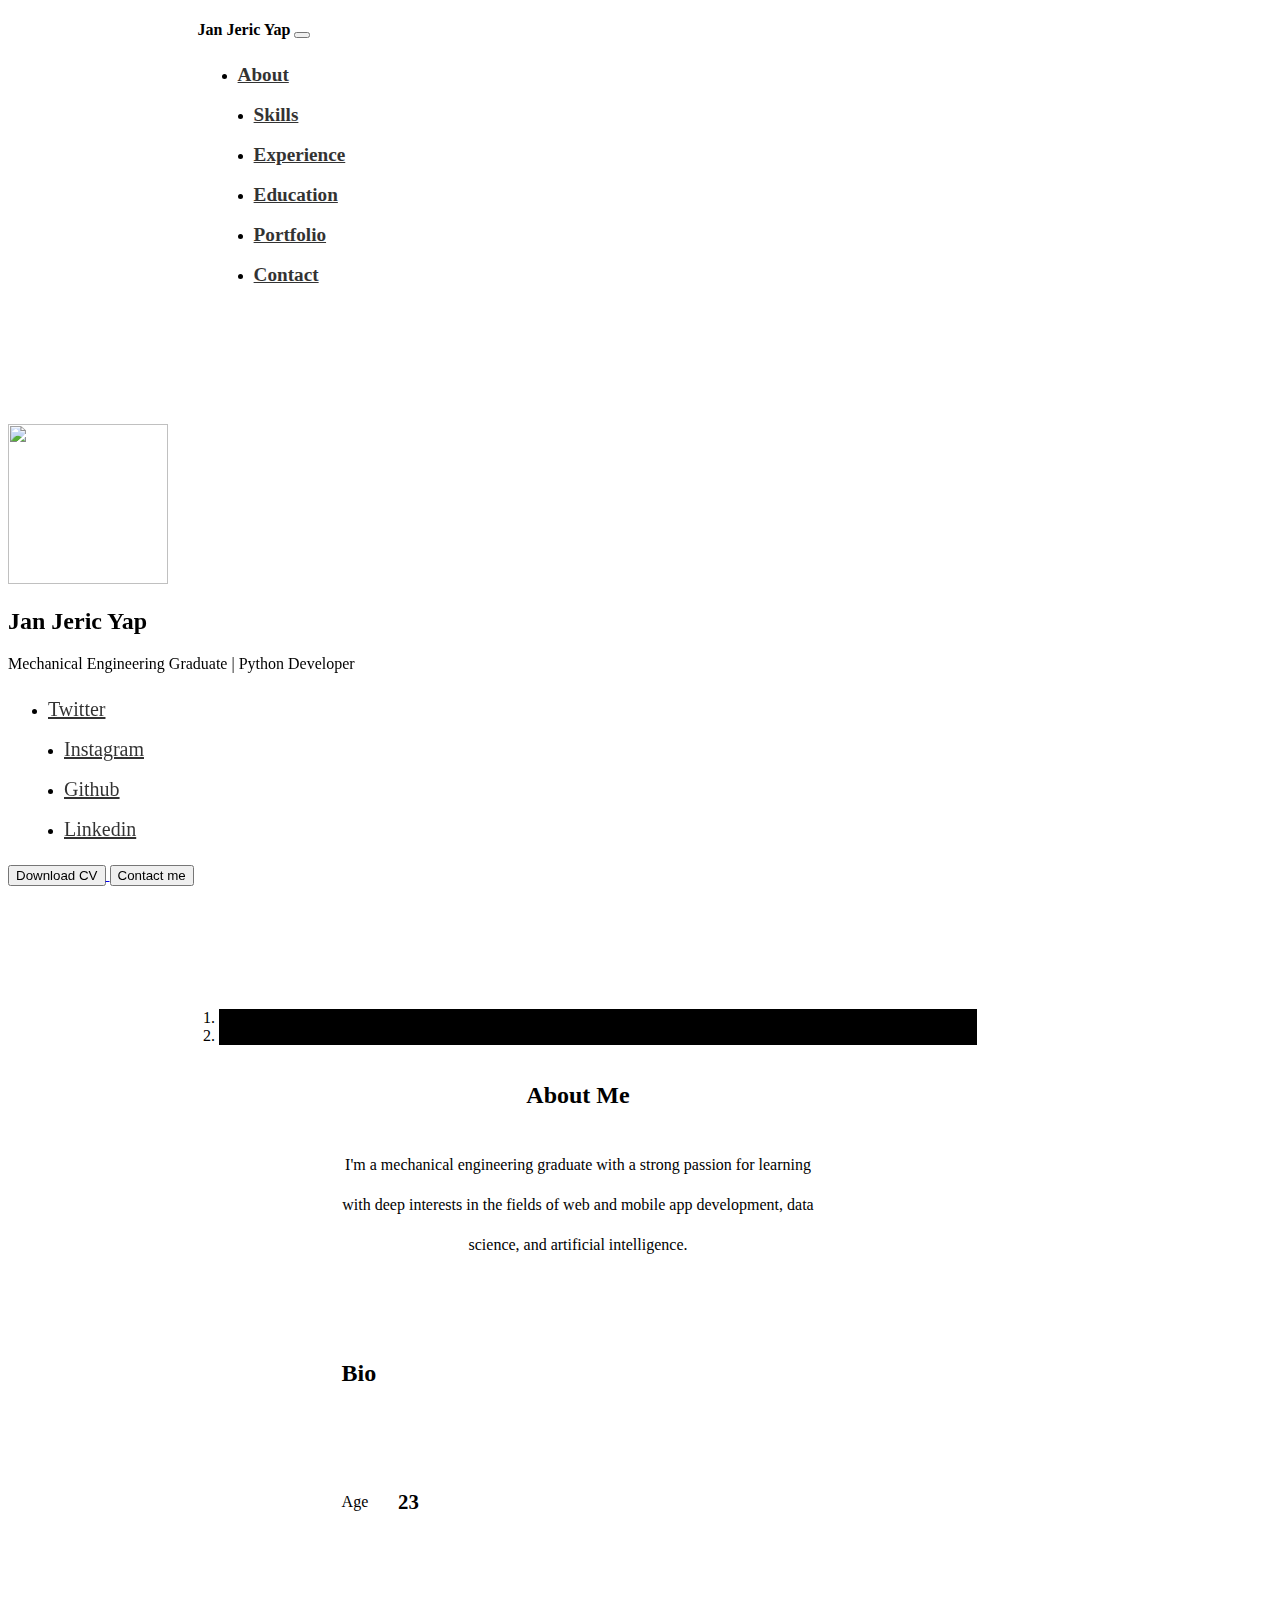
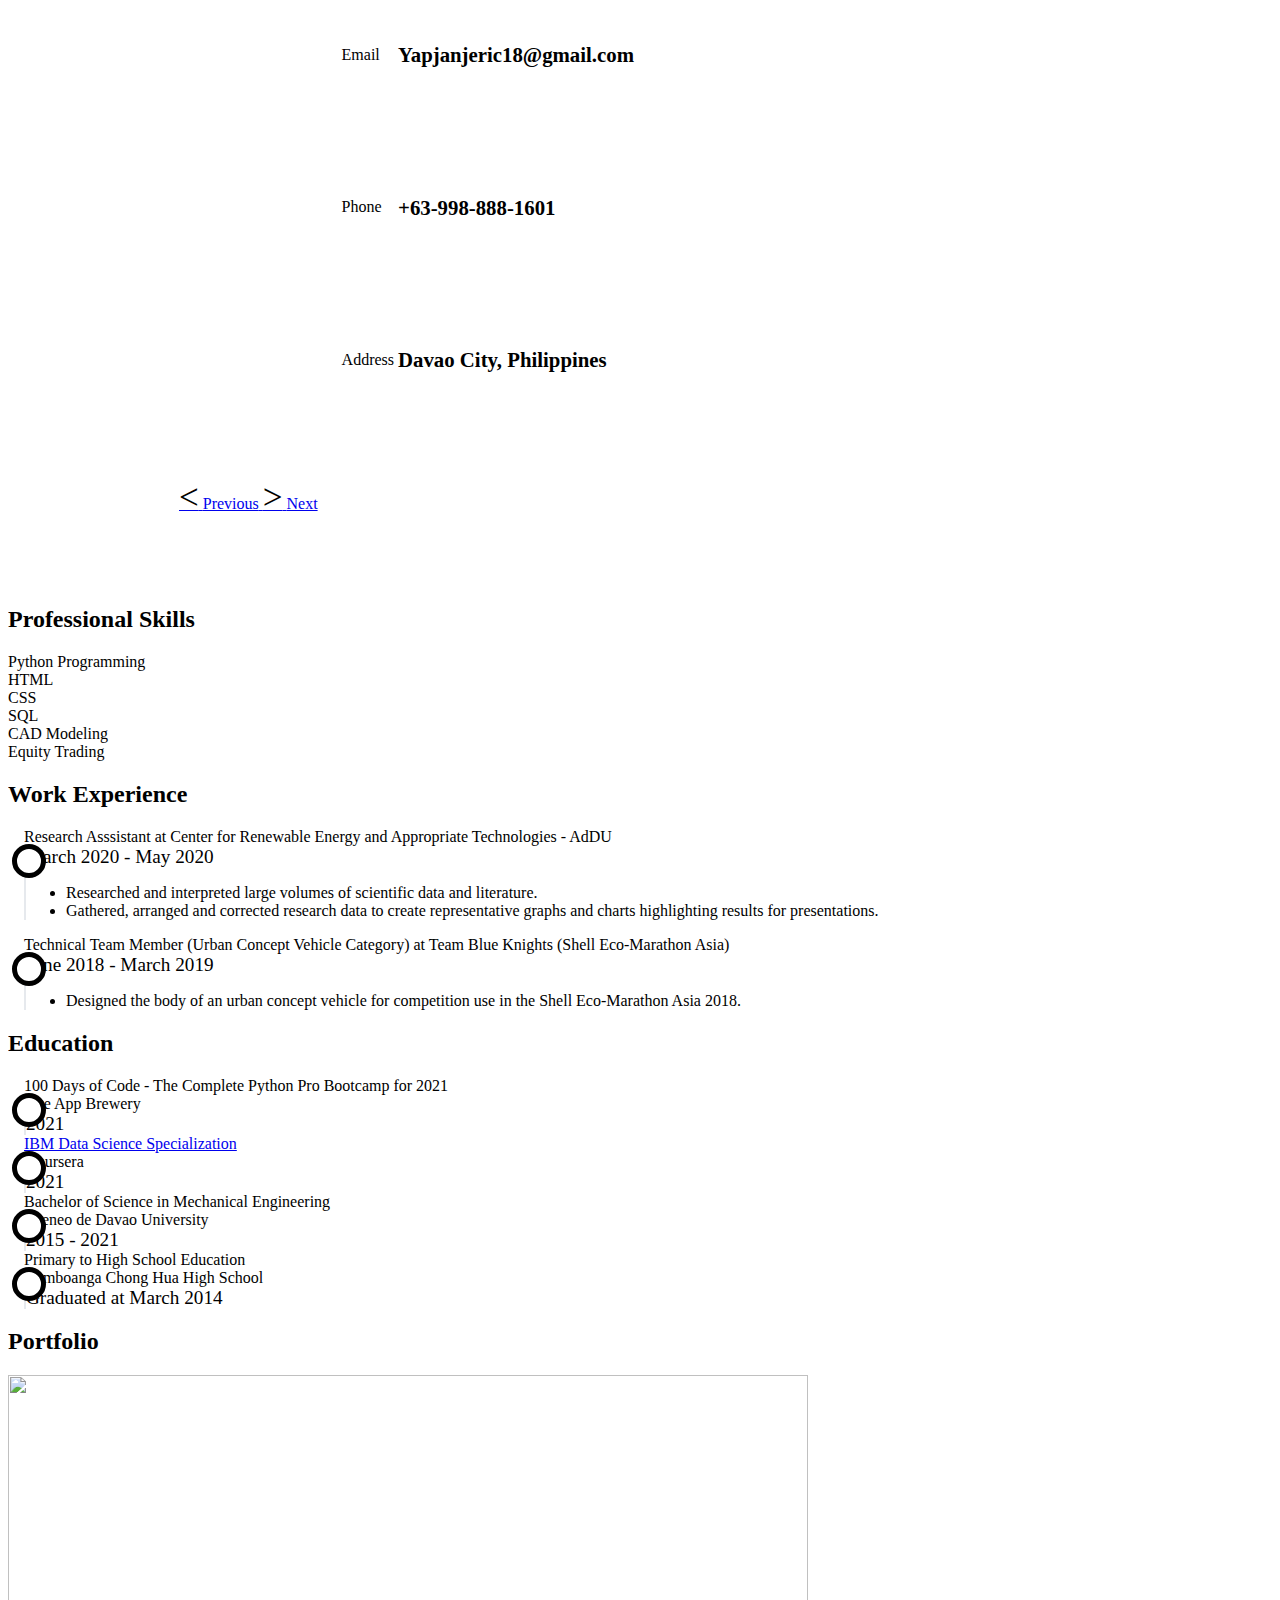
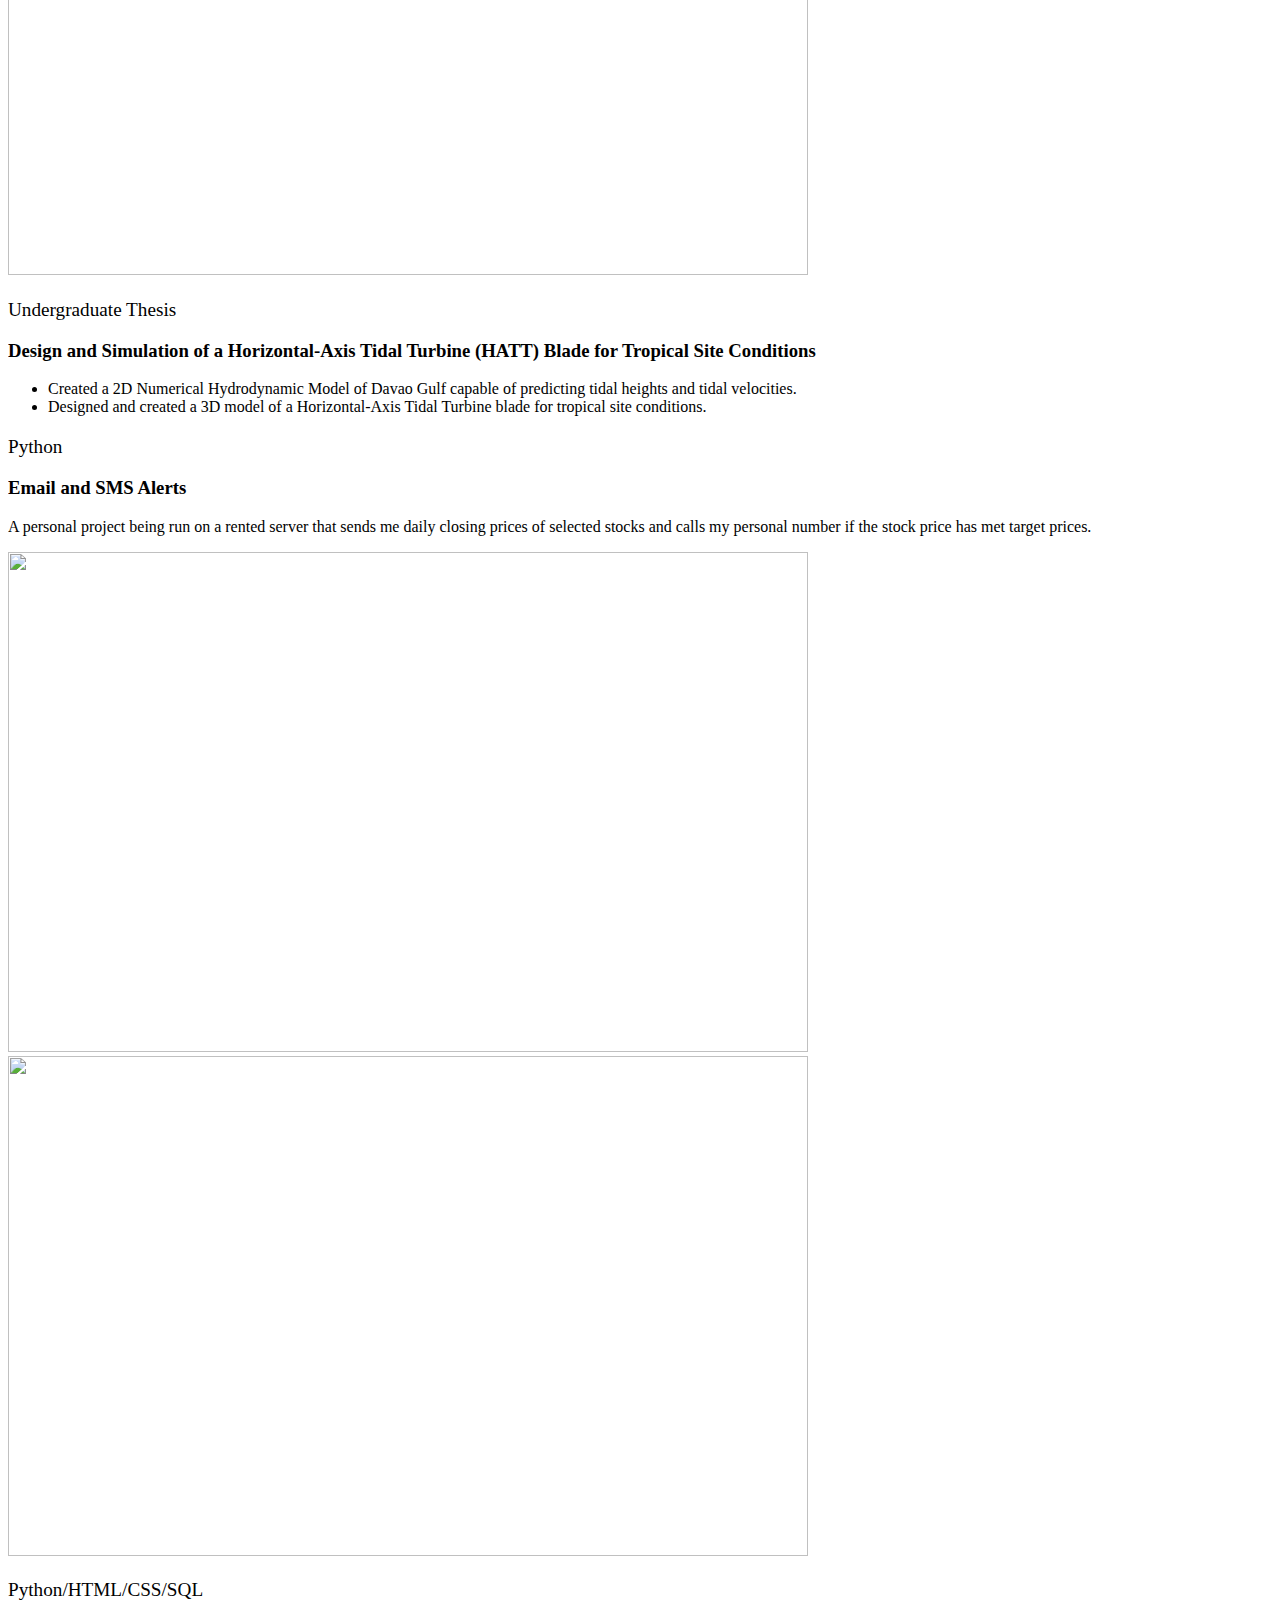
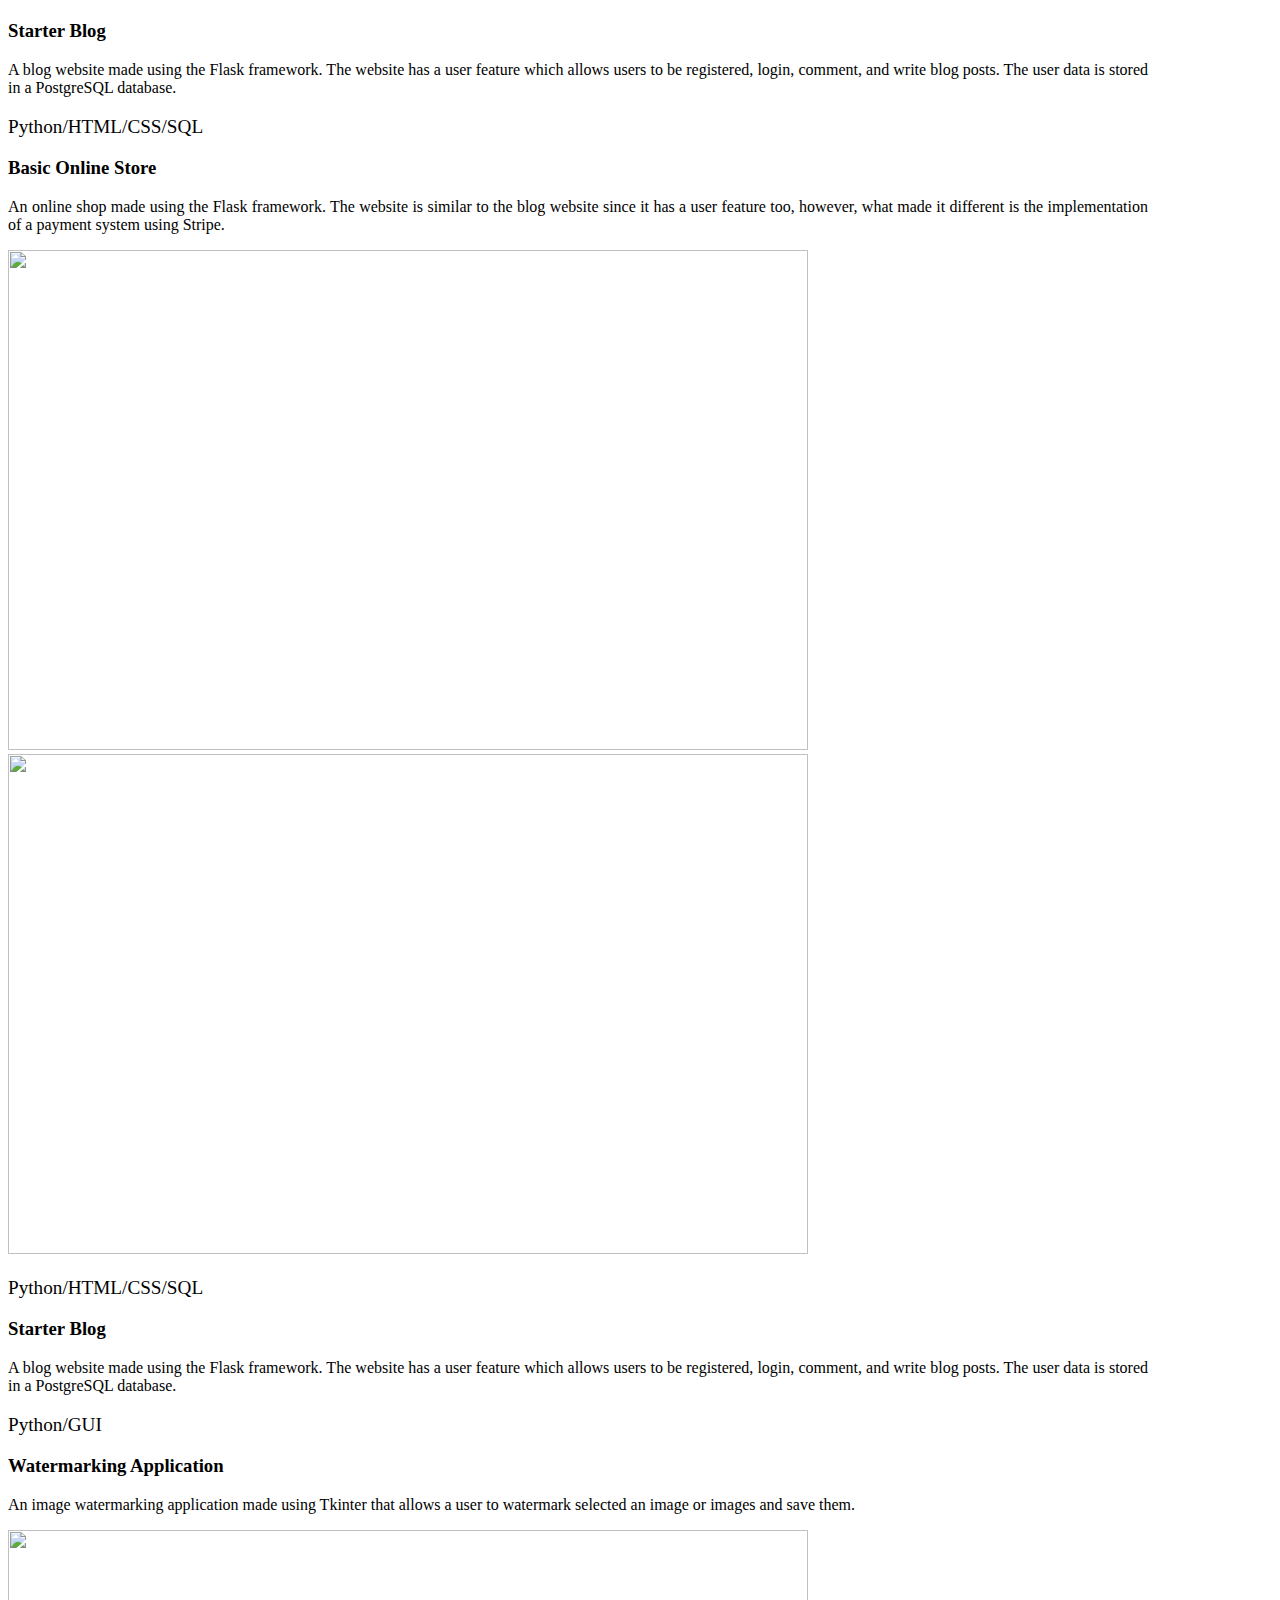
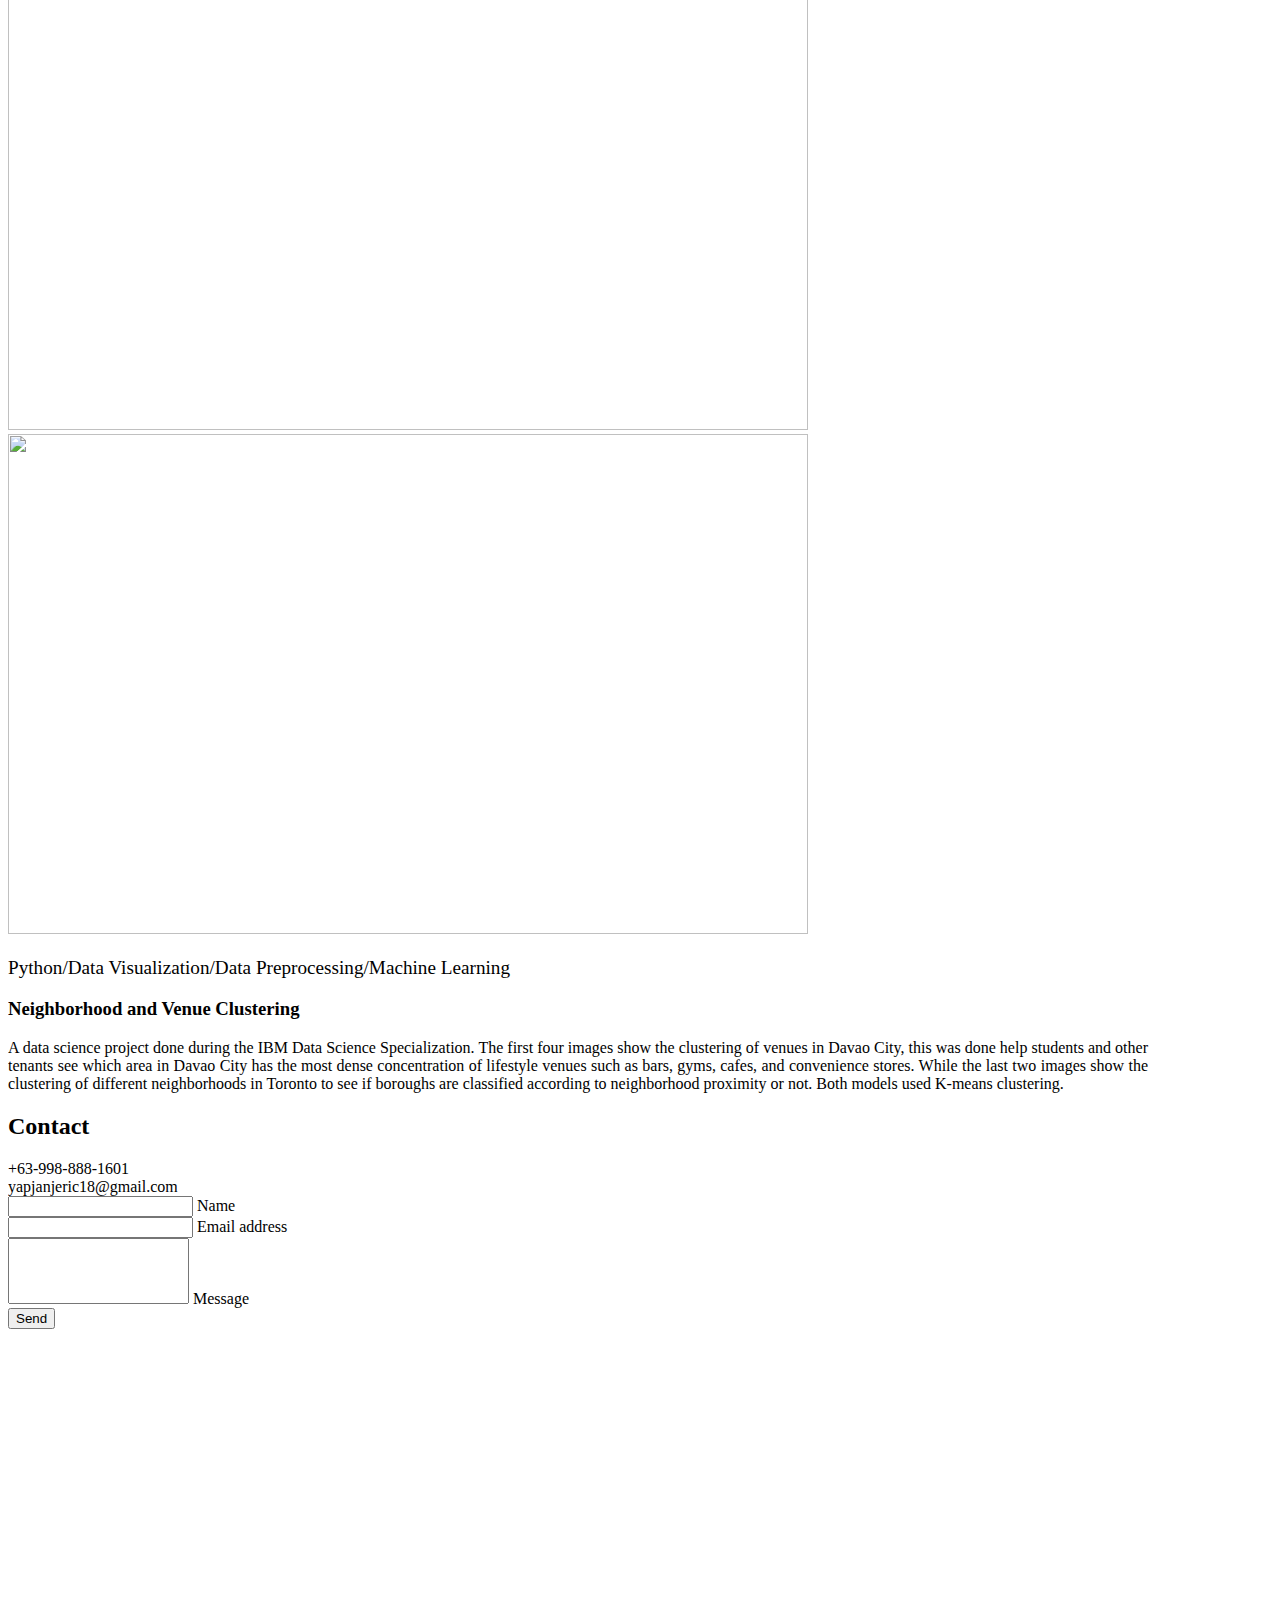
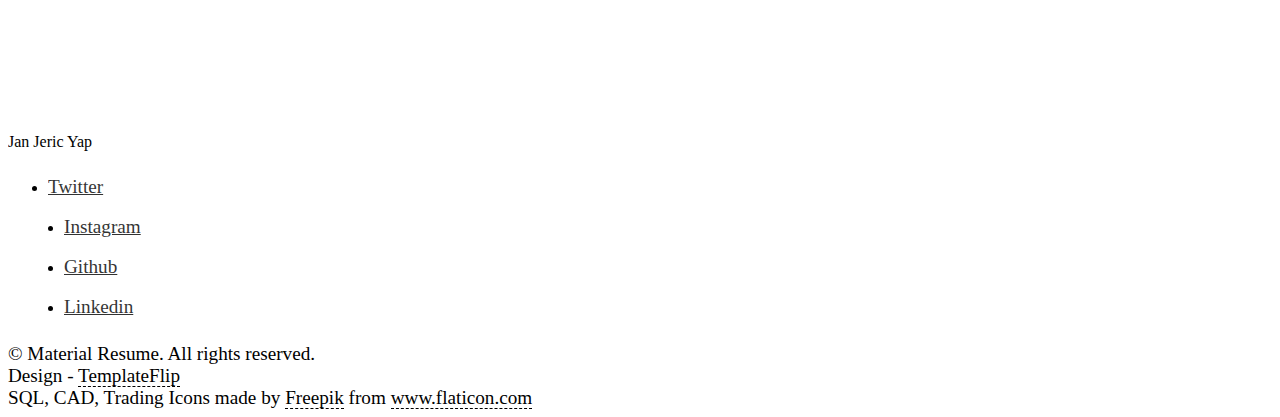
==== index.html @ dc10fc19 "Update index.html" ====
<!DOCTYPE html>
<html lang="en-US">
<head>
    <meta charset="UTF-8">
    <meta http-equiv="X-UA-Compatible" content="IE=edge">
    <meta name="viewport" content="width=device-width, initial-scale=1">
    <title>Jan Jeric Yap</title>
    <!--  Bootstrap-->
    <link rel="stylesheet" href="https://cdn.jsdelivr.net/npm/bootstrap@4.6.0/dist/css/bootstrap.min.css"
          integrity="sha384-B0vP5xmATw1+K9KRQjQERJvTumQW0nPEzvF6L/Z6nronJ3oUOFUFpCjEUQouq2+l" crossorigin="anonymous">


    <link rel="preconnect" href="https://fonts.gstatic.com" crossorigin="crossorigin"/>
    <link rel="preload" as="style"
          href="https://fonts.googleapis.com/css2?family=Poppins:wght@600&amp;family=Roboto:wght@300;400;500;700&amp;display=swap"/>
    <link rel="stylesheet"
          href="https://fonts.googleapis.com/css2?family=Poppins:wght@600&amp;family=Roboto:wght@300;400;500;700&amp;display=swap"
          media="print" onload="this.media='all'"/>
    <noscript>
        <link rel="stylesheet"
              href="https://fonts.googleapis.com/css2?family=Poppins:wght@600&amp;family=Roboto:wght@300;400;500;700&amp;display=swap"/>
    </noscript>
    <link href="css/font-awesome/css/all.min.css?ver=1.2.1" rel="stylesheet">
    <link href="css/mdb.min.css?ver=1.2.1" rel="stylesheet">
    <link href="css/aos.css?ver=1.2.1" rel="stylesheet">
    <link href="css/main.css?ver=1.2.1" rel="stylesheet">

    <link rel="icon" href="favicon.ico">
    <!--  Font Awesome-->
    <link rel="stylesheet" href="css/font/flaticon.css">
    <script src="https://kit.fontawesome.com/072d60eaa0.js" crossorigin="anonymous"></script>

    <!--  JS/Jquery from Bootstrap-->
    <script src="https://code.jquery.com/jquery-3.5.1.slim.min.js"
            integrity="sha384-DfXdz2htPH0lsSSs5nCTpuj/zy4C+OGpamoFVy38MVBnE+IbbVYUew+OrCXaRkfj"
            crossorigin="anonymous"></script>
    <script src="https://cdn.jsdelivr.net/npm/bootstrap@4.6.0/dist/js/bootstrap.bundle.min.js"
            integrity="sha384-Piv4xVNRyMGpqkS2by6br4gNJ7DXjqk09RmUpJ8jgGtD7zP9yug3goQfGII0yAns"
            crossorigin="anonymous"></script>
    <script src="scripts/myjs.js"></script>
    <noscript>
        <style type="text/css">
        [data-aos] {
            opacity: 1 !important;
            transform: translate(0) scale(1) !important;
        }





        </style>
    </noscript>

</head>
<body class="bg-light" id="top">
<header class="d-print-none">

<section id='nav-bar'>
    <nav class="navbar navbar-expand-lg  navbar-dark fixed-top bg-dark">
        <a class="navbar-brand">Jan Jeric Yap</a>
        <button class="navbar-toggler" type="button" data-toggle="collapse" data-target="#navbarNav"
                aria-controls="navbarNav" aria-expanded="false" aria-label="Toggle navigation">
            <span class="navbar-toggler-icon"></span>
        </button>
        <div class="collapse navbar-collapse" id="navbarNav">
            <ul class="navbar-nav ml-auto">
                <li class="nav-item">
                    <a class="nav-link" href="#about-me">About</a>
                </li>
                <li class="nav-item">
                    <a class="nav-link" href="#skills">Skills</a>
                </li>
                <li class="nav-item">
                    <a class="nav-link" href="#experience">Experience</a>
                </li>
                <li class="nav-item">
                    <a class="nav-link" href="#education">Education</a>
                </li>
                <li class="nav-item">
                    <a class="nav-link" href="#portfolio">Portfolio</a>
                </li>
                <li class="nav-item">
                    <a class="nav-link" href="#contact">Contact</a>
                </li>
            </ul>
        </div>
    </nav>
</section>
</header>
<div class="page-content">
    <div class="container">
        <div class="resume-container">
            <div class="shadow-1-strong bg-white my-5 p-5 d-print-none" id="intro">
                <div class="bg-info">
                    <div class="cover bg-image">
                        <div class="mask" style="background-color: white;backdrop-filter: blur(2px);">
                            <div class="text-center p-5">
                                <div class="avatar p-1"><img class="img-thumbnail shadow-2-strong"
                                                             src="images/avatar.png" width="160" height="160"/></div>
                                <div class="header-bio mt-3">
                                    <div data-aos="zoom-in" data-aos-delay="0">
                                        <h2 class="h1">Jan Jeric Yap</h2>
                                        <p>Mechanical Engineering Graduate | Python Developer</p>
                                    </div>
                                    <div class="header-social mb-3 d-print-none" data-aos="zoom-in"
                                         data-aos-delay="200">
                                        <nav role="navigation">
                                            <ul class="nav justify-content-center">
                                                <li class="nav-item"><a class="nav-link"
                                                                        href="https://twitter.com/jj_yap_"
                                                                        title="Twitter"><i
                                                        class="fab fa-twitter"></i><span class="menu-title sr-only">Twitter</span></a>
                                                </li>
                                                <li class="nav-item"><a class="nav-link"
                                                                        href="https://www.instagram.com/jj_yap_/"
                                                                        title="Instagram"><i
                                                        class="fab fa-instagram"></i><span class="menu-title sr-only">Instagram</span></a>
                                                </li>
                                                <li class="nav-item"><a class="nav-link"
                                                                        href="https://github.com/jj-yap" title="Github"><i
                                                        class="fab fa-github"></i><span class="menu-title sr-only">Github</span></a>
                                                </li>
                                                <li class="nav-item"><a class="nav-link"
                                                                        href="https://www.linkedin.com/in/jan-jeric-yap-9493aa20a/"
                                                                        title="Linkedin"><i class="fab fa-linkedin"></i><span
                                                        class="menu-title sr-only">Linkedin</span></a>
                                                </li>
                                            </ul>
                                        </nav>
                                    </div>
                                    <row class="title-buttons">
                                        <column>
                                            <a href="resume.pdf" target="_blank">
                                                <button type="button" class="btn btn-dark">Download CV</button>
                                            </a>
                                        </column>
                                        <column>
                                            <a href="#contact">
                                                <button type="button" class="btn btn-dark">Contact me</button>
                                            </a>
                                        </column>
                                    </row>
                                </div>
                            </div>
                        </div>
                    </div>
                </div>
            </div>

            <section id='about-me'>
                <div class="container-fluid">
                    <div id="about-me-carousel-indicators" class="carousel slide" data-ride="false"
                         data-interval="false">
                        <ol class="carousel-indicators">
                            <li data-target="#about-me-carousel-indicators" data-slide-to="0" class="active"></li>
                            <li data-target="#about-me-carousel-indicators" data-slide-to="1"></li>
                        </ol>
                        <div class="carousel-inner">
                            <div class="carousel-item active">
                                <div class="about-me-body brief">
                                    <h2>About Me</h2>
                                    <p>I'm a mechanical engineering graduate with a strong passion for learning with deep interests in the fields of web and
                                        mobile app development, data science, and artificial intelligence.
                                    </p>
                                </div>
                            </div>
                            <div class="carousel-item">
                                <div class="about-me-body">
                                    <table class="table table-borderless table-sm">
                                        <tbody>
                                        <tr>
                                            <th scope="col"><h2>Bio</h2></th>
                                        </tr>
                                        <tr>
                                            <td>
                                                <div class="pb-2 fw-bolder"><i
                                                        class="far fa-calendar-alt pe-2 text-muted"
                                                        style="width:24px;opacity:0.85;"></i> Age
                                                </div>
                                            </td>
                                            <td>
                                                <div class="bio-entry"><h6>23</h6></div>
                                            </td>
                                        </tr>
                                        <tr>
                                            <td>
                                                <div class="pb-2 fw-bolder"><i class="far fa-envelope pe-2 text-muted"
                                                                               style="width:24px;opacity:0.85;"></i>
                                                    Email
                                                </div>
                                            </td>
                                            <td>
                                                <div class="bio-entry"><h6>Yapjanjeric18@gmail.com</h6></div>
                                            </td>
                                        </tr>

                                        <tr>
                                            <td>
                                                <div class="pb-2 fw-bolder"><i class="fas fa-phone pe-2 text-muted"
                                                                               style="width:24px;opacity:0.85;"></i>
                                                    Phone
                                                </div>
                                            </td>
                                            <td>
                                                <div class="bio-entry"><h6>+63-998-888-1601</h6></div>
                                            </td>
                                        </tr>
                                        <tr>
                                            <td>
                                                <div class="pb-2 fw-bolder"><i
                                                        class="fas fa-map-marker-alt pe-2 text-muted"
                                                        style="width:24px;opacity:0.85;"></i> Address
                                                </div>
                                            </td>
                                            <td>
                                                <div class="bio-entry"><h6>Davao City, Philippines</h6></div>
                                            </td>
                                        </tr>
                                        </tbody>
                                    </table>

                                </div>
                            </div>

                        </div>
                        <a class="carousel-control-prev" href="#about-me-carousel-indicators" role="button"
                           data-slide="prev">
                            <span class="carousel-control-prev-icon"></span>
                            <span class="sr-only">Previous</span>
                        </a>
                        <a class="carousel-control-next" href="#about-me-carousel-indicators" role="button"
                           data-slide="next">
                            <span class="carousel-control-next-icon"></span>
                            <span class="sr-only">Next</span>
                        </a>
                    </div>

                </div>
            </section>
            <div class="shadow-1-strong bg-white my-5 p-5 d-print-none" id="skills">
                <div class="card-body skills-section">
                    <h2 class="card-title">Professional Skills</h2>
                    <div class="row">
                        <div class="col-md-6">
                           <div class="pb-2 fw-bolder"><i class="fab fa-python"></i> Python Programming
                    </div>
                    <div class="pb-2 fw-bolder"><i class="fab fa-html5"></i> HTML
                    </div>
                    <div class="pb-2 fw-bolder"><i class="fab fa-css3-alt"></i> CSS
                    </div>
                    <div class="pb-2 fw-bolder"><i class="flaticon flaticon-sql-file-symbol"></i> SQL
                    </div>
                    <div class="pb-2 fw-bolder"><i class="flaticon flaticon-cad-file-format-symbol"></i> CAD Modeling
                    </div>
                    <div class="pb-2 fw-bolder"><i class="flaticon flaticon-justice"></i> Equity Trading
                    </div>
                    </div>
                    </div>
                </div>
            </div>
            <div class="shadow-1-strong bg-white my-5 p-5 d-print-none" id="experience">
                <div class="card-body experience-section">
                    <h2 class="card-title">Work Experience</h2>
                    <div class="timeline">
                        <div class="timeline-card timeline-card-info aos-init" data-aos="fade-in" data-aos-delay="0">
                            <div class="timeline-head px-4 pt-3">
                                <div class="h5">Research Asssistant
                                    <span class="text-muted h6">at Center for Renewable Energy and Appropriate Technologies - AdDU</span>
                                </div>
                            </div>
                            <div class="timeline-body px-4 pb-4">
                                <div class="text-muted text-small mb-3">March 2020 - May 2020</div>
                                <div>
                                    <ul>
                                        <li>Researched and interpreted large volumes of scientific data and
                                            literature.
                                        </li>
                                        <li>Gathered, arranged and corrected research data to create representative
                                            graphs and charts highlighting results for presentations.
                                        </li>
                                    </ul>
                                </div>
                            </div>
                        </div>
                        <div class="timeline-card timeline-card-info aos-init" data-aos="fade-in" data-aos-delay="200">
                            <div class="timeline-head px-4 pt-3">
                                <div class="h5">Technical Team Member (Urban Concept Vehicle Category) <span
                                        class="text-muted h6">at Team Blue Knights (Shell Eco-Marathon Asia)</span>
                                </div>
                            </div>
                            <div class="timeline-body px-4 pb-4">
                                <div class="text-muted text-small mb-3">June 2018 - March 2019</div>
                                <div>
                                    <ul>
                                        <li>Designed the body of an urban concept vehicle for competition use in the
                                            Shell Eco-Marathon Asia 2018.
                                        </li>

                                    </ul>
                                </div>
                            </div>
                        </div>

                    </div>
                </div>
            </div>
            <div class="shadow-1-strong bg-white my-5 p-5 d-print-none" id="education">
                <div class="card-body education-section">
                    <h2 class="card-title">Education</h2>
                    <div class="timeline">
                        <div class="timeline-card timeline-card-success aos-init" data-aos="fade-in" data-aos-delay="0">
                            <div class="timeline-head px-4 pt-3">
                                <div class="h5">100 Days of Code - The Complete Python Pro Bootcamp for 2021</div>
                            </div>
                            <div class="timeline-body px-4 pb-4">
                                <span class="text-muted h6">The App Brewery</span>
                                <div class="text-muted text-small mb-3">2021</div>

                            </div>
                        </div>
                        <div class="timeline-card timeline-card-success aos-init" data-aos="fade-in" data-aos-delay="0">
                            <div class="timeline-head px-4 pt-3">
                                <a id="coursera-link" class="link"
                                   href="https://coursera.org/share/111eb52b5fd77266bb1ccefbb89c6d0f">
                                    <div class="h5">IBM Data Science Specialization</div>
                                </a>
                            </div>
                            <div class="timeline-body px-4 pb-4">
                                <span class="text-muted h6">Coursera</span>
                                <div class="text-muted text-small mb-3">2021</div>

                            </div>
                        </div>
                        <div class="timeline-card timeline-card-success aos-init" data-aos="fade-in" data-aos-delay="0">
                            <div class="timeline-head px-4 pt-3">
                                <div class="h5">Bachelor of Science in Mechanical Engineering</div>
                            </div>
                            <div class="timeline-body px-4 pb-4">
                                <span class="text-muted h6">Ateneo de Davao University</span>
                                <div class="text-muted text-small mb-3">2015 - 2021</div>

                            </div>
                        </div>

                        <div class="timeline-card timeline-card-success aos-init" data-aos="fade-in"
                             data-aos-delay="400">
                            <div class="timeline-head px-4 pt-3">
                                <div class="h5">Primary to High School Education</div>
                            </div>
                            <div class="timeline-body px-4 pb-4">
                                <span class="text-muted h6">Zamboanga Chong Hua High School</span>
                                <div class="text-muted text-small mb-3">Graduated at March 2014</div>

                            </div>
                        </div>
                    </div>
                </div>
            </div>
            <div class="shadow-1-strong bg-white my-5 p-5 d-print-none" id="portfolio">
                <div class="portfolio-section">
                    <h2 class="card-title">Portfolio</h2>
                    <div class="row g-0">
                        <div class="col-md-6"><a href="images/Thesis/3.png"><img class="img-fluid"
                                                                                 src="images/Thesis/3.png" width="800"
                                                                                 height="500"/></a></div>
                        <div class="col-md-6 d-flex align-items-center" data-aos="fade-left" data-aos-delay="100">
                            <div class="m-4 mt-md-2">
                                <p class="text-teal text-small">Undergraduate Thesis</p>
                                <h3>Design and Simulation of a Horizontal-Axis Tidal Turbine (HATT) Blade for Tropical
                                    Site Conditions</h3>
                                <p class="text-muted" style="text-align: justify">
                                <ul>
                                    <li>Created a 2D Numerical Hydrodynamic Model of Davao Gulf capable of predicting
                                        tidal heights and tidal velocities.
                                    </li>
                                    <li>Designed and created a 3D model of a Horizontal-Axis Tidal Turbine blade for
                                        tropical site conditions.
                                    </li>
                                </ul>
                                </p>
                            </div>
                        </div>
                    </div>
                    <div class="row g-0 portfolio-reverse">
                        <div class="col-md-6 d-flex align-items-center" data-aos="fade-right" data-aos-delay="100">
                            <div class="m-4 mt-md-2 text-end">
                                <p class="text-teal text-small">Python</p>
                                <h3>Email and SMS Alerts</h3>
                                <p class="text-muted" style="text-align: justify">A personal project being run on a
                                    rented server that sends me daily closing prices of selected stocks and calls my
                                    personal number if the stock price has met target prices.</p>
                            </div>
                        </div>
                        <div class="col-md-6"><a href="images/personal_alerts/1.png"><img class="img-fluid"
                                                                                          src="images/personal_alerts/1.png"
                                                                                          width="800" height="500"/></a>
                        </div>
                    </div>
                    <div class="row g-0">
                        <div class="col-md-6"><a href="images/heroku_blog/3.png"><img class="img-fluid"
                                                                                      src="images/heroku_blog/3.png"
                                                                                      width="800" height="500"/></a>
                        </div>
                        <div class="col-md-6 d-flex align-items-center" data-aos="fade-left" data-aos-delay="100">
                            <div class="m-4 mt-md-2">
                                <p class="text-teal text-small">Python/HTML/CSS/SQL</p>
                                <h3>Starter Blog</h3>
                                <p class="text-muted" style="text-align: justify">
                                    A blog website made using the Flask framework. The website has a user feature which
                                    allows users to be registered, login, comment, and write blog posts. The user data
                                    is stored in a PostgreSQL database.
                                </p>
                            </div>
                        </div>
                    </div>
                    <div class="row g-0 portfolio-reverse">
                        <div class="col-md-6 d-flex align-items-center" data-aos="fade-right" data-aos-delay="100">
                            <div class="m-4 mt-md-2 text-end">
                                <p class="text-teal text-small">Python/HTML/CSS/SQL</p>
                                <h3>Basic Online Store</h3>
                                <p class="text-muted" style="text-align: justify">
                                    An online shop made using the Flask framework. The website is similar to the blog
                                    website since it has a user feature too, however, what made it different is the
                                    implementation of a payment system using Stripe. </p>
                            </div>
                        </div>
                        <div class="col-md-6"><a href="images/ecomm/5.png"><img class="img-fluid"
                                                                                src="images/ecomm/5.png" width="800"
                                                                                height="500"/></a></div>
                    </div>
                    <div class="row g-0">
                        <div class="col-md-6"><a href="images/heroku_blog/3.png"><img class="img-fluid"
                                                                                      src="images/heroku_blog/3.png"
                                                                                      width="800" height="500"/></a>
                        </div>
                        <div class="col-md-6 d-flex align-items-center" data-aos="fade-left" data-aos-delay="100">
                            <div class="m-4 mt-md-2">
                                <p class="text-teal text-small">Python/HTML/CSS/SQL</p>
                                <h3>Starter Blog</h3>
                                <p class="text-muted" style="text-align: justify">
                                    A blog website made using the Flask framework. The website has a user feature which
                                    allows users to be registered, login, comment, and write blog posts. The user data
                                    is stored in a PostgreSQL database.
                                </p>
                            </div>
                        </div>
                    </div>
                     <div class="row g-0 portfolio-reverse">
                        <div class="col-md-6 d-flex align-items-center" data-aos="fade-right" data-aos-delay="100">
                            <div class="m-4 mt-md-2 text-end">
                               <p class="text-teal text-small">Python/GUI</p>
                                <h3>Watermarking Application</h3>
                                <p class="text-muted" style="text-align: justify">
                                    An image watermarking application made using Tkinter that allows a user to watermark selected an image or images and save them.
                                </p>
                            </div>
                        </div>
                        <div class="col-md-6"><a href="images/watermarking/image3.png"><img class="img-fluid"
                                                                                       src="images/watermarking/image3.png"
                                                                                       width="800"
                                                                                       height="500"/></a></div>
                    </div>
                    <div class="row g-0">
                        <div class="col-md-6"><a href="images/data_science/3.png"><img class="img-fluid"
                                                                                       src="images/data_science/3.png"
                                                                                       width="800"
                                                                                       height="500"/></a></div>
                        <div class="col-md-6 d-flex align-items-center" data-aos="fade-left" data-aos-delay="100">
                            <div class="m-4 mt-md-2">
                                <p class="text-teal text-small">Python/Data Visualization/Data Preprocessing/Machine
                                    Learning</p>
                                <h3>Neighborhood and Venue Clustering</h3>
                                <p class="text-muted" style="text-align: justify">
                                    A data science project done during the IBM Data Science Specialization. The first
                                    four images show the clustering of venues in Davao City, this was done help students
                                    and other tenants see which area in Davao City has the most dense concentration of
                                    lifestyle venues such as bars, gyms, cafes, and convenience stores. While the last
                                    two images show the clustering of different neighborhoods in Toronto to see if
                                    boroughs are classified according to neighborhood proximity or not. Both models used
                                    K-means clustering.
                                </p>
                            </div>
                        </div>
                    </div>

                </div>
            </div>

            <div class="shadow-1-strong bg-white my-5 p-5" id="contact">
                <div class="contact-section">
                    <h2 class="card-title">Contact</h2>
                    <div class="row mb-4">
                        <div class="col-md-5" data-aos="fade-left" data-aos-delay="200">
                            <div class="mt-1">
                                <div class="h6"><i class="fas fa-phone pe-2 text-muted"
                                                   style="width:24px;opacity:0.85;"></i> +63-998-888-1601
                                </div>
                                <div class="h6"><i class="far fa-envelope pe-2 text-muted"
                                                   style="width:24px;opacity:0.85;"></i> yapjanjeric18@gmail.com
                                </div>
                            </div>
                            <div class="mt-5 d-print-none">
                                <form action="https://formspree.io/f/mdoydqka" method="post">
                                    <div class="form-outline mb-4">
                                        <input type="text" id="name" name="Name:" class="form-control" required/>
                                        <label class="form-label" for="name">Name</label>
                                    </div>
                                    <div class="form-outline mb-4">
                                        <input type="email" id="email" name='Reply_to:' class="form-control" required/>
                                        <label class="form-label" for="email">Email address</label>
                                    </div>
                                    <div class="form-outline mb-4">
                                        <textarea class="form-control" style="resize: none;" id="message"
                                                  name="Message:" rows="4" required></textarea>
                                        <label class="form-label" for="message">Message</label>
                                    </div>
                                    <button class="btn btn-info btn-block mb-4" type="submit">Send</button>
                                </form>
                            </div>
                        </div>
                        <div class="col-md-7 d-print-none" data-aos="zoom-in" data-aos-delay="100">
                            <iframe src="https://maps.google.com/maps?q=Buhangin%20Proper&t=&z=15&ie=UTF8&iwloc=&output=embed"
                                    width="500" height="400" style="border:0;width:100%;" allowfullscreen=""
                                    loading="lazy"></iframe>
                        </div>
                    </div>
                </div>
            </div>
        </div>
    </div>
</div>
<footer class="pt-4 pb-4 text-muted text-center d-print-none">
    <div class="container">
        <div class="my-3">
            <div class="h4">Jan Jeric Yap</div>
            <div class="footer-nav">
                <nav role="navigation">
                    <ul class="nav justify-content-center">
                        <li class="nav-item"><a class="nav-link" href="https://twitter.com/jj_yap_" title="Twitter"><i
                                class="fab fa-twitter"></i><span class="menu-title sr-only">Twitter</span></a>
                        </li>
                        <li class="nav-item"><a class="nav-link" href="https://www.instagram.com/jj_yap_/"
                                                title="Instagram"><i class="fab fa-instagram"></i><span
                                class="menu-title sr-only">Instagram</span></a>
                        </li>
                        <li class="nav-item"><a class="nav-link" href="https://github.com/jj-yap" title="Github"><i
                                class="fab fa-github"></i><span class="menu-title sr-only">Github</span></a>
                        </li>
                        <li class="nav-item"><a class="nav-link"
                                                href="https://www.linkedin.com/in/jan-jeric-yap-9493aa20a/"
                                                title="Linkedin"><i class="fab fa-linkedin"></i><span
                                class="menu-title sr-only">Linkedin</span></a>
                        </li>
                    </ul>
                </nav>
            </div>
        </div>
        <div class="text-small">
            <div class="mb-1">&copy; Material Resume. All rights reserved.</div>
            <div>Design - <a href="https://templateflip.com/" target="_blank">TemplateFlip</a></div>
            <div>SQL, CAD, Trading Icons made by <a href="https://www.freepik.com" title="Freepik">Freepik</a> from <a
            href="https://www.flaticon.com/" title="Flaticon">www.flaticon.com</a></div>
        </div>
    </div>
</footer>
<script src="scripts/mdb.min.js?ver=1.2.1"></script>
<script src="scripts/aos.js?ver=1.2.1"></script>
<script src="scripts/main.js?ver=1.2.1"></script>
</body>
</html>
---- css/main.css ----
/* Timeline custom component */
.timeline-card {
  position: relative;
  margin-left: 16px; }

.timeline-card:before {
  content: '';
  display: inline-block;
  position: absolute;
  background-color: #fff;
  border-radius: 100%;
  width: 24px;
  height: 24px;
  top: 16px;
  left: -12px;
  border: 5px solid;
  z-index: 2; }

.timeline-body {
  border-left: 2px solid #E6E9ED; }

.timeline-card-primary:before {
  border-color: var(--bs-primary); }

.timeline-card-info:before {
  border-color: var(--bs-info); }

.timeline-card-secondary:before {
  border-color: var(--bs-secondary); }

.timeline-card-success:before {
  border-color: var(--bs-teal); }

html {
  scroll-behavior: smooth; }

html, body {
  overflow-x: hidden; }

.container {
  max-width: 1140px; }

.site-title {
  font-size: 1.5rem;
  line-height: 2.5rem; }

.nav-link {
  padding: 0;
  font-size: 1.2rem;
  line-height: 2.5rem;
  color: inherit;
  opacity: 0.8; }

.header-social .nav-link {
  font-size: 1.25rem; }

.nav-link:hover,
.nav-link:focus {
  color: inherit;
  opacity: 1; }

.nav-item + .nav-item {
  margin-left: 1rem; }

.cover {
  height: 500px; }

.cover > img {
  -o-object-fit: cover;
     object-fit: cover;
  width: auto; }

.progress-bar {
  text-transform: uppercase;
  font-size: 10px;
  letter-spacing: 1px; }

.text-small {
  font-size: 1.2rem; }

.text-teal {
  color: var(--bs-teal); }

footer a:not(.nav-link) {
  color: inherit;
  border-bottom: 1px dashed;
  text-decoration: none;
  cursor: pointer; }

@media (min-width: 48em) {
  .site-title {
    float: left; }
  .site-nav {
    float: right; } }

@media (max-width: 767px) {
  /* disable animations on mobile */
  [data-aos] {
    opacity: 1 !important;
    transform: translate(0) scale(1) !important; }
  .p-5 {
    padding: 2.5rem 2rem !important; }
  .portfolio-section .m-5 {
    margin: 2rem 0 1rem !important; }
  .portfolio-reverse {
    flex-direction: column-reverse; }
  .portfolio-reverse .text-end {
    text-align: start !important; } }

@media print {
  [data-aos] {
    opacity: 1 !important;
    transform: translate(0) scale(1) !important; }
  body.bg-light {
    background-color: #fff !important; }
  .container {
    width: auto;
    max-width: 100%;
    padding: 0; }
  .cover {
    height: 360px;
    margin-bottom: 1.5rem; }
  .cover > img {
    display: none; }
  .shadow-1-strong {
    box-shadow: none !important; }
  .resume-container > .my-5 {
    margin: 0 !important; }
  .my-5.p-5 {
    padding: 1.5rem 0 !important; }
  .about-section {
    padding: 0 !important; }
  .skills-section,
  .work-experience-section,
  .education-section,
  .portfolio-section,
  .reference-section,
  .contact-section {
    padding: 0 !important; }
  .page-break {
    padding-top: 5rem;
    page-break-before: always; } }


.card {
    margin: 5% 5%;
}

/** About me section **/

#about-me .container-fluid {
    padding: 6% 15% 6%;
    text-align: left;
}

#about-me .about-me-body {
    padding: 0 0 0 0;
    line-height: 2.5;

}



#about-me-body-id1,#about-me .about-me-body.brief  {
    text-align:center;
}

@media (max-width: 1028px) {

    #about-me .about-me-body {
    padding: 3.8% 15%;
    line-height: 2;
    text-align: center;

}
    #about-me .container-fluid {
    padding: 2% 15% 6%;
    line-height: 2;
    text-align: center;
}
}


/* Bio */

#about-me .pb-2.fw-bolder {
    display: inline-block;
}

#about-me .bio-entry h6 {
    display: inline-block;
    font-size: 1.3rem;
}

/** Carousel - About - Me **/

.carousel-control-next, .carousel-control-prev {
  outline: black;
  background-size: 100%, 100%;
  background-image: none;
}

.carousel-indicators li {
    background-color: black;
}

.carousel-control-next-icon:after
{
  content: '>';
  font-size: 35px;
  color: black;
}

.carousel-control-prev-icon:after {
  content: '<';
  font-size: 35px;
  color: black;
}

.carousel-item {
    padding: 0 20% 5%;
}

@media (max-width: 1080px) {

    #about-me .about-me-body {
    padding: 3.8% 0;
    line-height: 2;
    text-align: center;
    width: 100%;
}
    #about-me .container-fluid {
    padding: 2% 3% 6%;
    line-height: 2;
    text-align: center;
}

    .carousel-item {
    padding: 0 0 5%;
}

    .carousel-control-next-icon:after
    {
      color: transparent;
    }

    .carousel-control-prev-icon:after {
      color: transparent;
    }



}



/** End of about me section **/

/* Card Shadows */

.card { box-shadow: 0 0 20px 0 rgba(100, 100, 100, 0.26); }

/* */
/*
body {
    font-size: 1.3rem;
}

.h5 {
    font-size: 1.7rem;
}

.h6 {
    font-size: 1.5rem;
}

#about-me, #about-me .table {
    font-size: 1.5rem;
} */

#nav-bar nav {
    padding: 1% 15% 1% 15%;
    font-weight: bold;
}

.page-content {
    margin-top: 8%;
}

/*
#nav-bar .navbar-brand, .h5, #nav-bar nav{
    font-size: 2rem;
} */
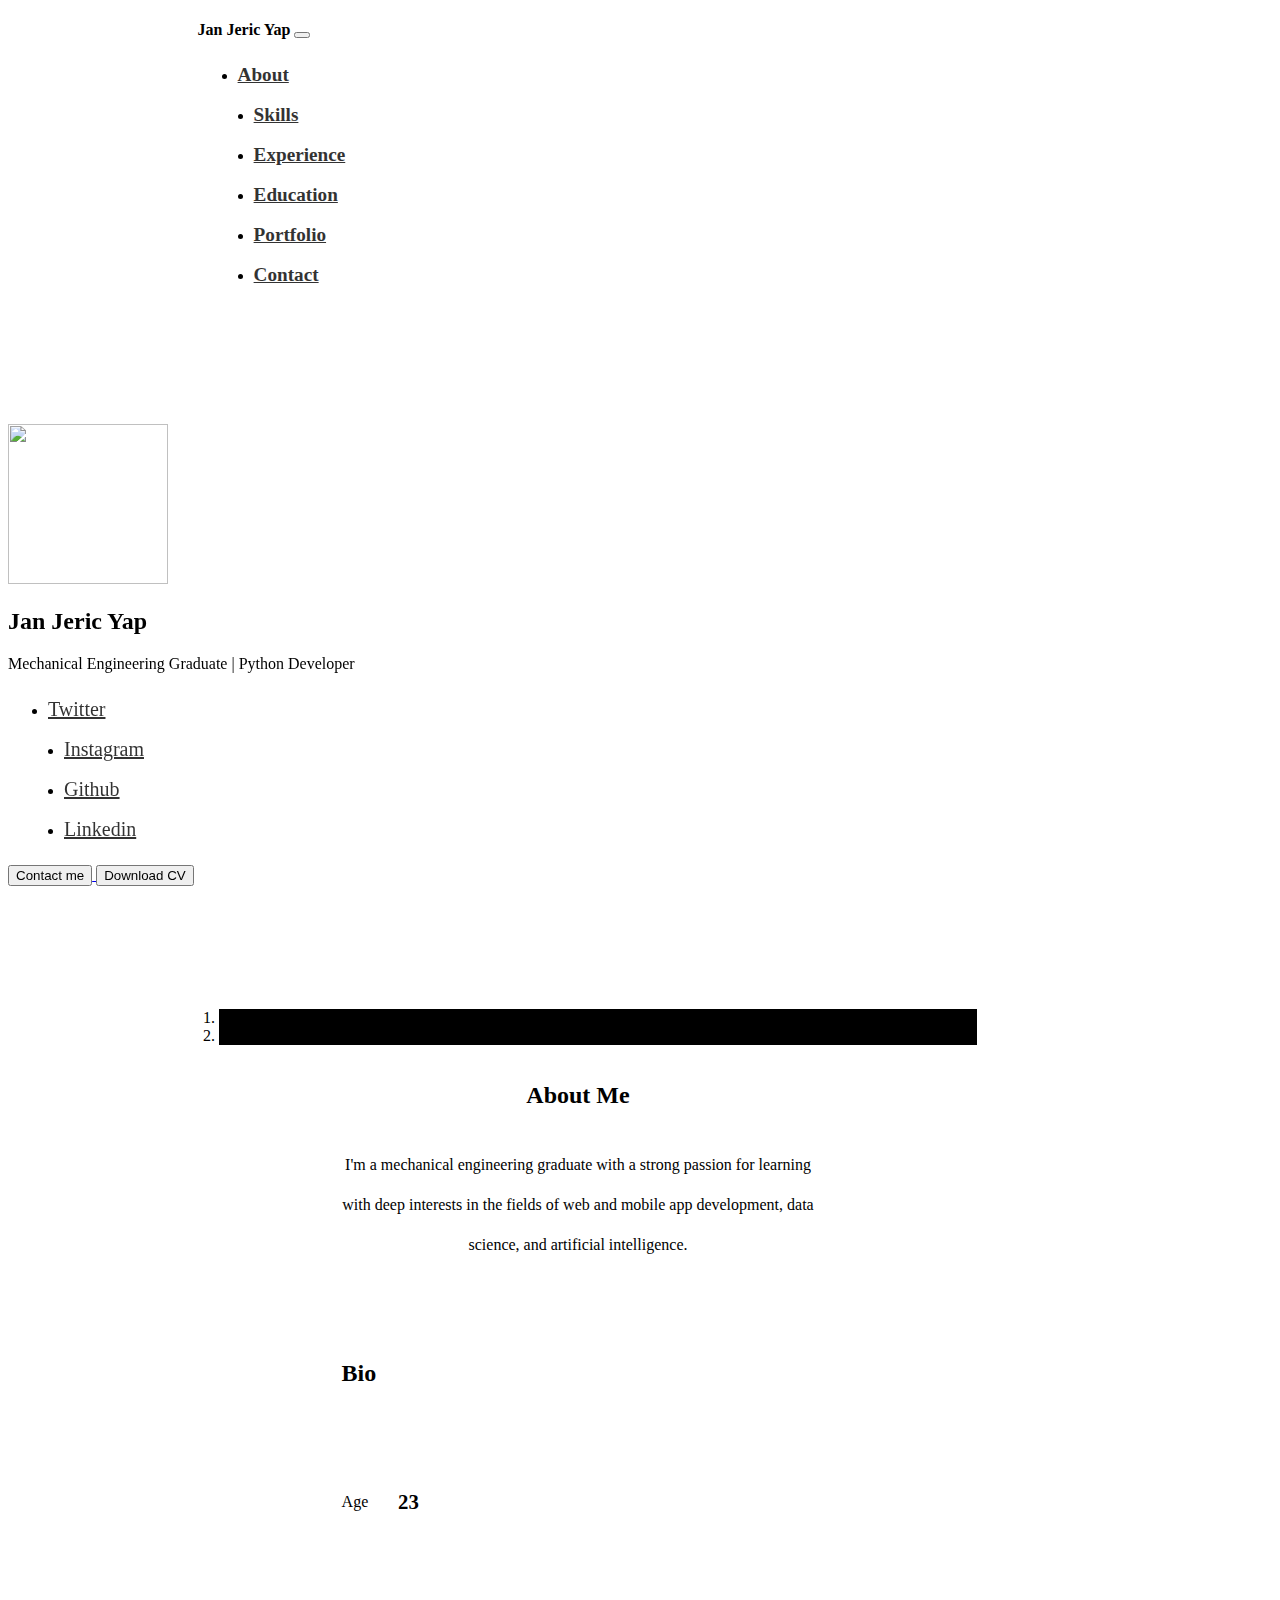
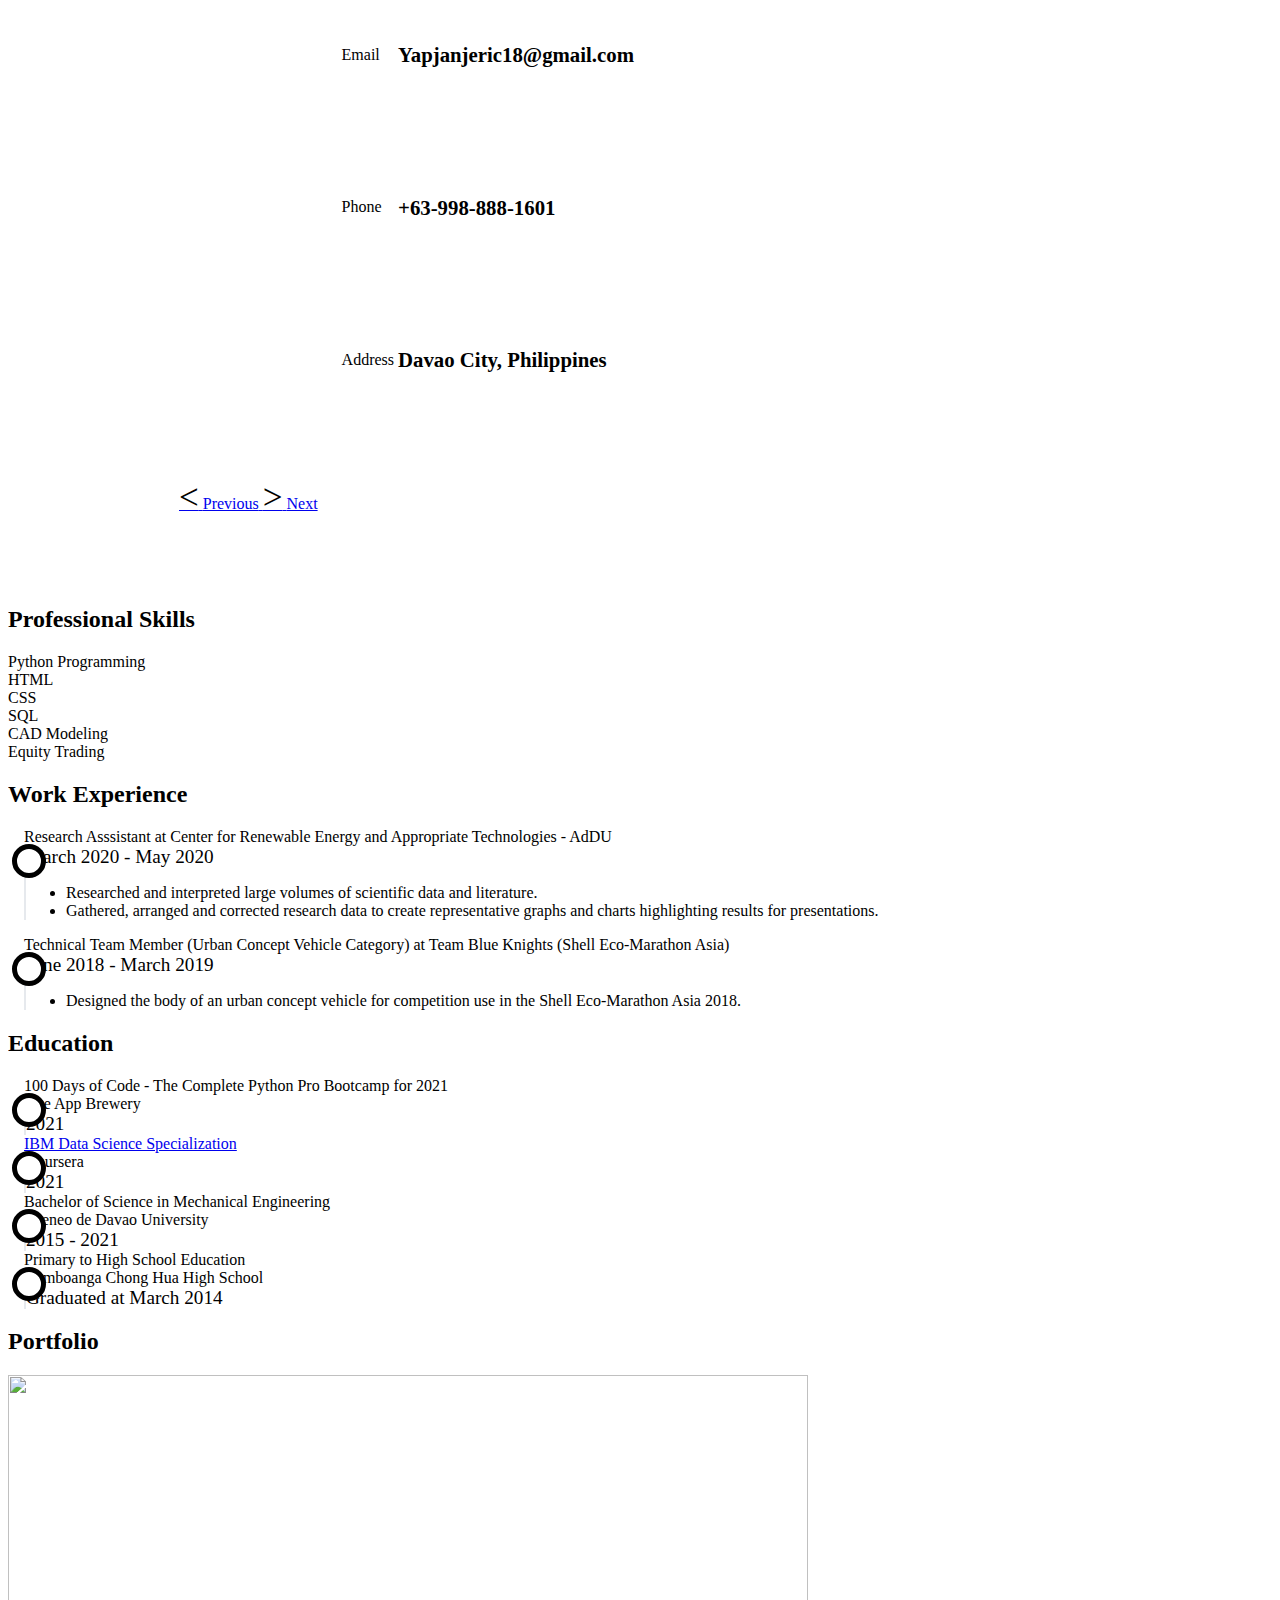
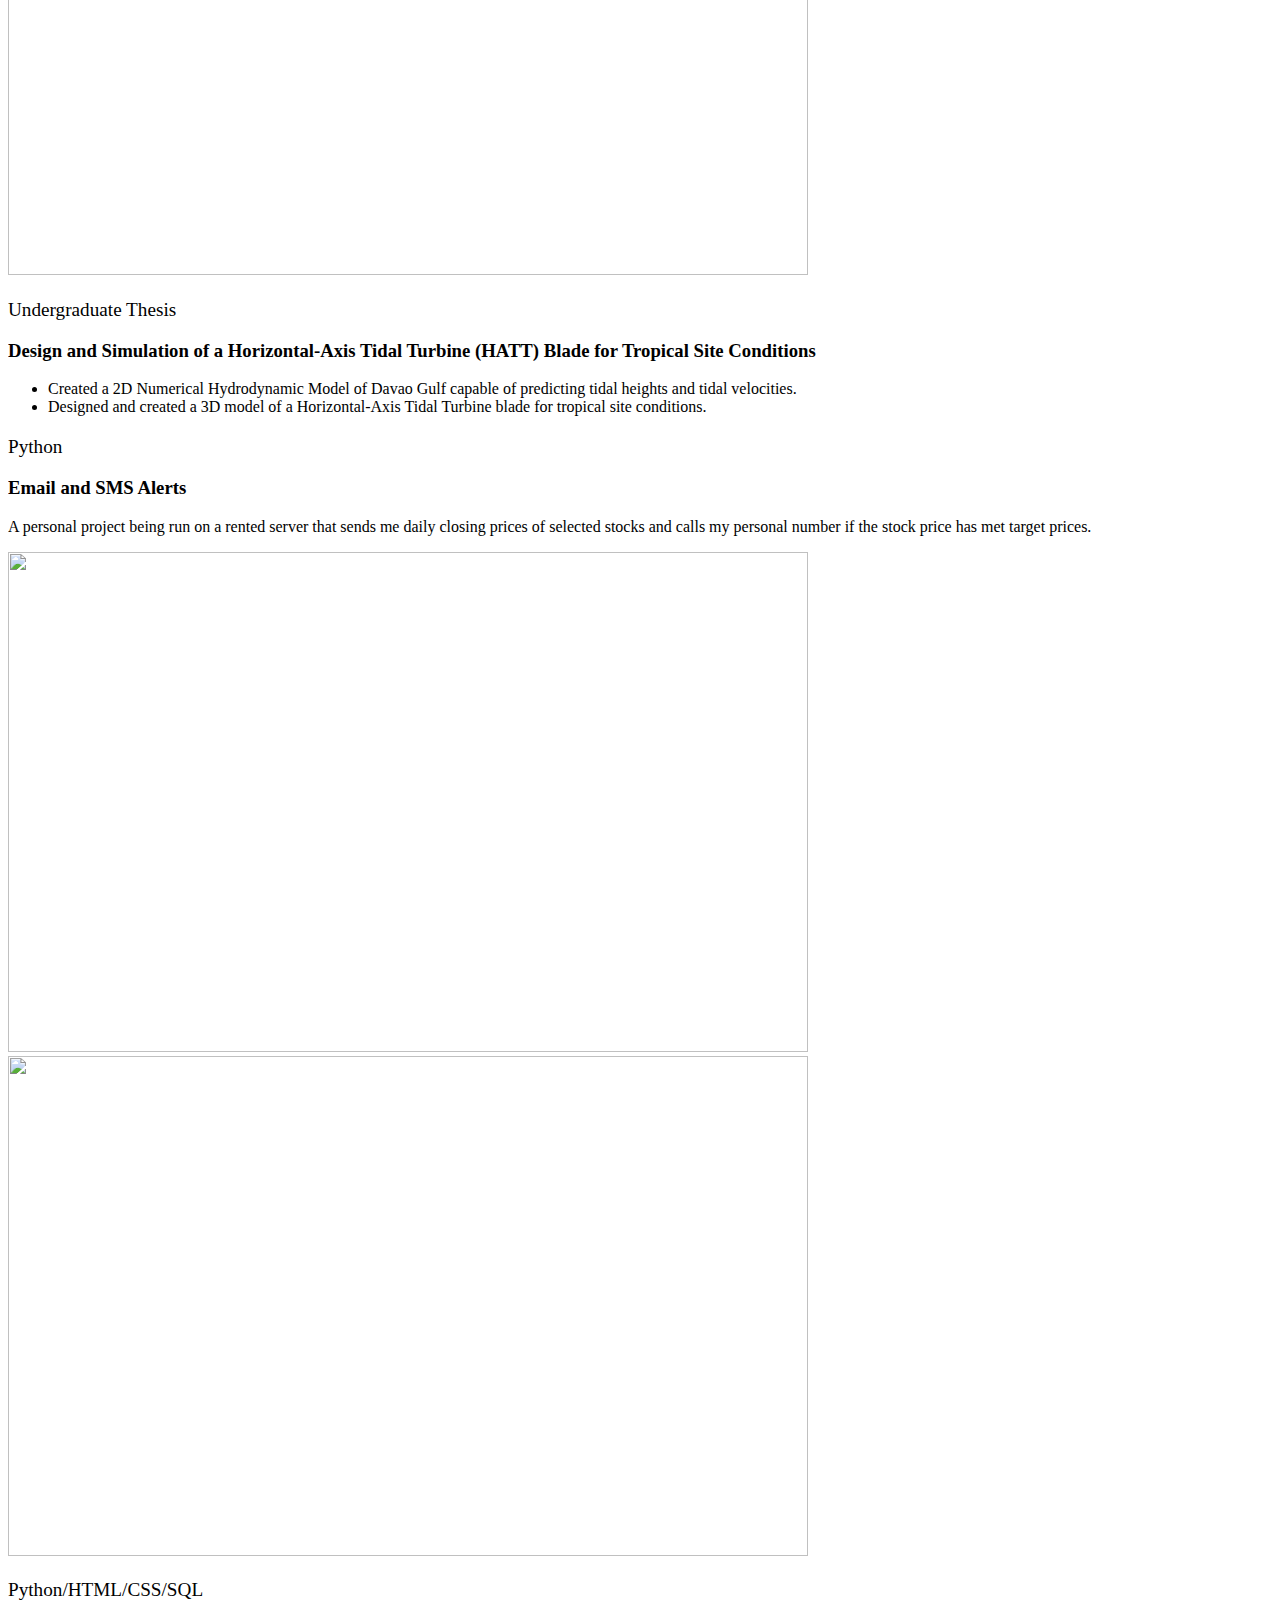
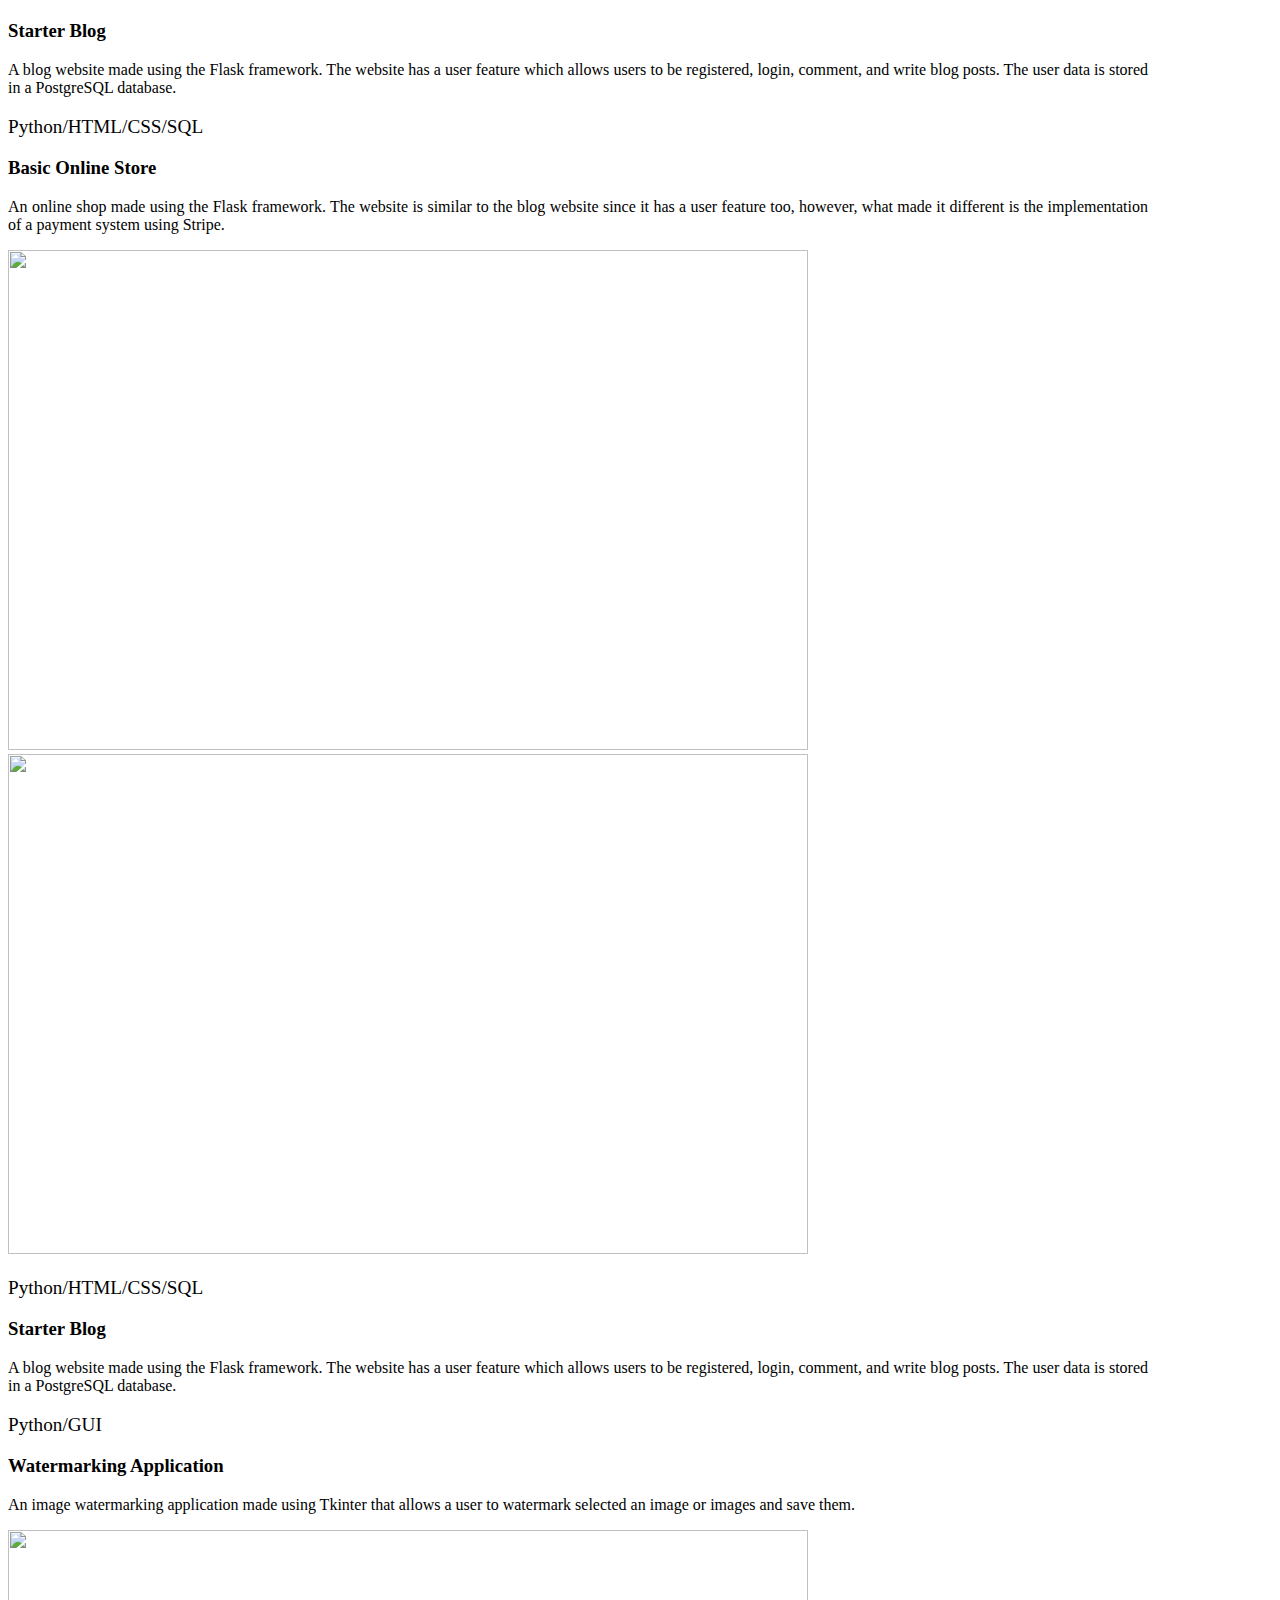
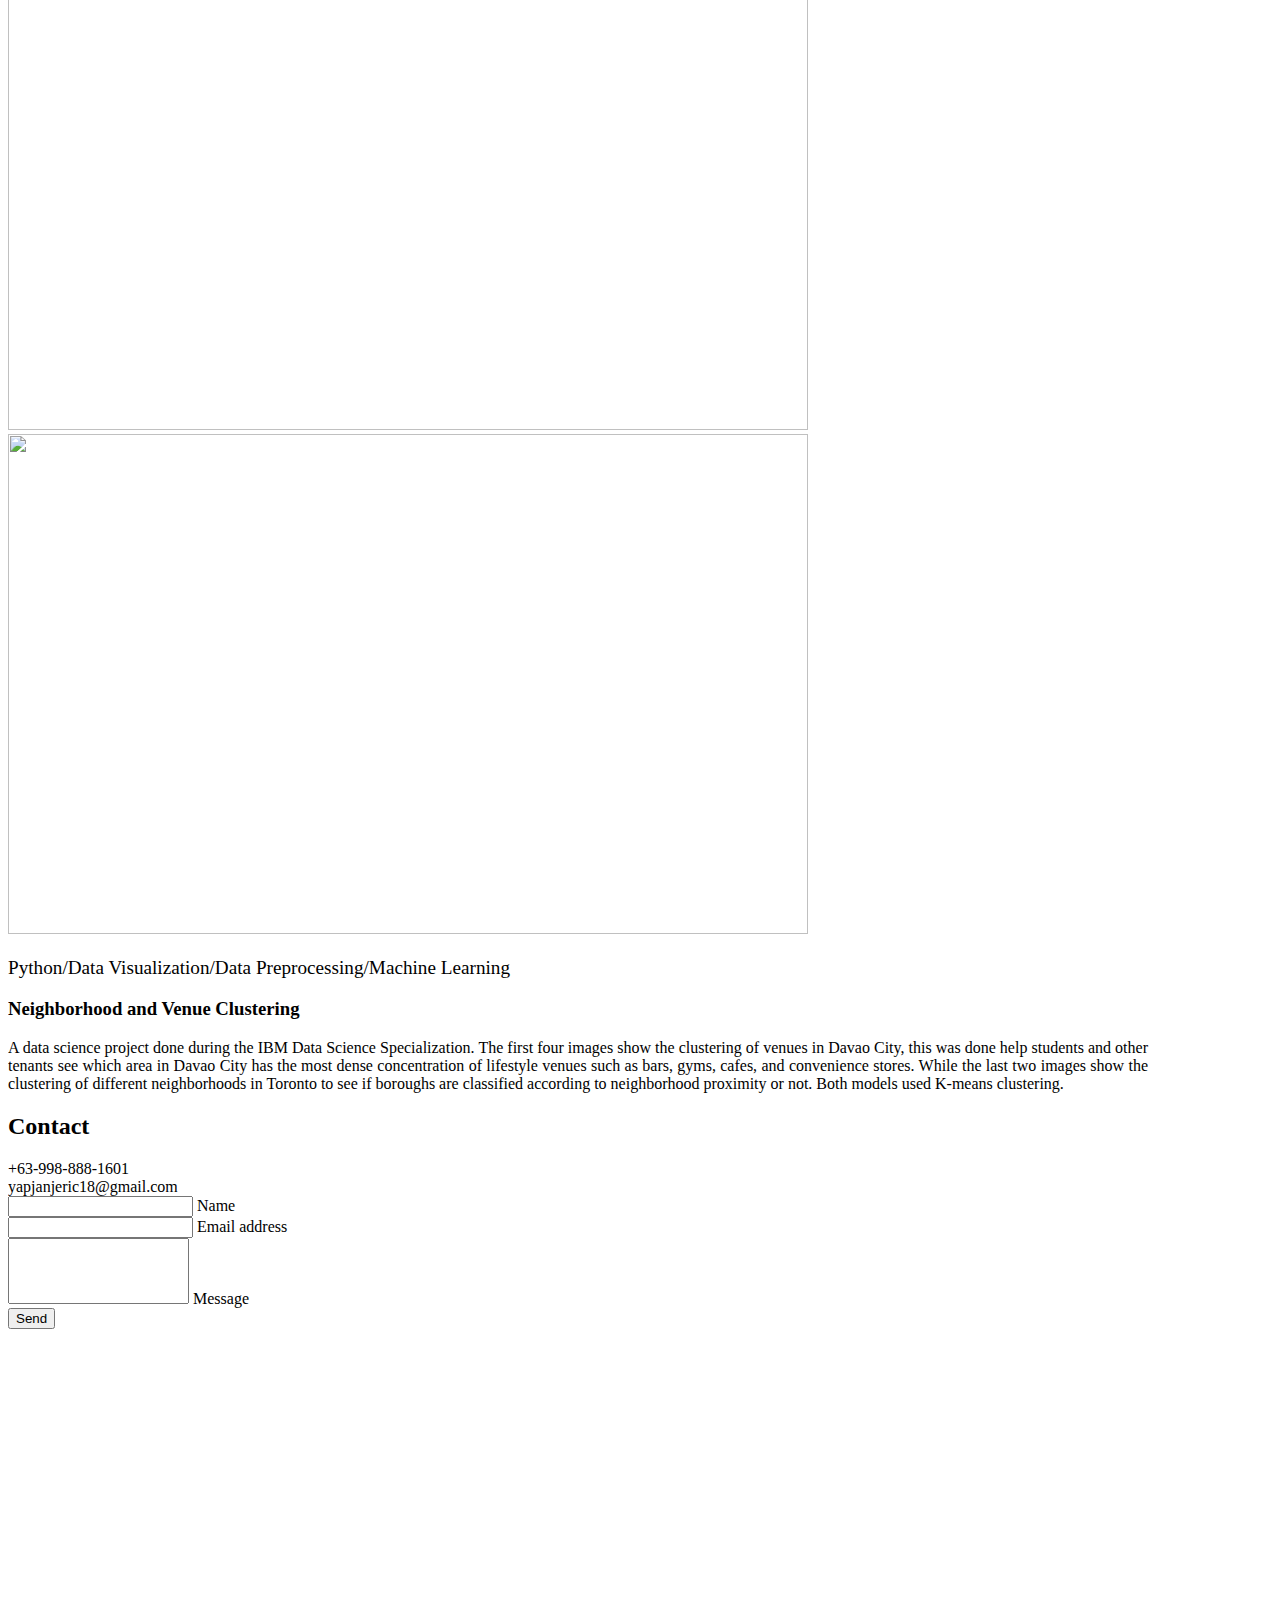
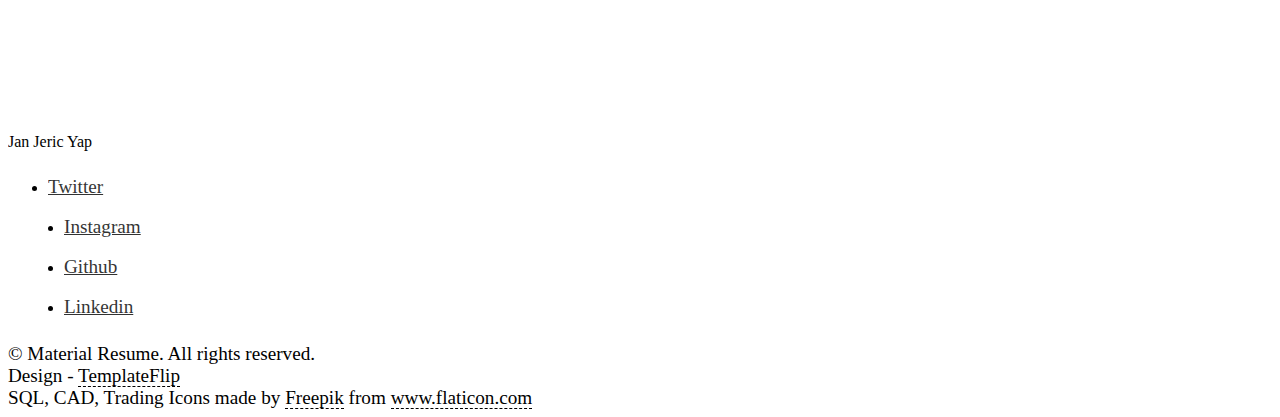
==== commit d2dd0b47: "Update index.html" ====
--- a/index.html
+++ b/index.html
@@ -132,12 +132,12 @@
                                     <row class="title-buttons">
                                         <column>
                                             <a href="resume.pdf" target="_blank">
-                                                <button type="button" class="btn btn-dark">Download CV</button>
+                                                <button type="button" class="btn btn-secondary">Contact me</button>
                                             </a>
                                         </column>
                                         <column>
                                             <a href="#contact">
-                                                <button type="button" class="btn btn-dark">Contact me</button>
+                                                <button type="button" class="btn btn-dark">Download CV</button>
                                             </a>
                                         </column>
                                     </row>
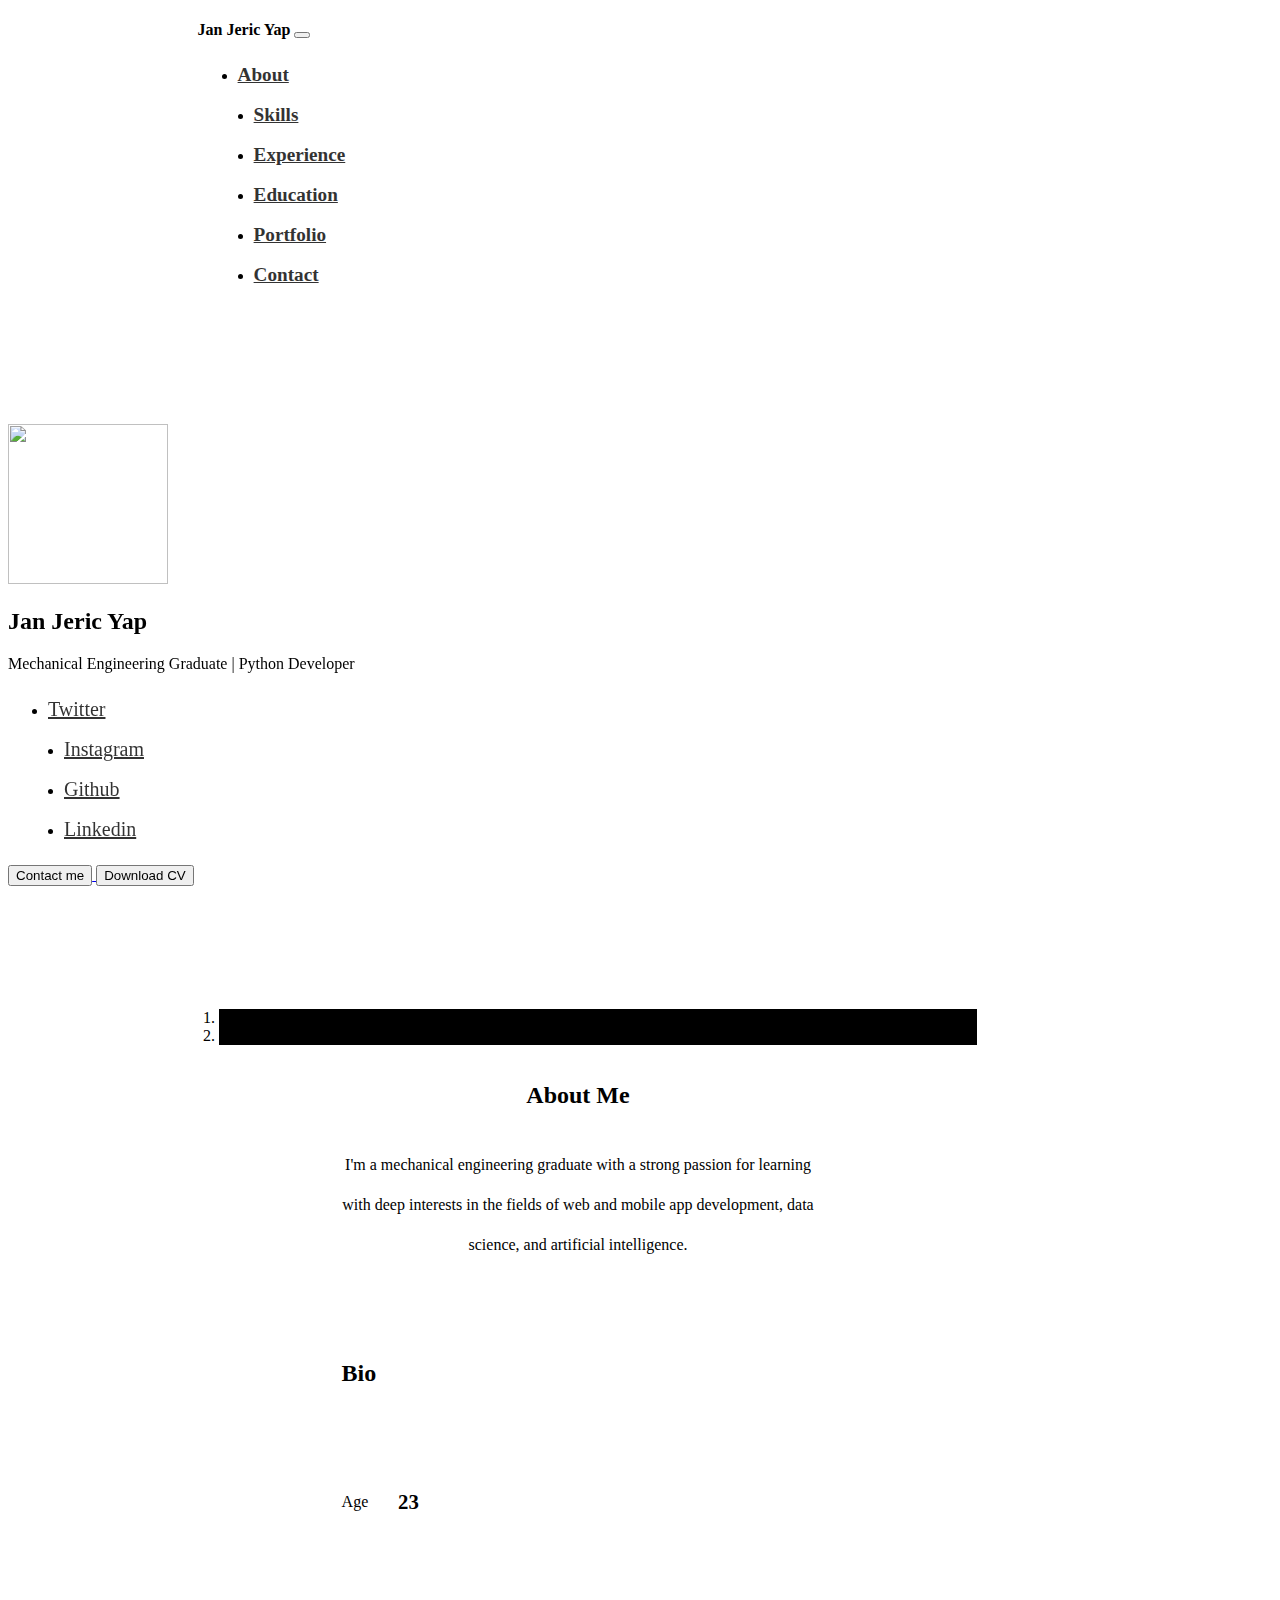
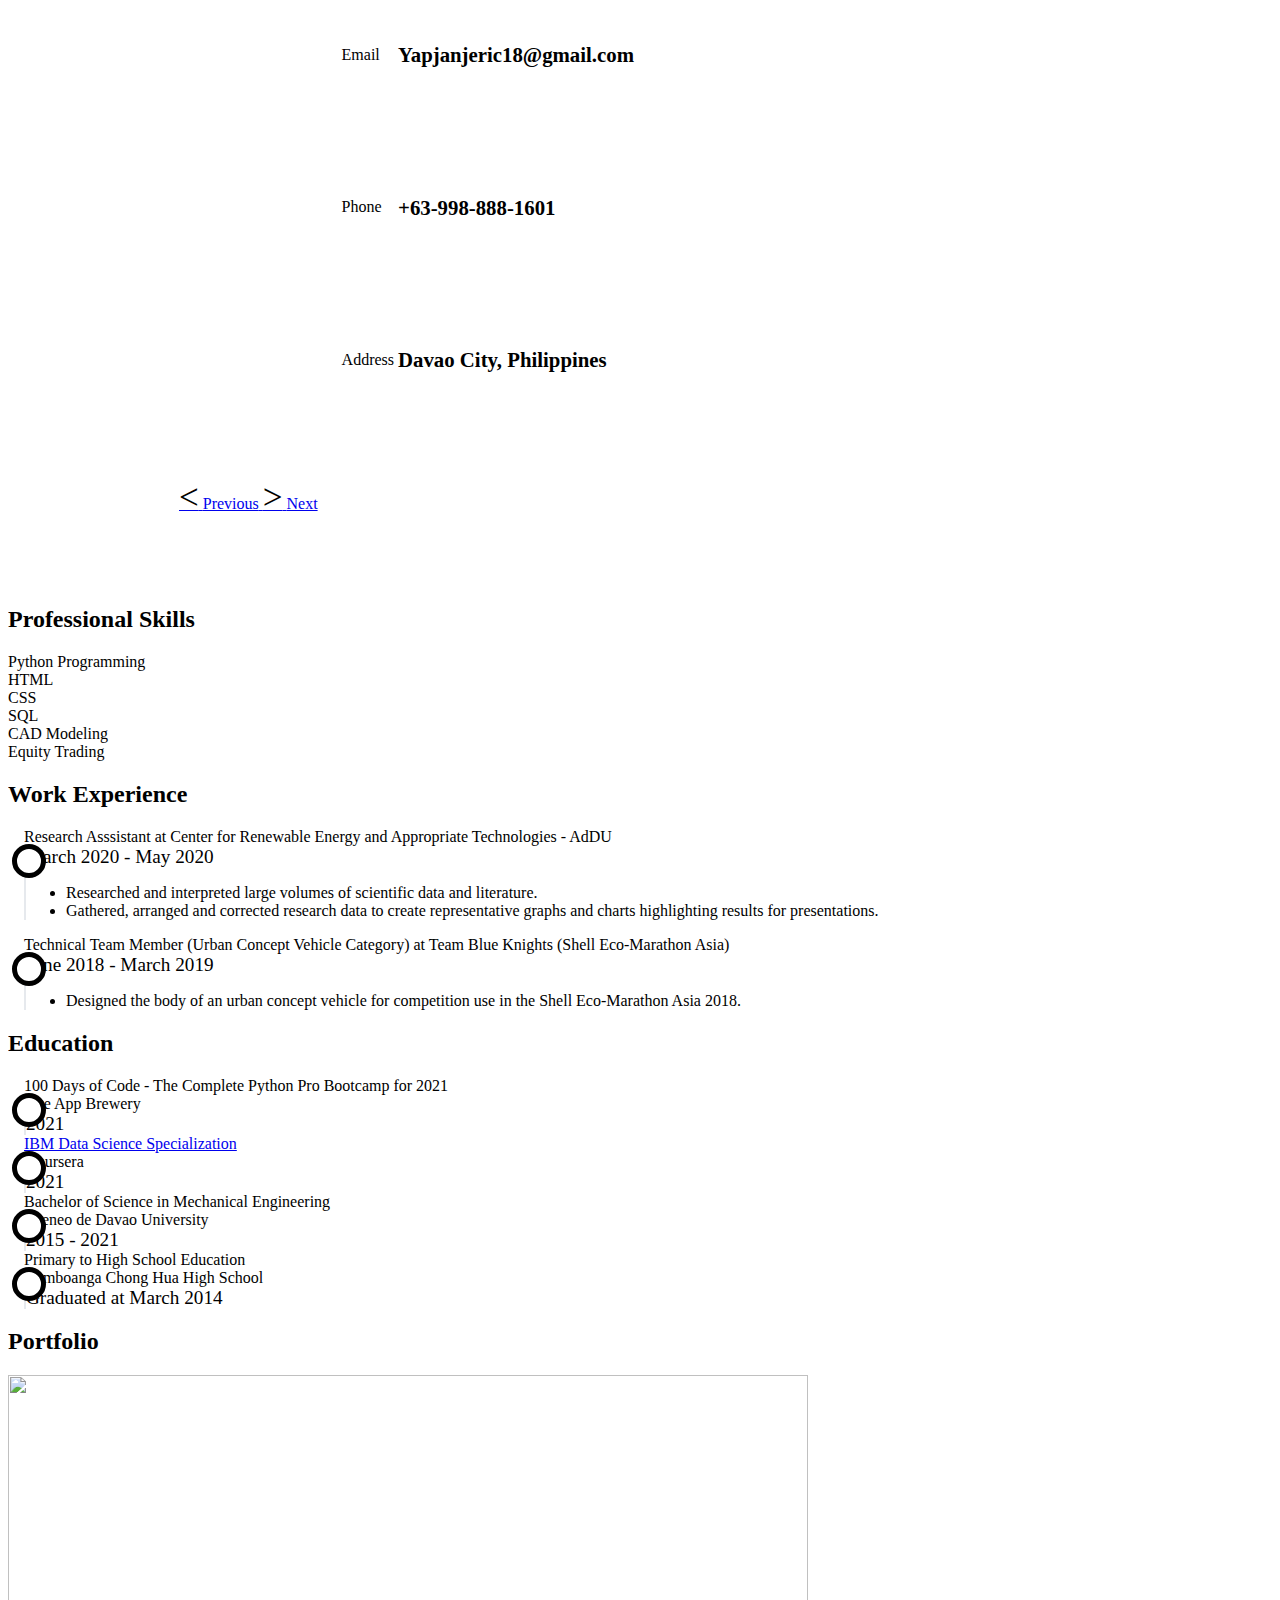
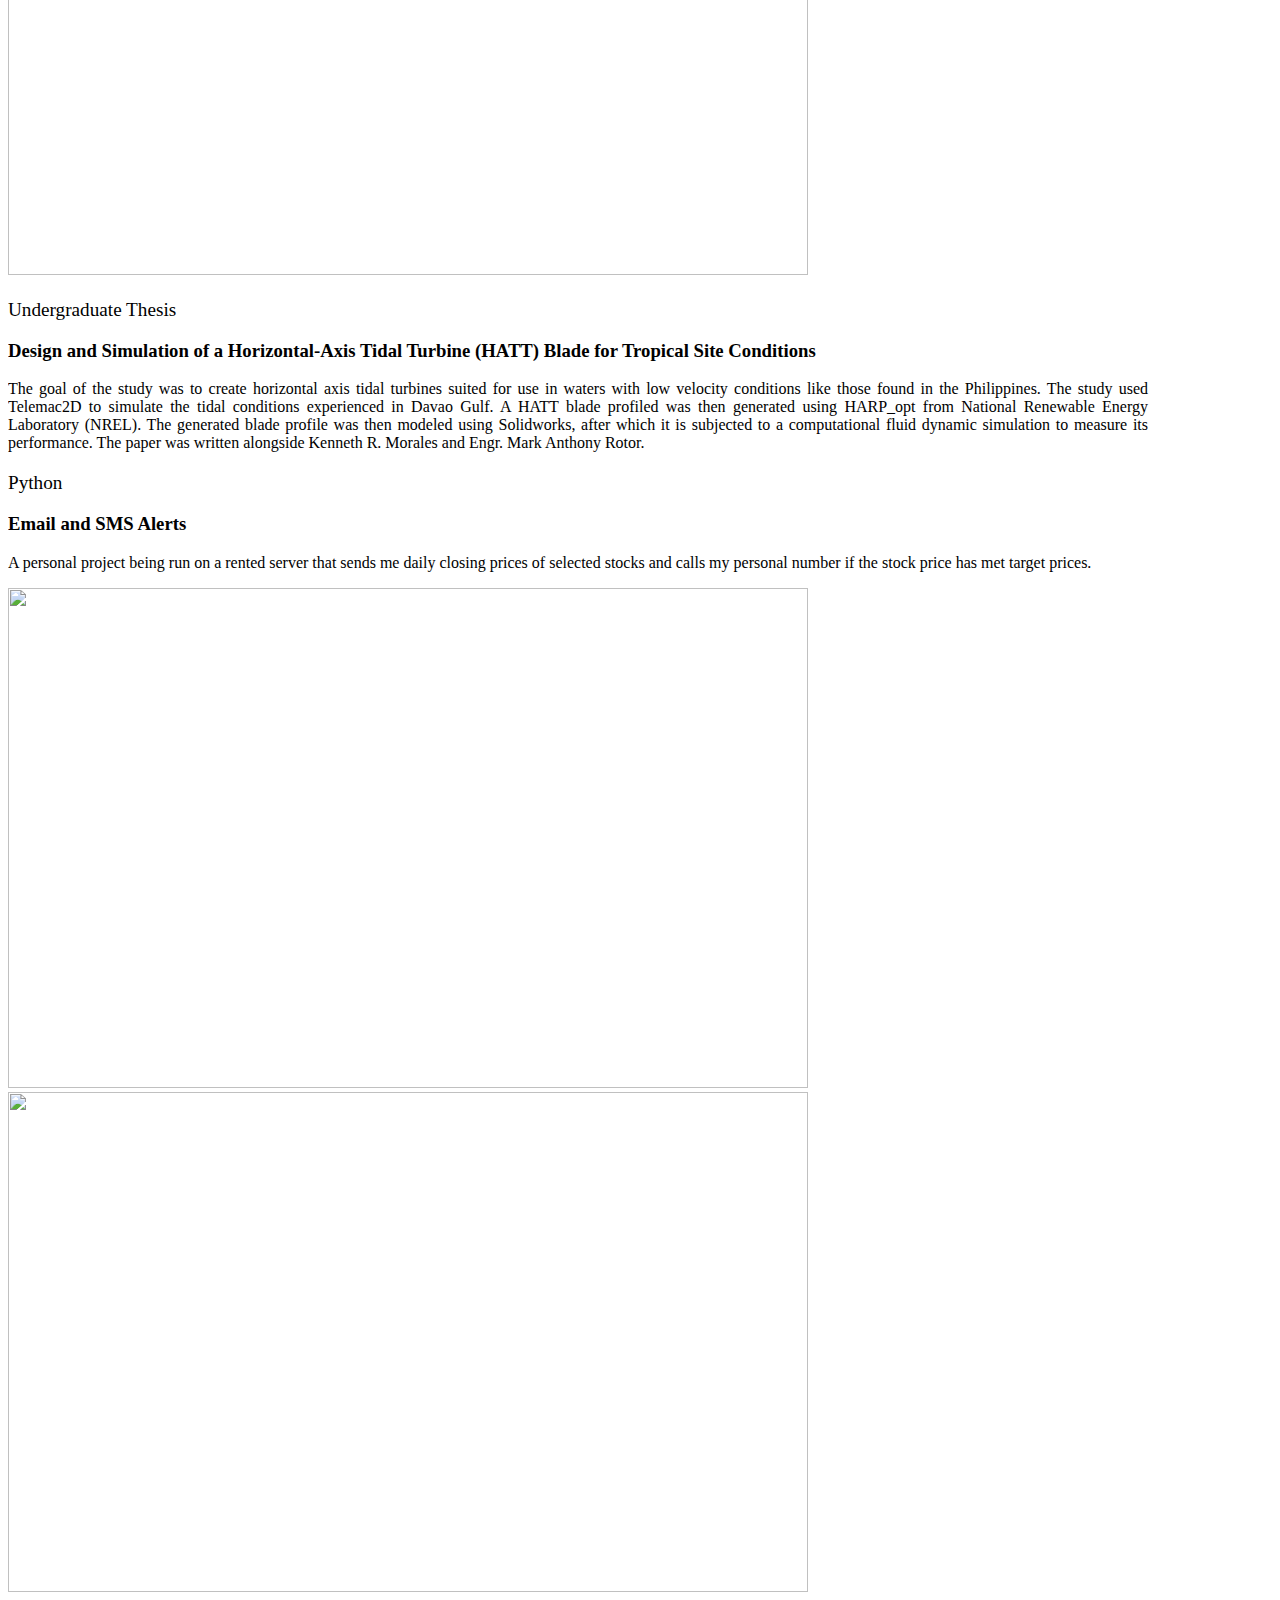
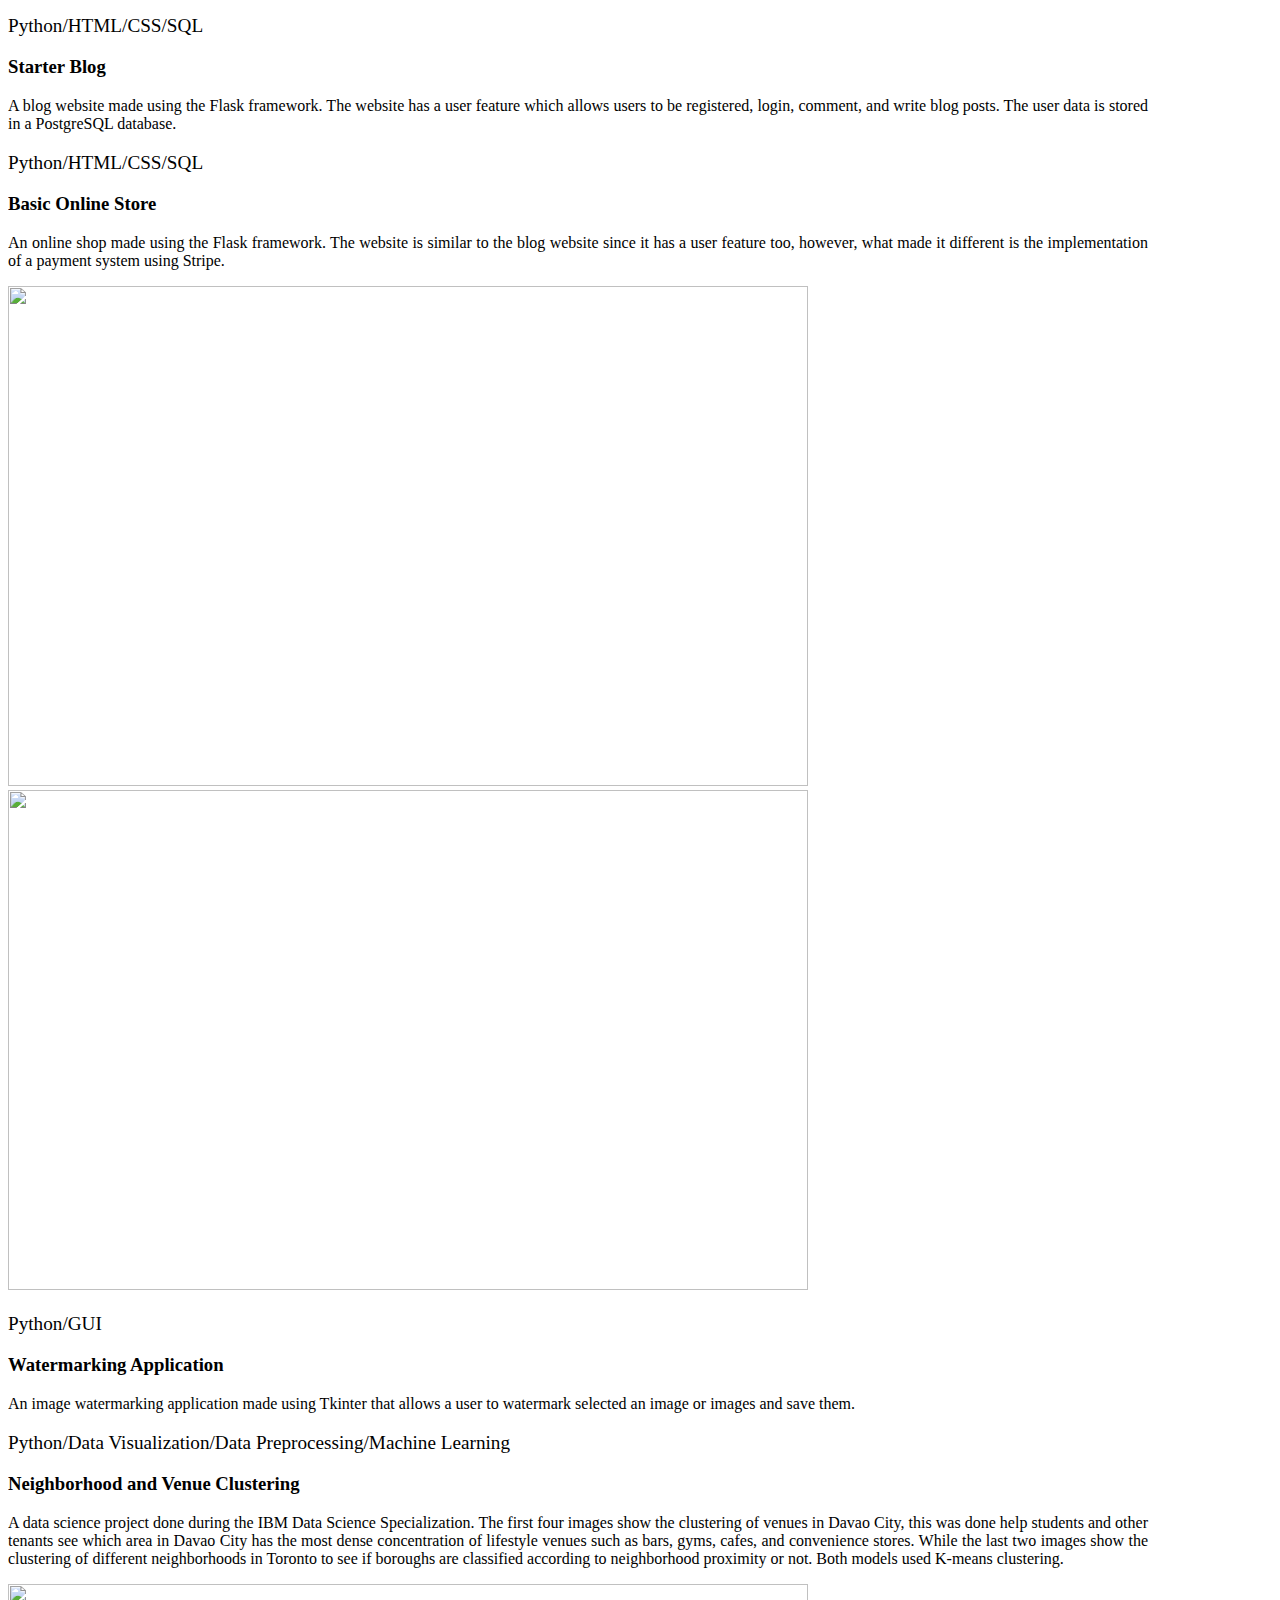
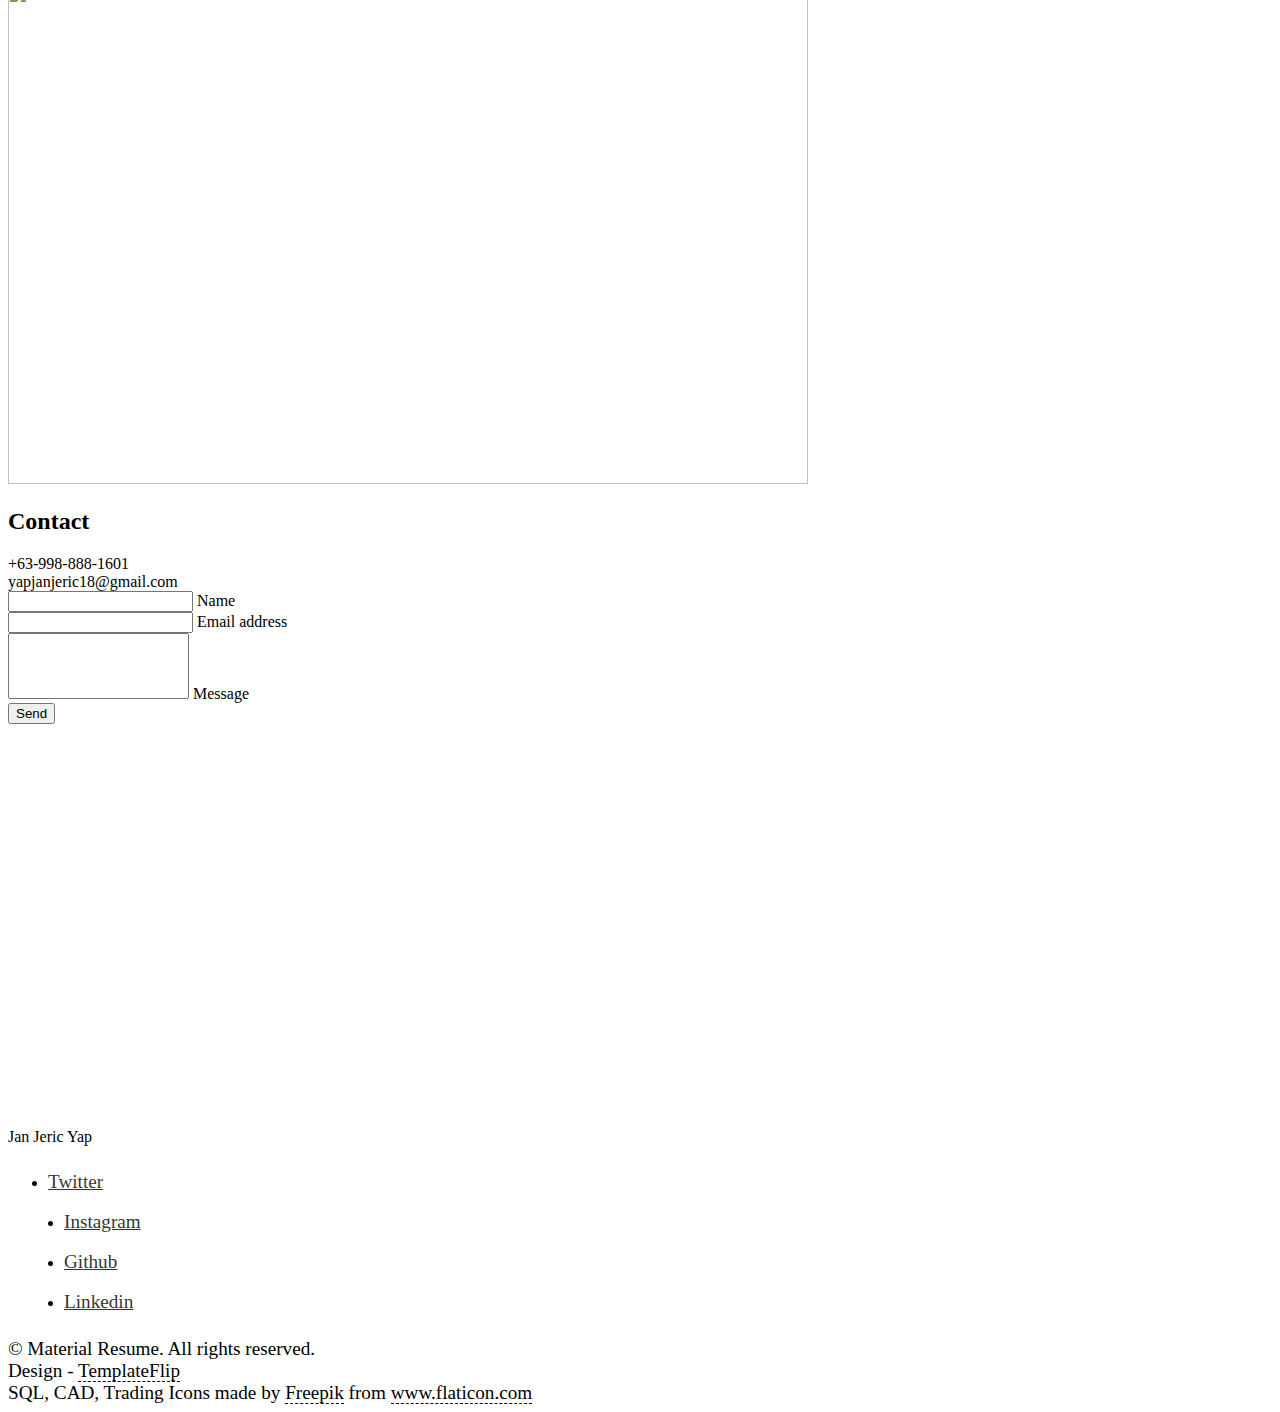
==== commit 352a2213: "Update index.html" ====
--- a/index.html
+++ b/index.html
@@ -370,14 +370,13 @@
                                 <h3>Design and Simulation of a Horizontal-Axis Tidal Turbine (HATT) Blade for Tropical
                                     Site Conditions</h3>
                                 <p class="text-muted" style="text-align: justify">
-                                <ul>
-                                    <li>Created a 2D Numerical Hydrodynamic Model of Davao Gulf capable of predicting
-                                        tidal heights and tidal velocities.
-                                    </li>
-                                    <li>Designed and created a 3D model of a Horizontal-Axis Tidal Turbine blade for
-                                        tropical site conditions.
-                                    </li>
-                                </ul>
+                                 The goal of the study was to create horizontal axis tidal turbines suited for use in waters with low velocity
+                                conditions like those found in the Philippines. The study used Telemac2D to simulate the tidal conditions
+                                experienced in Davao Gulf. A HATT blade profiled was then generated using HARP_opt from National Renewable
+                                Energy Laboratory (NREL). The generated blade profile was then modeled using Solidworks, after which it
+                                is subjected to a computational fluid dynamic simulation to measure its performance. The paper was written alongside
+                                    Kenneth R. Morales and Engr. Mark Anthony Rotor.
+
                                 </p>
                             </div>
                         </div>
@@ -430,45 +429,25 @@
                                                                                 height="500"/></a></div>
                     </div>
                     <div class="row g-0">
-                        <div class="col-md-6"><a href="images/heroku_blog/3.png"><img class="img-fluid"
-                                                                                      src="images/heroku_blog/3.png"
-                                                                                      width="800" height="500"/></a>
-                        </div>
+                       <div class="col-md-6"><a href="images/watermarking/image3.png"><img class="img-fluid"
+                                                                                       src="images/watermarking/image3.png"
+                                                                                       width="800"
+                                                                                       height="500"/></a></div>
                         <div class="col-md-6 d-flex align-items-center" data-aos="fade-left" data-aos-delay="100">
                             <div class="m-4 mt-md-2">
-                                <p class="text-teal text-small">Python/HTML/CSS/SQL</p>
-                                <h3>Starter Blog</h3>
-                                <p class="text-muted" style="text-align: justify">
-                                    A blog website made using the Flask framework. The website has a user feature which
-                                    allows users to be registered, login, comment, and write blog posts. The user data
-                                    is stored in a PostgreSQL database.
-                                </p>
-                            </div>
-                        </div>
-                    </div>
-                     <div class="row g-0 portfolio-reverse">
-                        <div class="col-md-6 d-flex align-items-center" data-aos="fade-right" data-aos-delay="100">
-                            <div class="m-4 mt-md-2 text-end">
-                               <p class="text-teal text-small">Python/GUI</p>
+                                <p class="text-teal text-small">Python/GUI</p>
                                 <h3>Watermarking Application</h3>
                                 <p class="text-muted" style="text-align: justify">
                                     An image watermarking application made using Tkinter that allows a user to watermark selected an image or images and save them.
                                 </p>
-                            </div>
-                        </div>
-                        <div class="col-md-6"><a href="images/watermarking/image3.png"><img class="img-fluid"
-                                                                                       src="images/watermarking/image3.png"
-                                                                                       width="800"
-                                                                                       height="500"/></a></div>
-                    </div>
-                    <div class="row g-0">
-                        <div class="col-md-6"><a href="images/data_science/3.png"><img class="img-fluid"
-                                                                                       src="images/data_science/3.png"
-                                                                                       width="800"
-                                                                                       height="500"/></a></div>
-                        <div class="col-md-6 d-flex align-items-center" data-aos="fade-left" data-aos-delay="100">
-                            <div class="m-4 mt-md-2">
-                                <p class="text-teal text-small">Python/Data Visualization/Data Preprocessing/Machine
+                                </p>
+                            </div>
+                        </div>
+                    </div>
+                     <div class="row g-0 portfolio-reverse">
+                        <div class="col-md-6 d-flex align-items-center" data-aos="fade-right" data-aos-delay="100">
+                            <div class="m-4 mt-md-2 text-end">
+                               <p class="text-teal text-small">Python/Data Visualization/Data Preprocessing/Machine
                                     Learning</p>
                                 <h3>Neighborhood and Venue Clustering</h3>
                                 <p class="text-muted" style="text-align: justify">
@@ -482,7 +461,12 @@
                                 </p>
                             </div>
                         </div>
-                    </div>
+                        <div class="col-md-6"><a href="images/data_science/3.png"><img class="img-fluid"
+                                                                                       src="images/data_science/3.png"
+                                                                                       width="800"
+                                                                                       height="500"/></a></div>
+                    </div>
+                   
 
                 </div>
             </div>
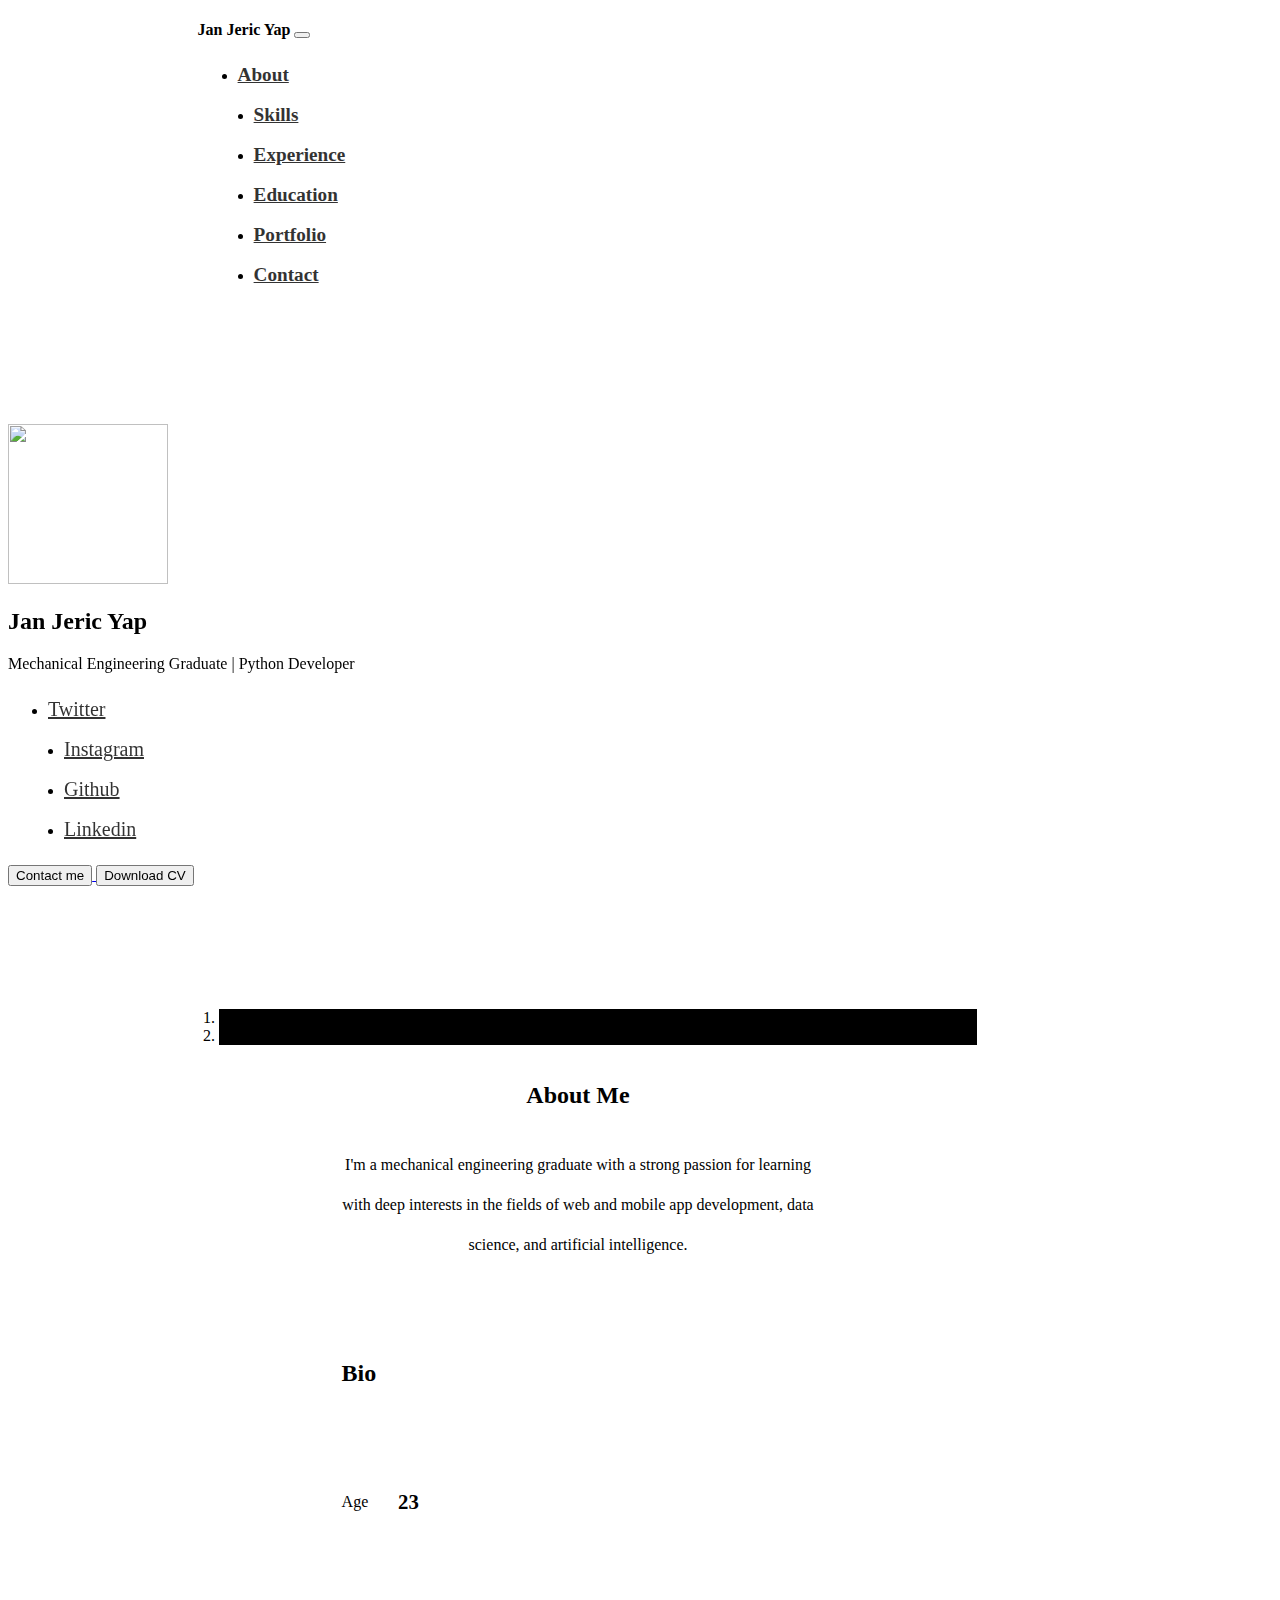
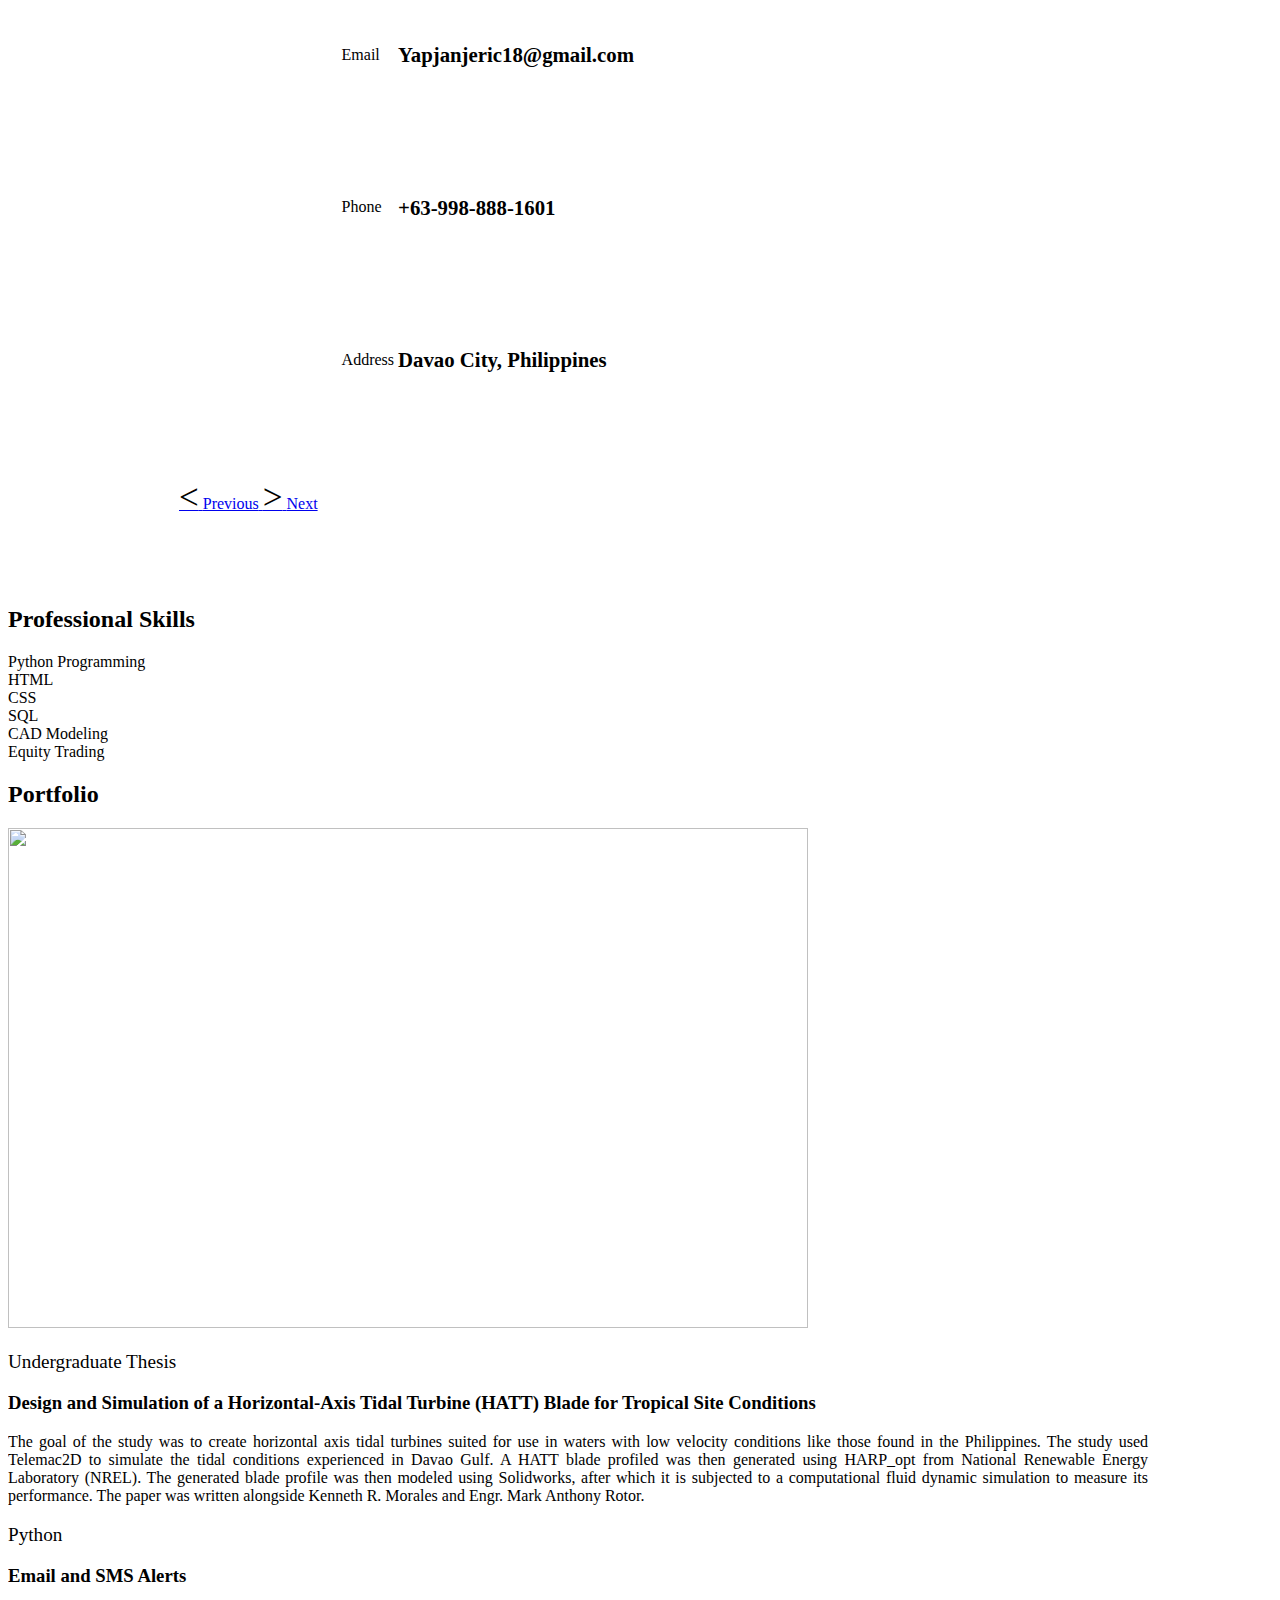
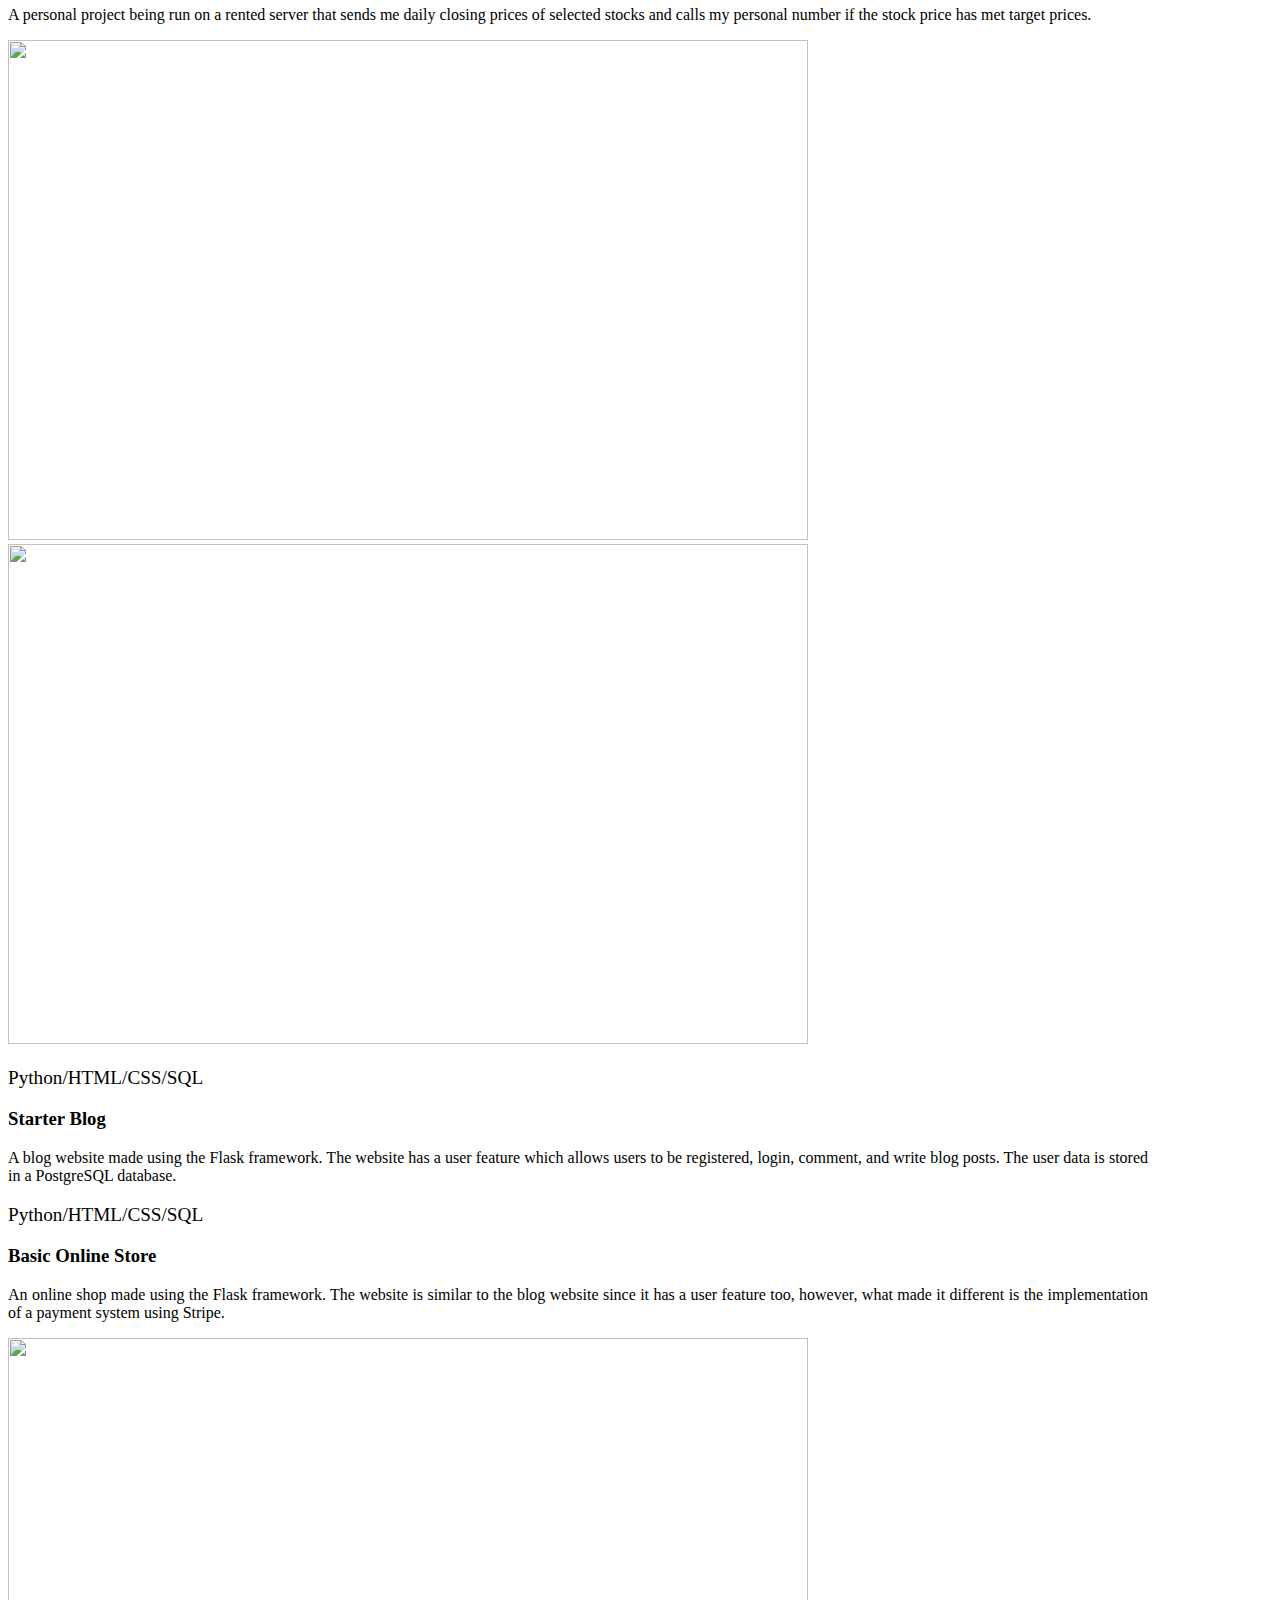
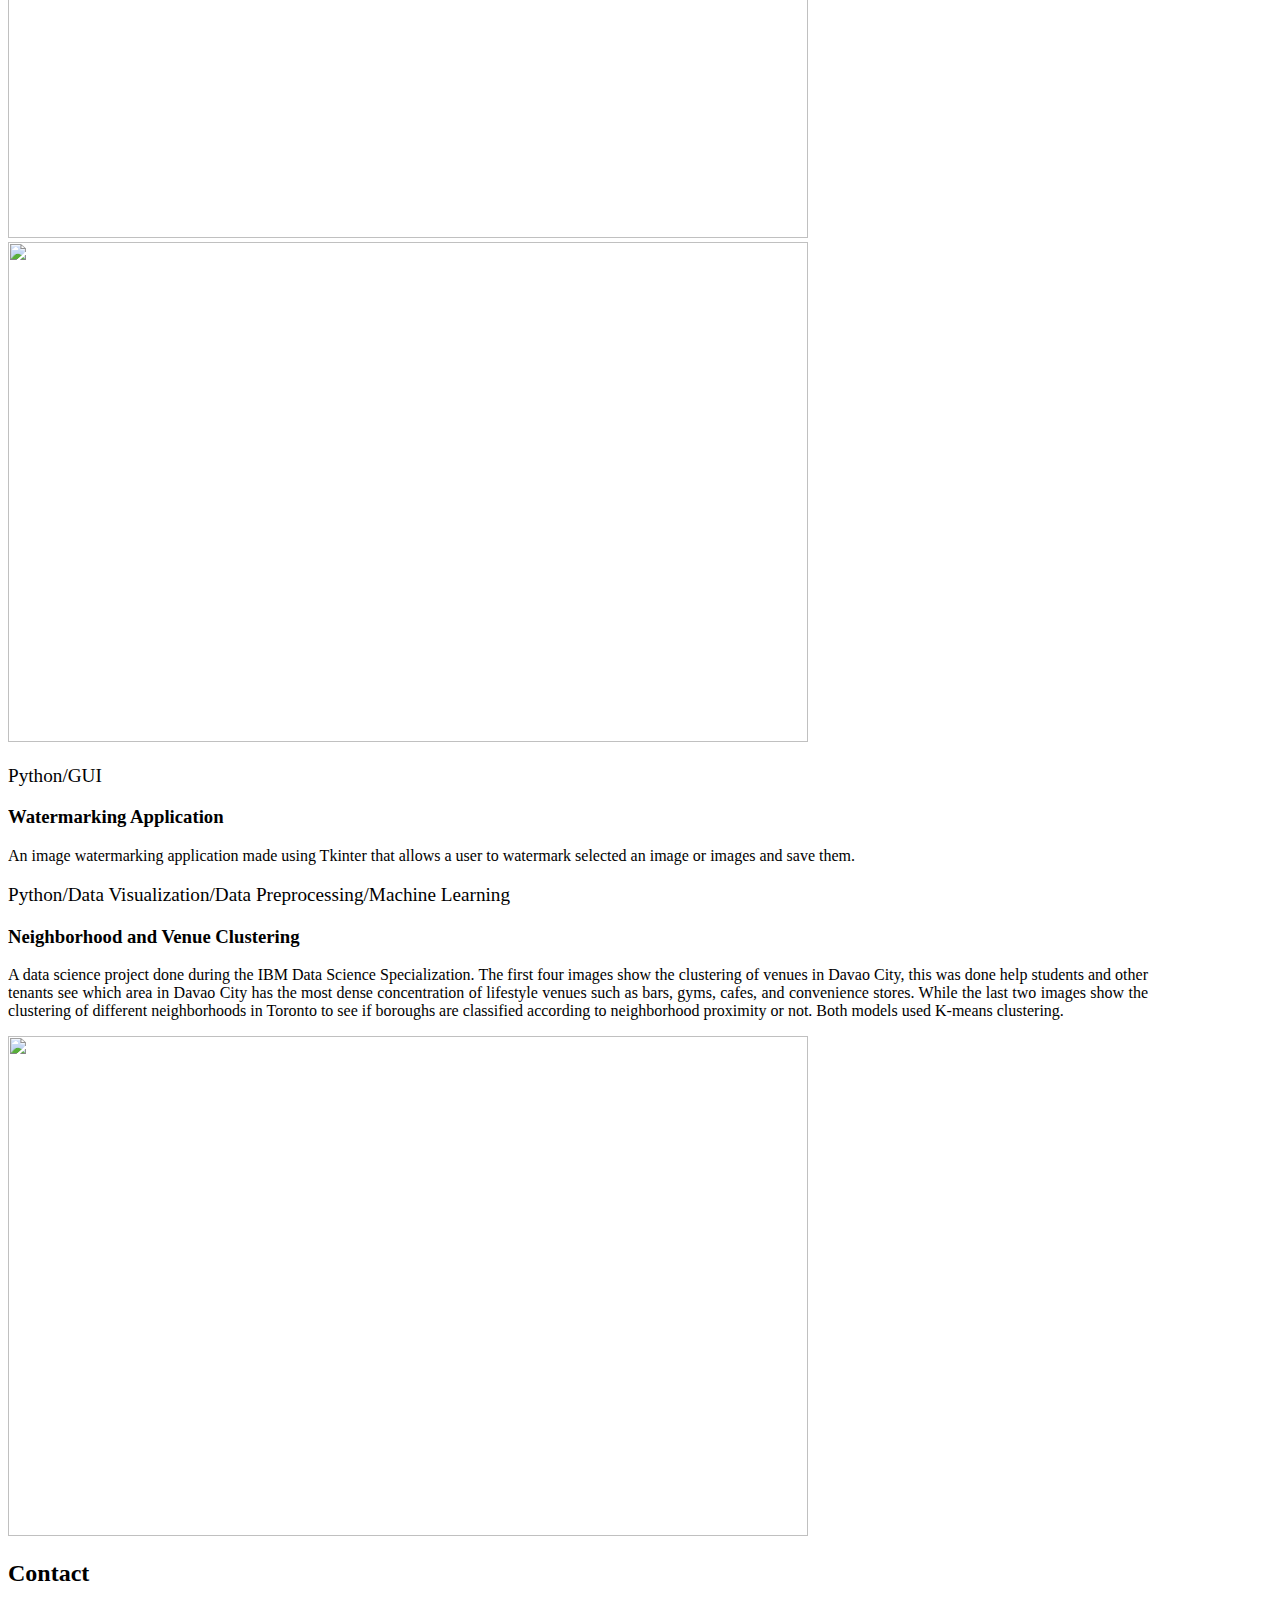
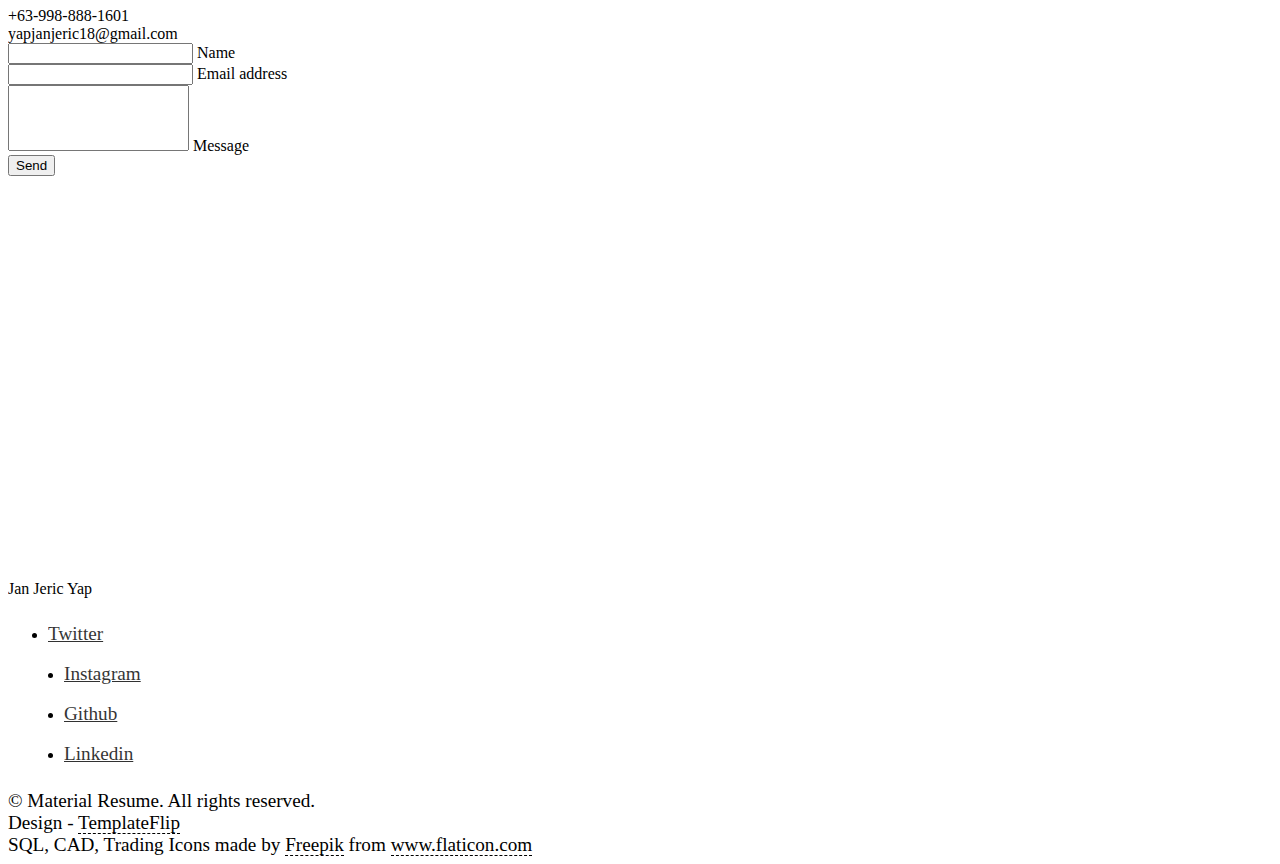
==== commit 9c9fb09e: "Update index.html" ====
--- a/index.html
+++ b/index.html
@@ -131,12 +131,12 @@
                                     </div>
                                     <row class="title-buttons">
                                         <column>
-                                            <a href="resume.pdf" target="_blank">
+                                            <a href="#contact" target="_blank">
                                                 <button type="button" class="btn btn-secondary">Contact me</button>
                                             </a>
                                         </column>
                                         <column>
-                                            <a href="#contact">
+                                            <a href="resume.pdf">
                                                 <button type="button" class="btn btn-dark">Download CV</button>
                                             </a>
                                         </column>
@@ -259,104 +259,7 @@
                     </div>
                 </div>
             </div>
-            <div class="shadow-1-strong bg-white my-5 p-5 d-print-none" id="experience">
-                <div class="card-body experience-section">
-                    <h2 class="card-title">Work Experience</h2>
-                    <div class="timeline">
-                        <div class="timeline-card timeline-card-info aos-init" data-aos="fade-in" data-aos-delay="0">
-                            <div class="timeline-head px-4 pt-3">
-                                <div class="h5">Research Asssistant
-                                    <span class="text-muted h6">at Center for Renewable Energy and Appropriate Technologies - AdDU</span>
-                                </div>
-                            </div>
-                            <div class="timeline-body px-4 pb-4">
-                                <div class="text-muted text-small mb-3">March 2020 - May 2020</div>
-                                <div>
-                                    <ul>
-                                        <li>Researched and interpreted large volumes of scientific data and
-                                            literature.
-                                        </li>
-                                        <li>Gathered, arranged and corrected research data to create representative
-                                            graphs and charts highlighting results for presentations.
-                                        </li>
-                                    </ul>
-                                </div>
-                            </div>
-                        </div>
-                        <div class="timeline-card timeline-card-info aos-init" data-aos="fade-in" data-aos-delay="200">
-                            <div class="timeline-head px-4 pt-3">
-                                <div class="h5">Technical Team Member (Urban Concept Vehicle Category) <span
-                                        class="text-muted h6">at Team Blue Knights (Shell Eco-Marathon Asia)</span>
-                                </div>
-                            </div>
-                            <div class="timeline-body px-4 pb-4">
-                                <div class="text-muted text-small mb-3">June 2018 - March 2019</div>
-                                <div>
-                                    <ul>
-                                        <li>Designed the body of an urban concept vehicle for competition use in the
-                                            Shell Eco-Marathon Asia 2018.
-                                        </li>
-
-                                    </ul>
-                                </div>
-                            </div>
-                        </div>
-
-                    </div>
-                </div>
-            </div>
-            <div class="shadow-1-strong bg-white my-5 p-5 d-print-none" id="education">
-                <div class="card-body education-section">
-                    <h2 class="card-title">Education</h2>
-                    <div class="timeline">
-                        <div class="timeline-card timeline-card-success aos-init" data-aos="fade-in" data-aos-delay="0">
-                            <div class="timeline-head px-4 pt-3">
-                                <div class="h5">100 Days of Code - The Complete Python Pro Bootcamp for 2021</div>
-                            </div>
-                            <div class="timeline-body px-4 pb-4">
-                                <span class="text-muted h6">The App Brewery</span>
-                                <div class="text-muted text-small mb-3">2021</div>
-
-                            </div>
-                        </div>
-                        <div class="timeline-card timeline-card-success aos-init" data-aos="fade-in" data-aos-delay="0">
-                            <div class="timeline-head px-4 pt-3">
-                                <a id="coursera-link" class="link"
-                                   href="https://coursera.org/share/111eb52b5fd77266bb1ccefbb89c6d0f">
-                                    <div class="h5">IBM Data Science Specialization</div>
-                                </a>
-                            </div>
-                            <div class="timeline-body px-4 pb-4">
-                                <span class="text-muted h6">Coursera</span>
-                                <div class="text-muted text-small mb-3">2021</div>
-
-                            </div>
-                        </div>
-                        <div class="timeline-card timeline-card-success aos-init" data-aos="fade-in" data-aos-delay="0">
-                            <div class="timeline-head px-4 pt-3">
-                                <div class="h5">Bachelor of Science in Mechanical Engineering</div>
-                            </div>
-                            <div class="timeline-body px-4 pb-4">
-                                <span class="text-muted h6">Ateneo de Davao University</span>
-                                <div class="text-muted text-small mb-3">2015 - 2021</div>
-
-                            </div>
-                        </div>
-
-                        <div class="timeline-card timeline-card-success aos-init" data-aos="fade-in"
-                             data-aos-delay="400">
-                            <div class="timeline-head px-4 pt-3">
-                                <div class="h5">Primary to High School Education</div>
-                            </div>
-                            <div class="timeline-body px-4 pb-4">
-                                <span class="text-muted h6">Zamboanga Chong Hua High School</span>
-                                <div class="text-muted text-small mb-3">Graduated at March 2014</div>
-
-                            </div>
-                        </div>
-                    </div>
-                </div>
-            </div>
+            
             <div class="shadow-1-strong bg-white my-5 p-5 d-print-none" id="portfolio">
                 <div class="portfolio-section">
                     <h2 class="card-title">Portfolio</h2>
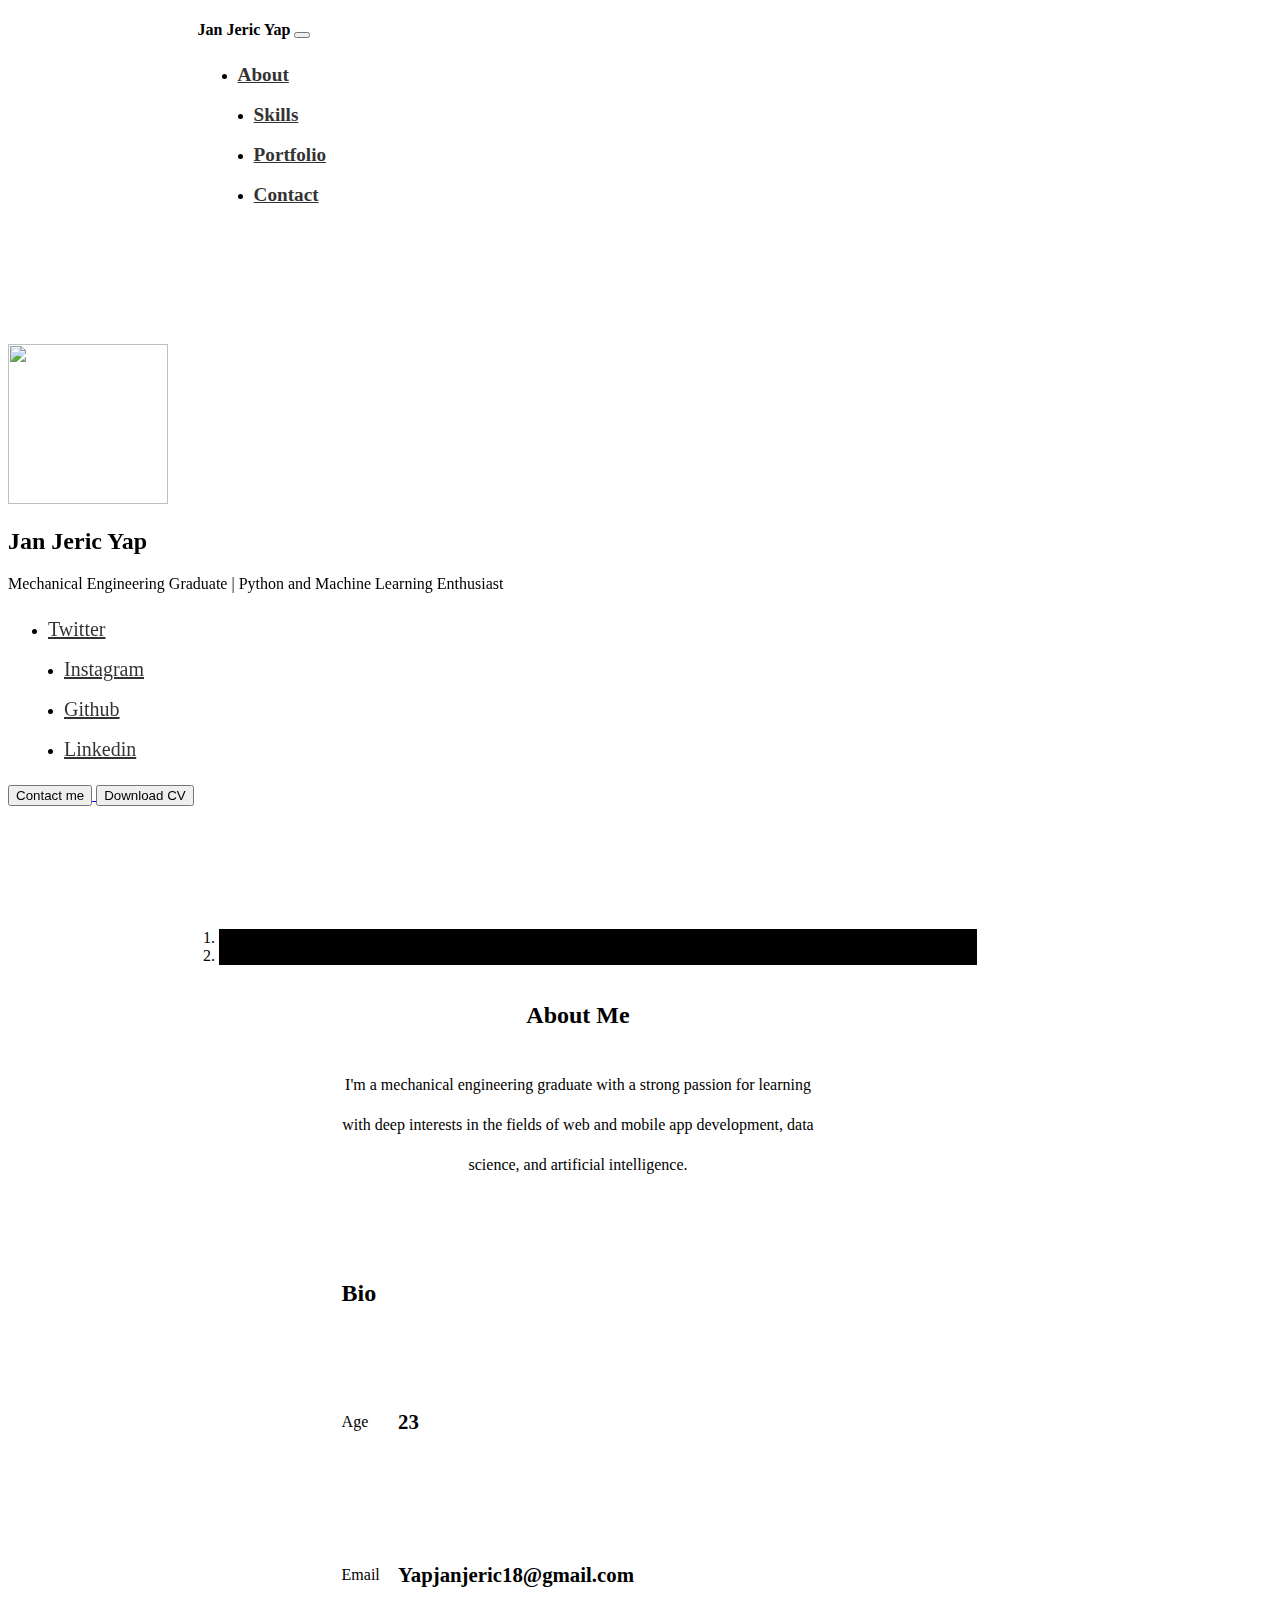
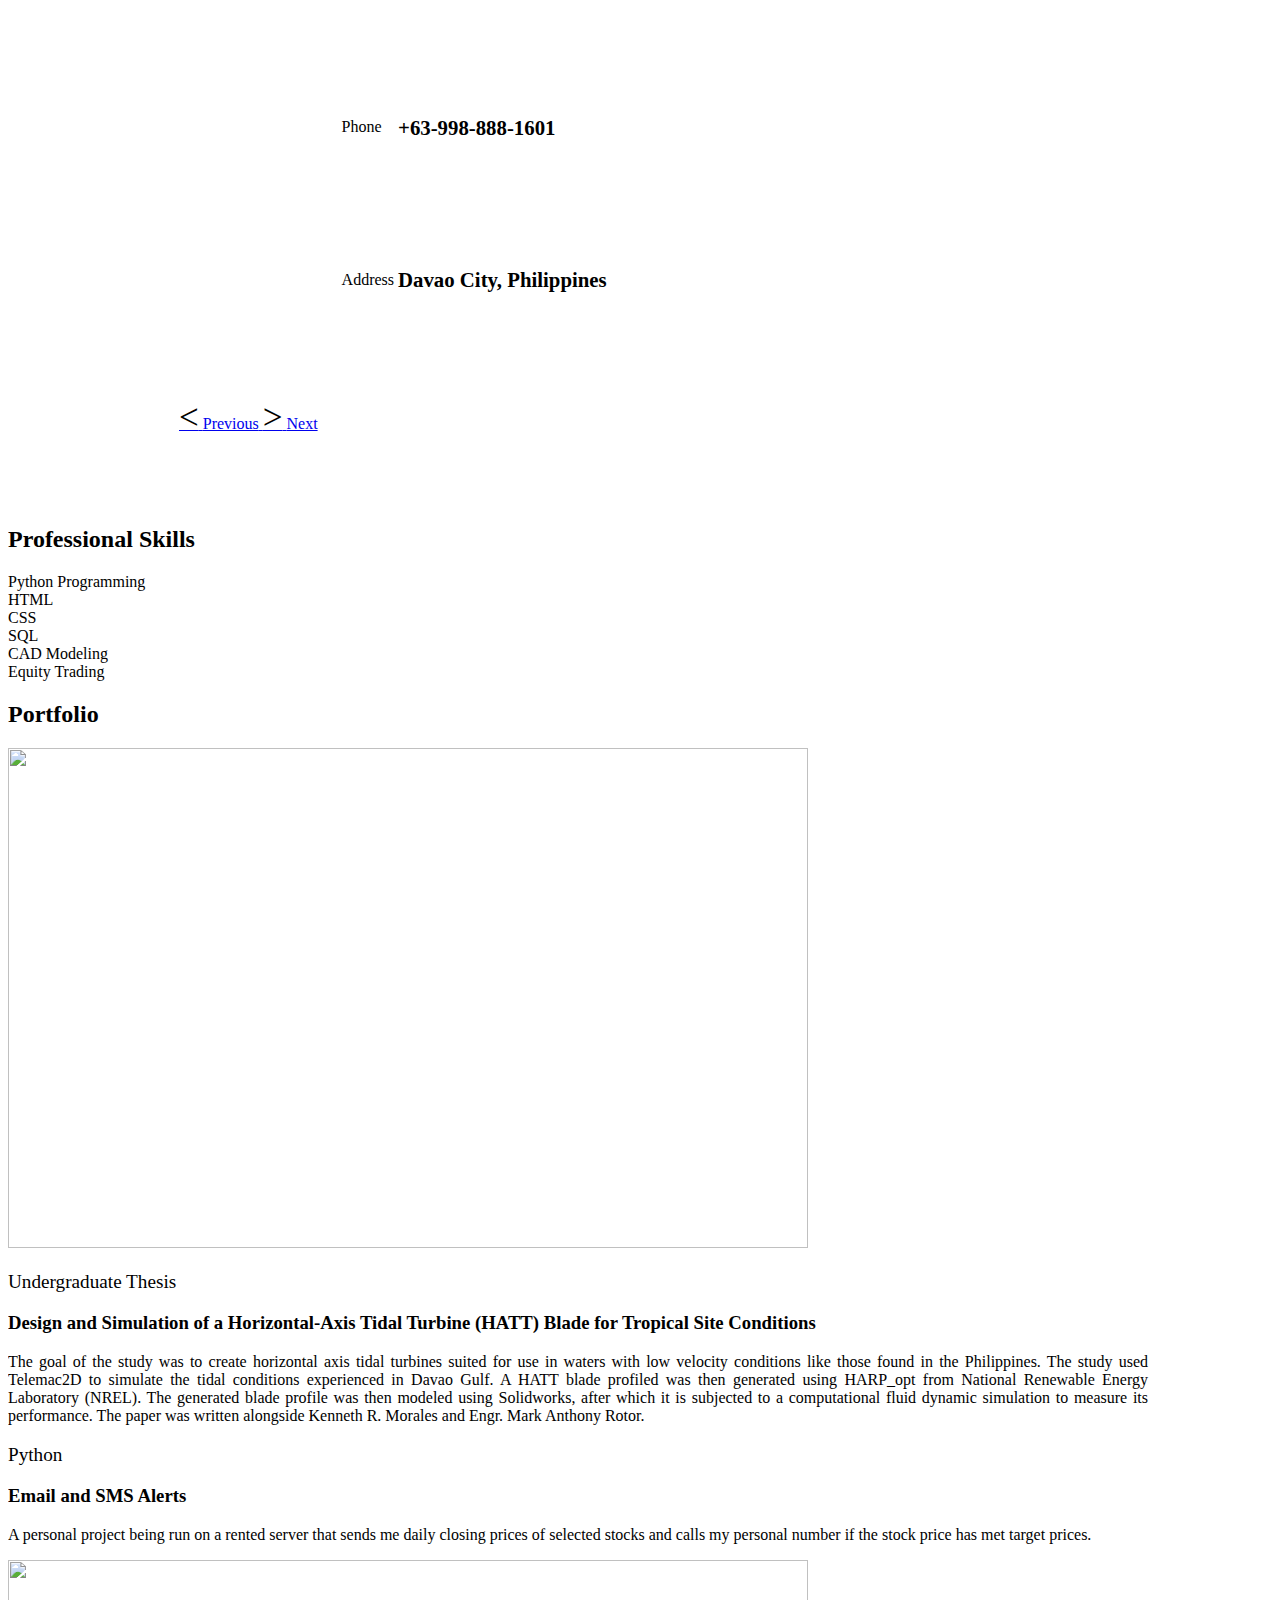
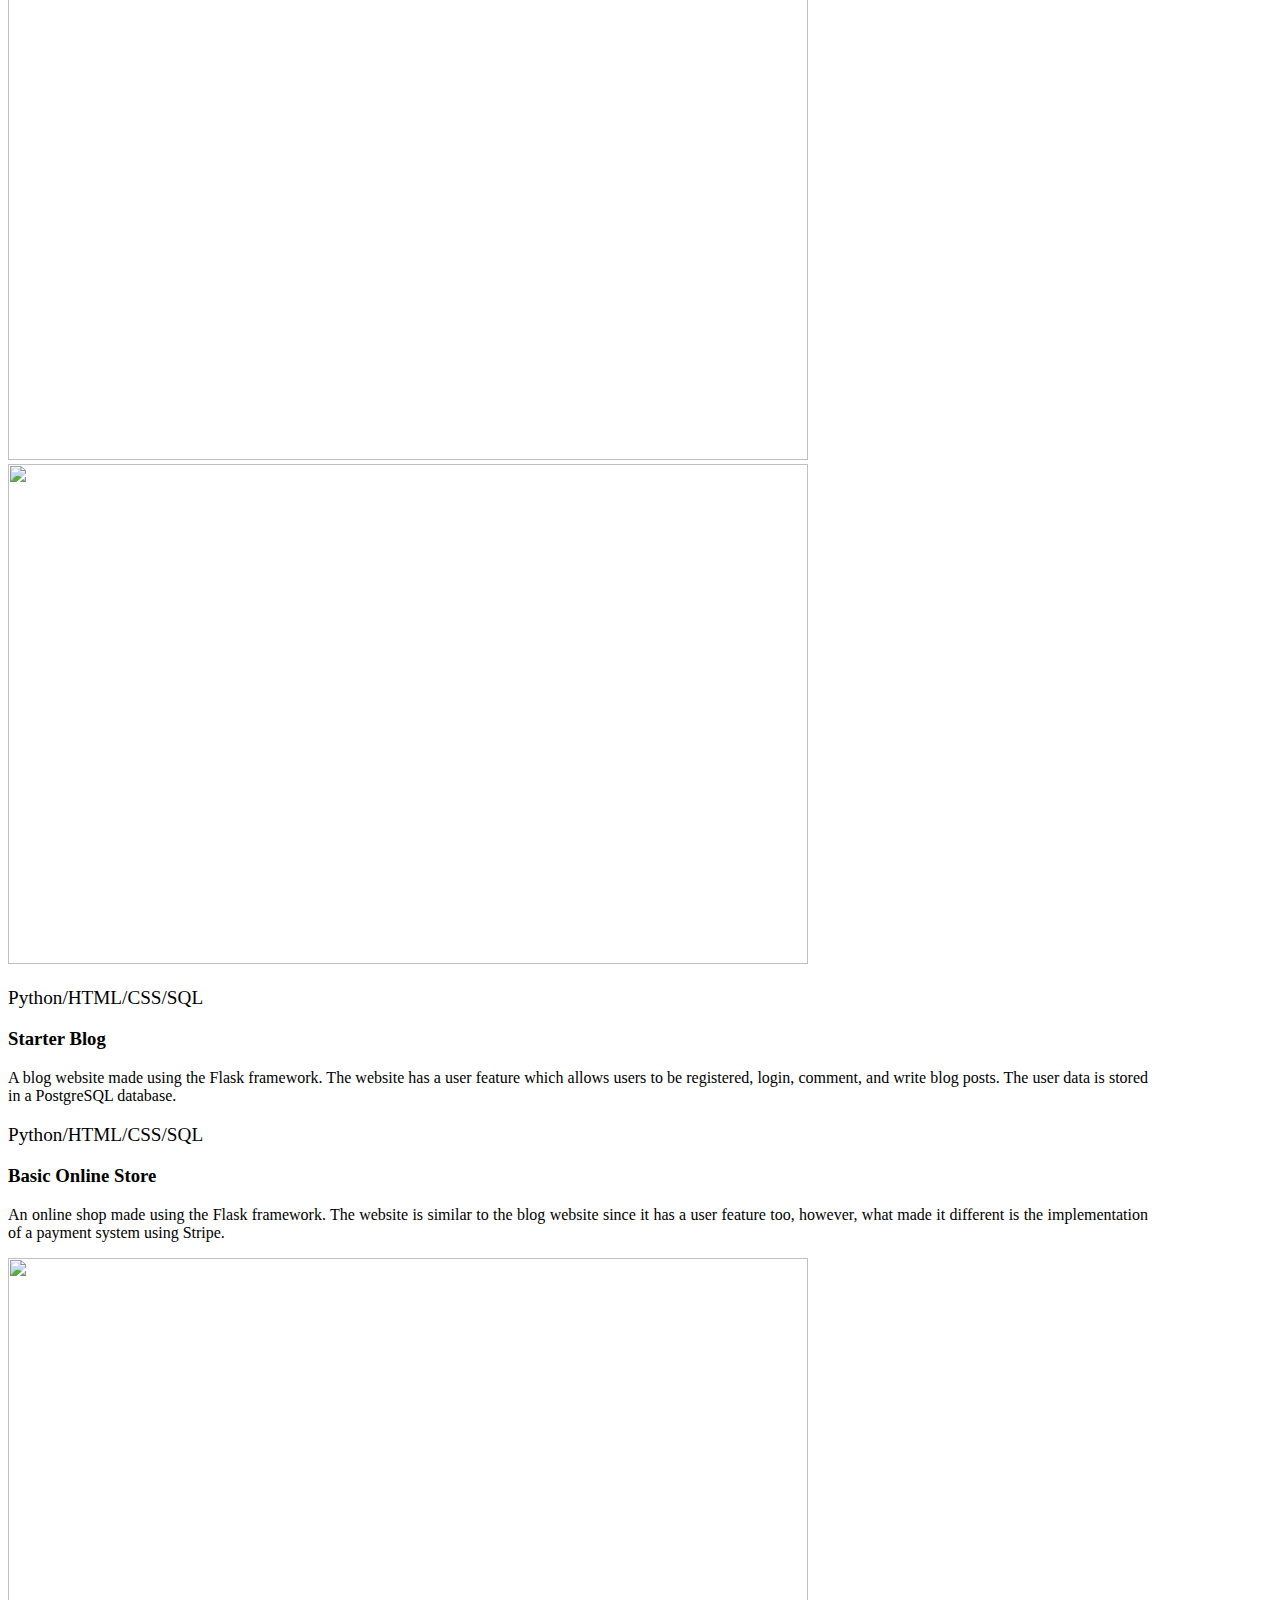
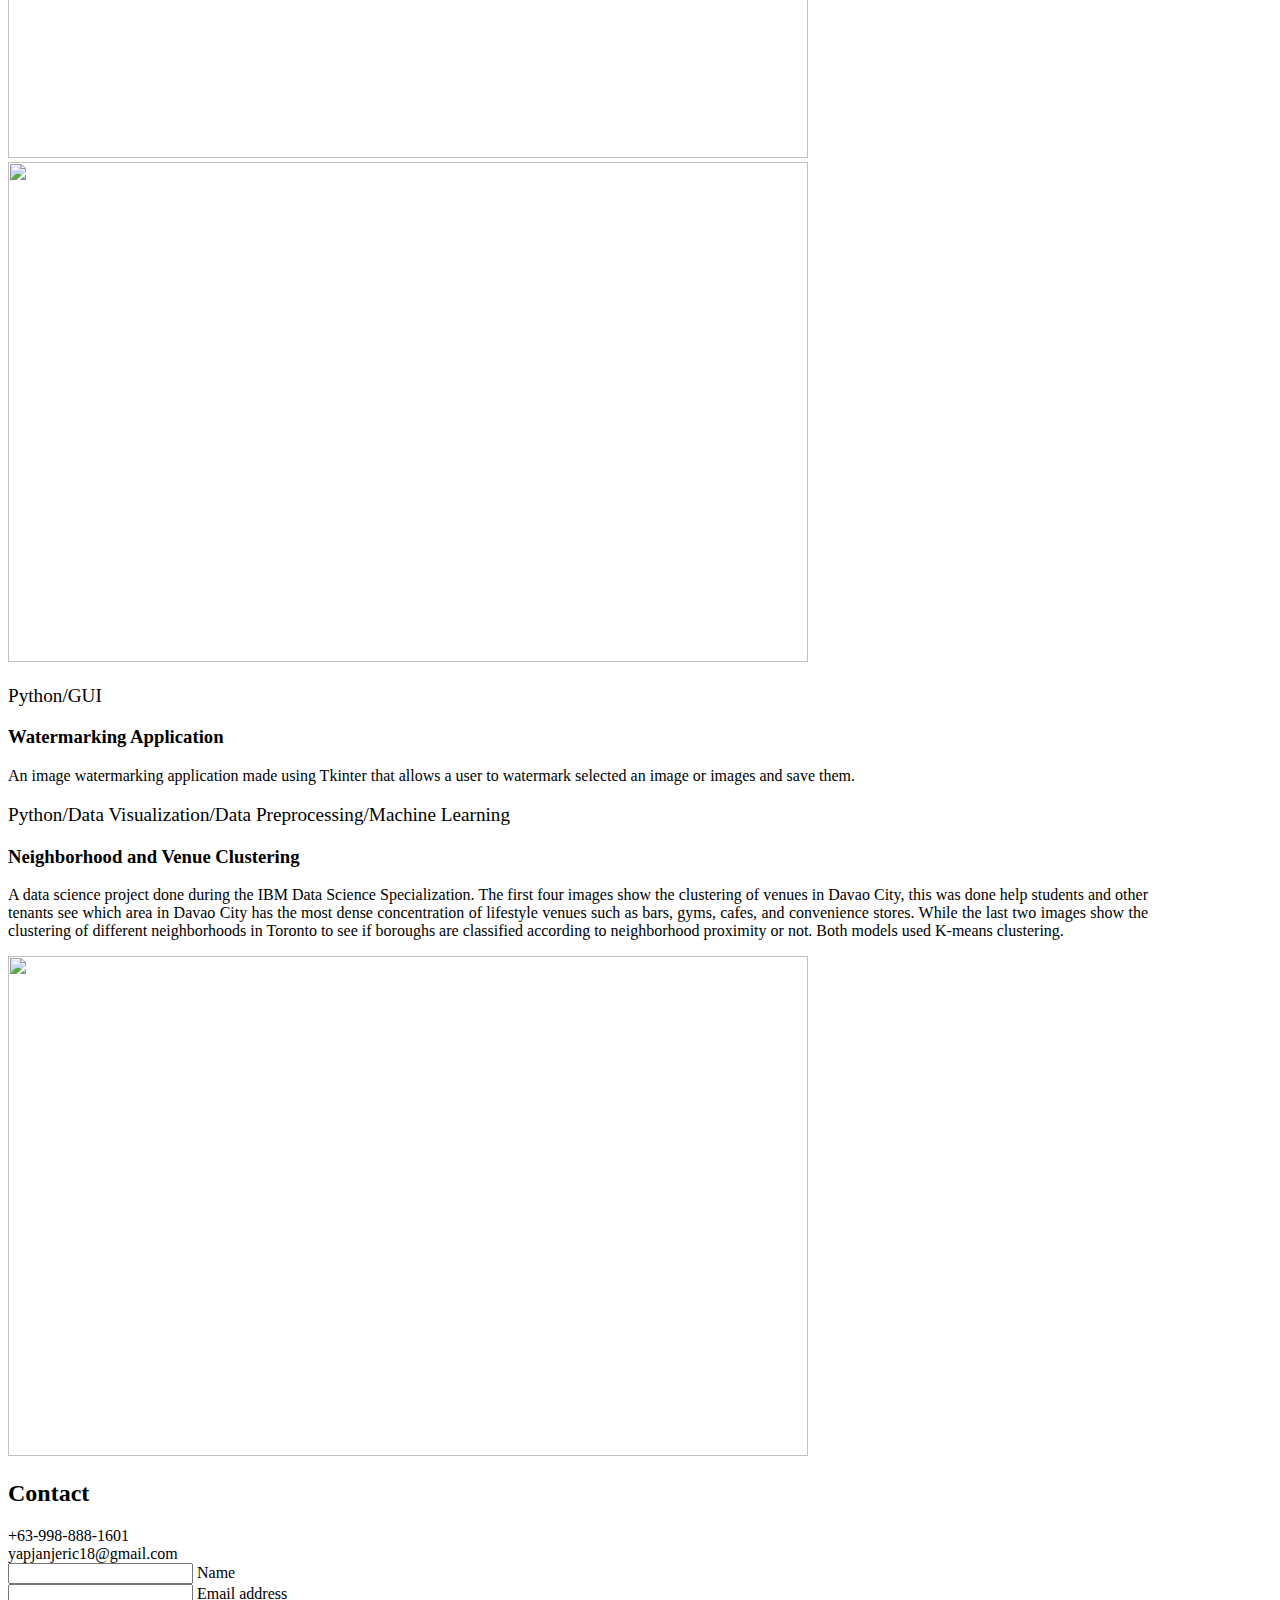
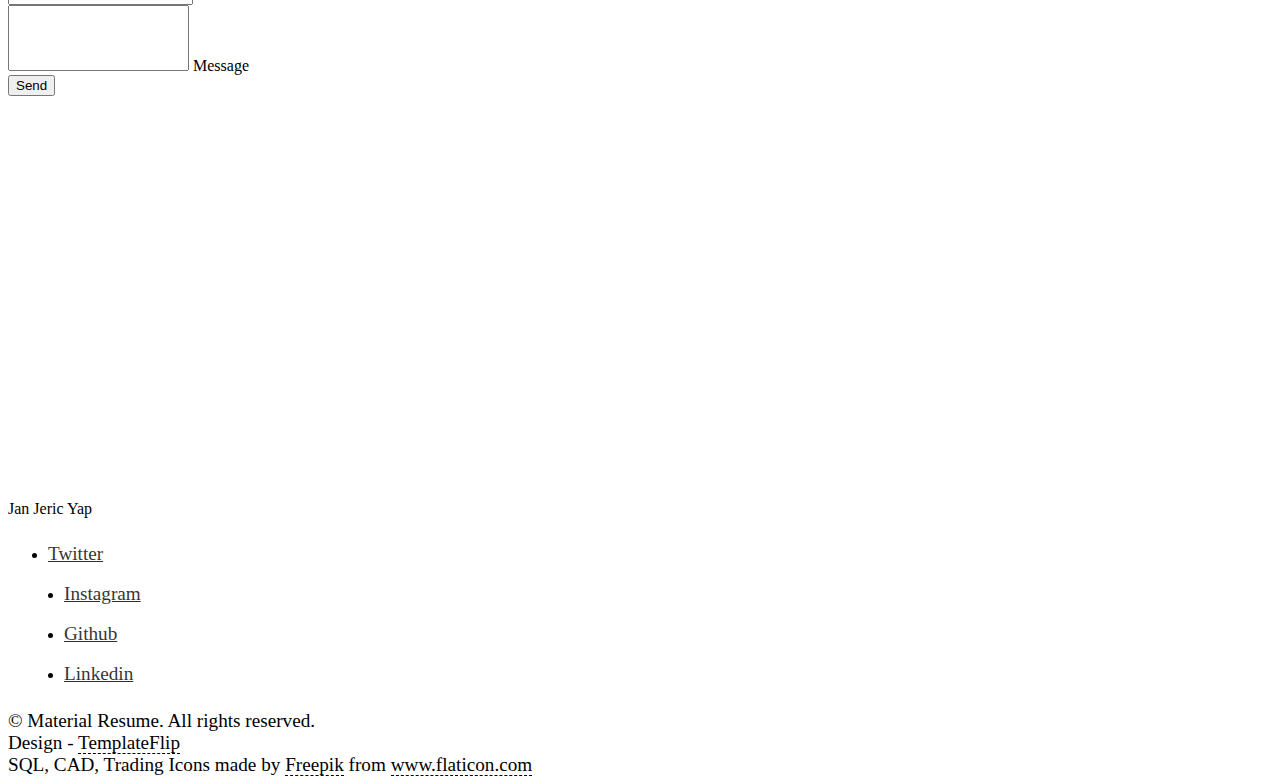
==== commit ab7f2299: "Update index.html" ====
--- a/index.html
+++ b/index.html
@@ -70,12 +70,6 @@
                 </li>
                 <li class="nav-item">
                     <a class="nav-link" href="#skills">Skills</a>
-                </li>
-                <li class="nav-item">
-                    <a class="nav-link" href="#experience">Experience</a>
-                </li>
-                <li class="nav-item">
-                    <a class="nav-link" href="#education">Education</a>
                 </li>
                 <li class="nav-item">
                     <a class="nav-link" href="#portfolio">Portfolio</a>
@@ -101,7 +95,7 @@
                                 <div class="header-bio mt-3">
                                     <div data-aos="zoom-in" data-aos-delay="0">
                                         <h2 class="h1">Jan Jeric Yap</h2>
-                                        <p>Mechanical Engineering Graduate | Python Developer</p>
+                                        <p>Mechanical Engineering Graduate | Python and Machine Learning Enthusiast</p>
                                     </div>
                                     <div class="header-social mb-3 d-print-none" data-aos="zoom-in"
                                          data-aos-delay="200">
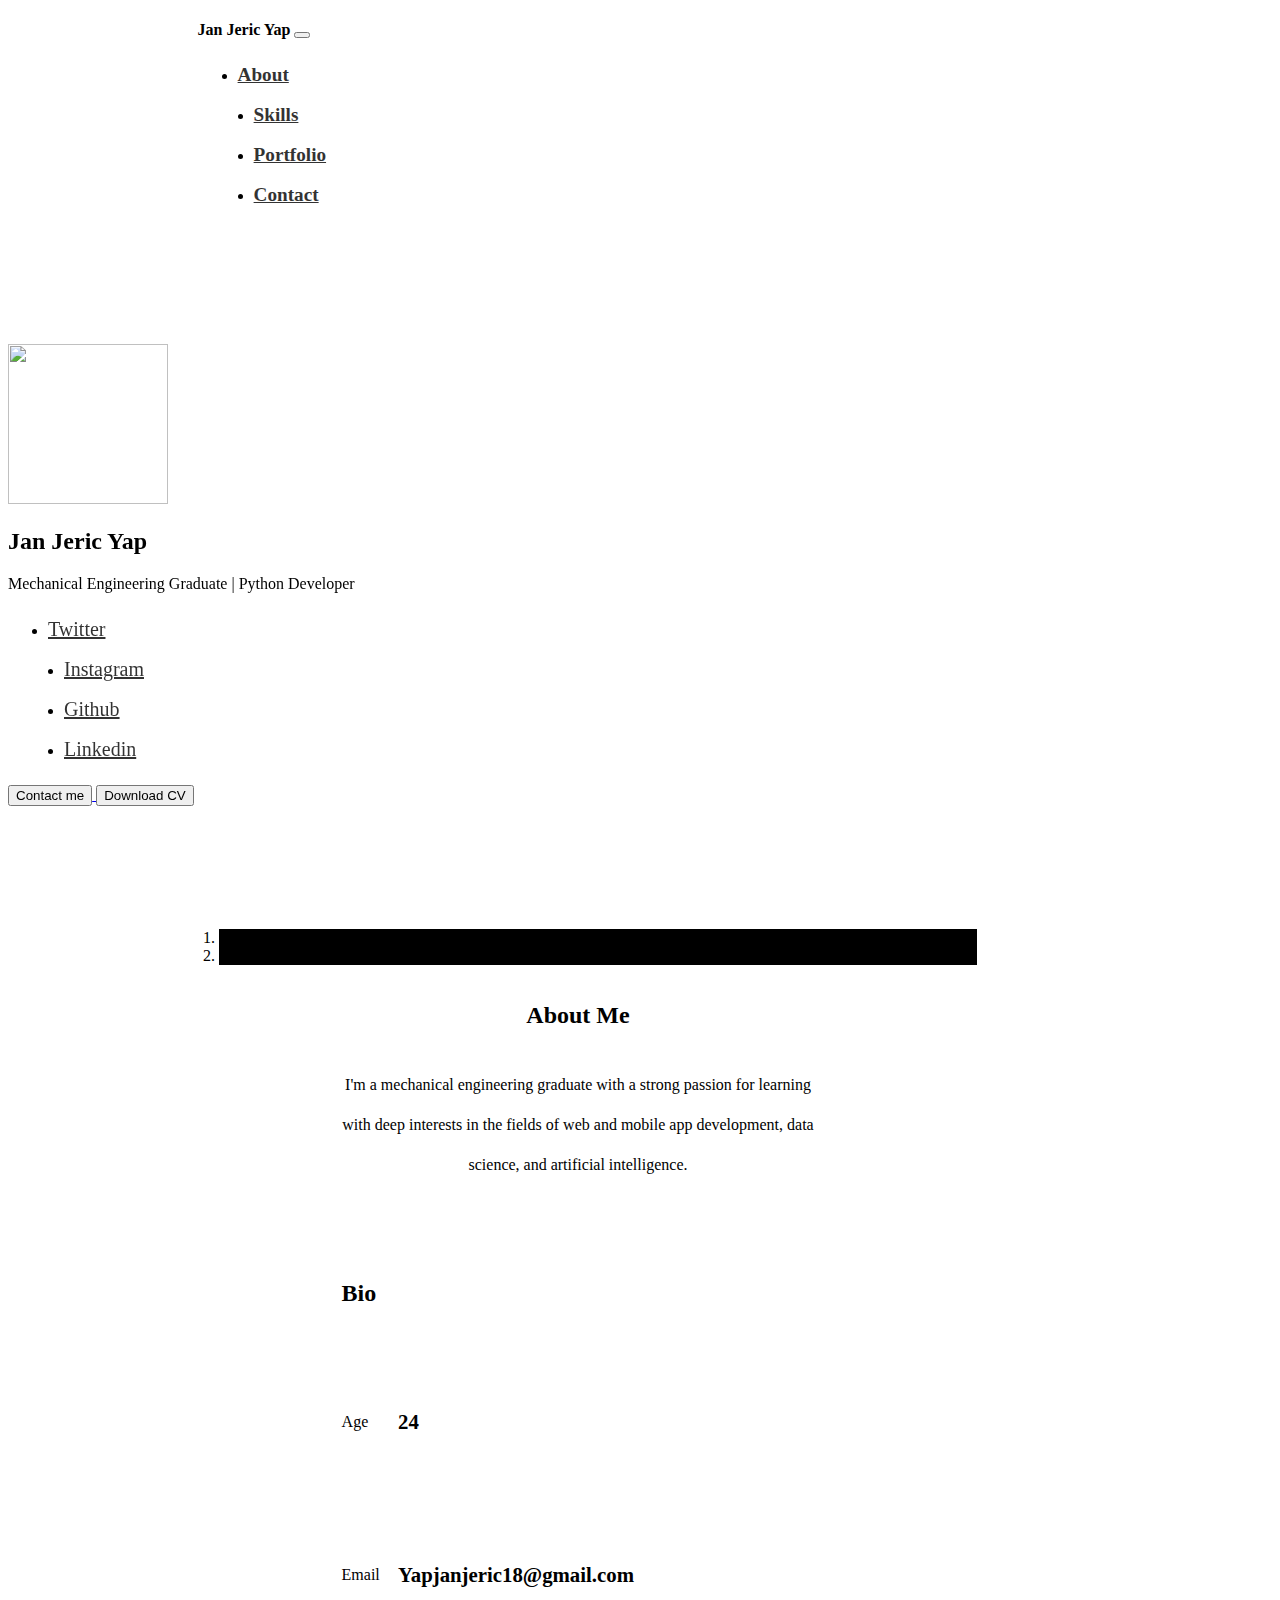
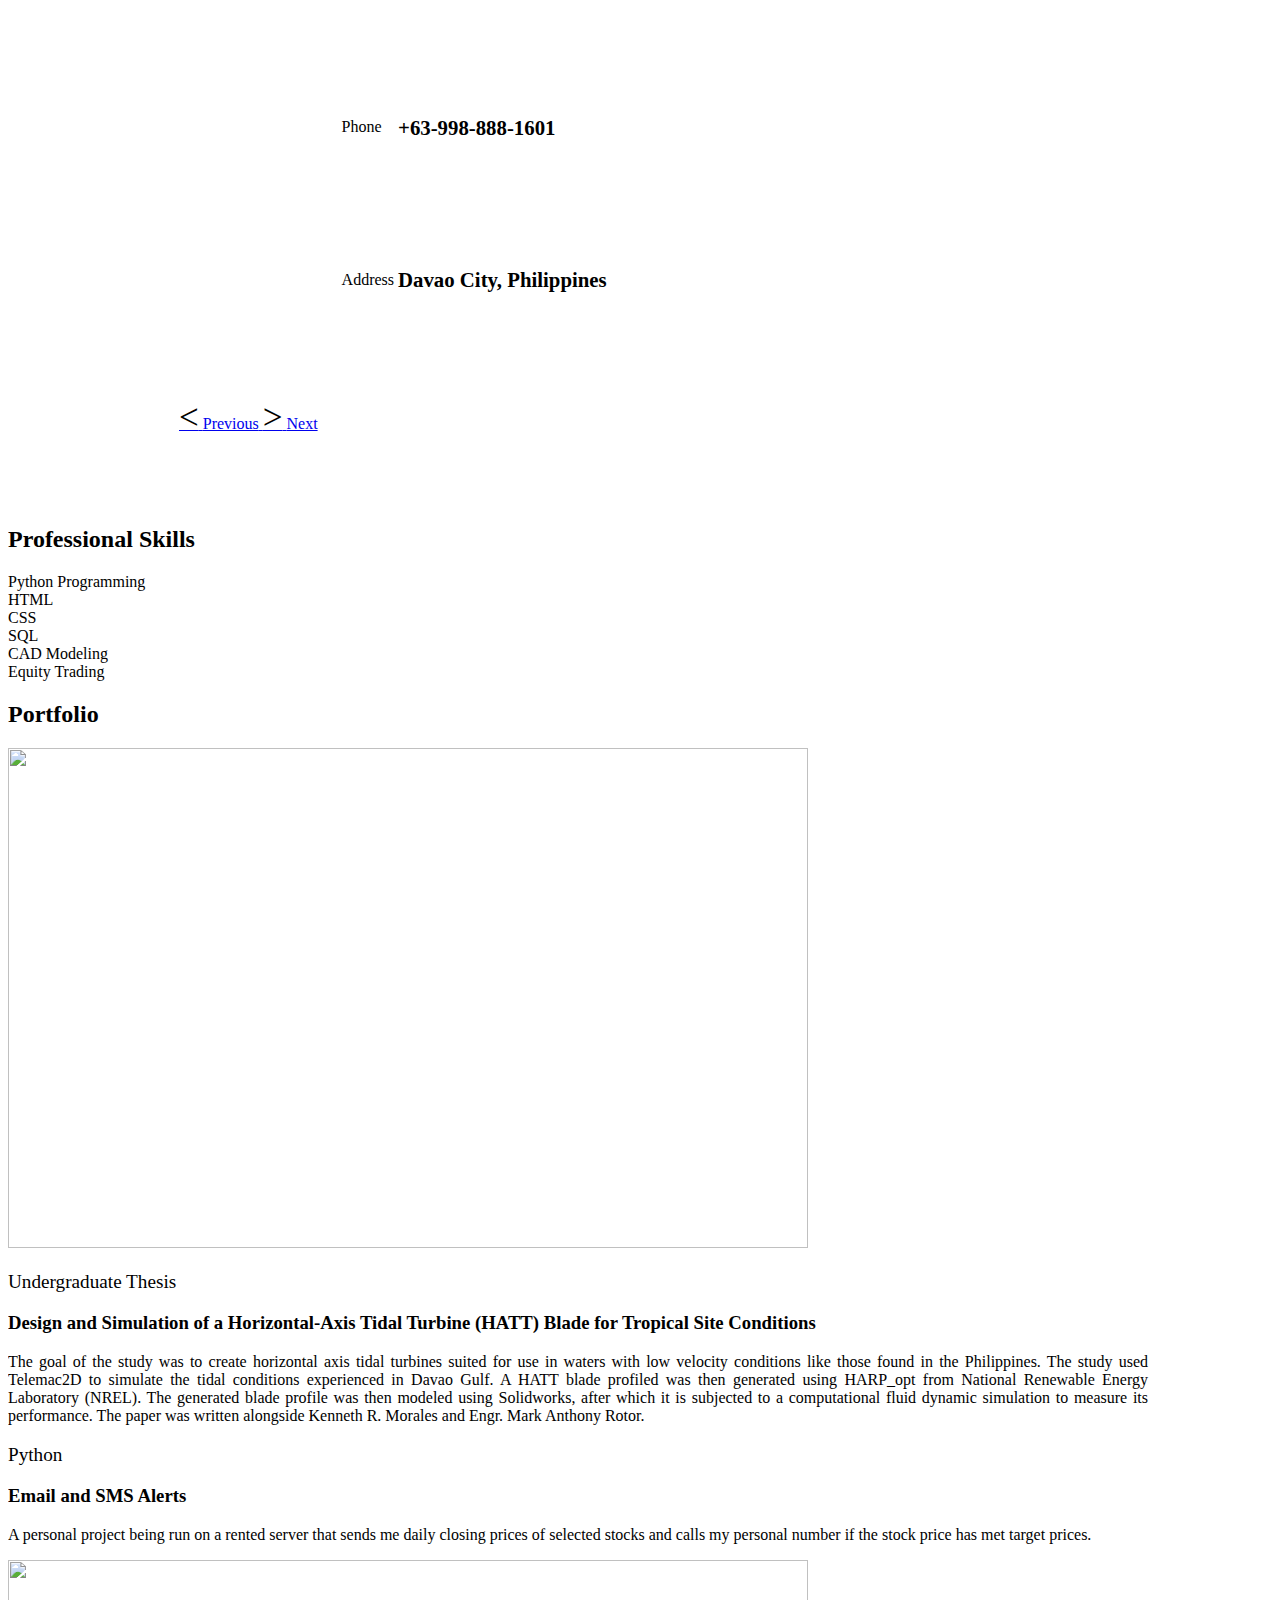
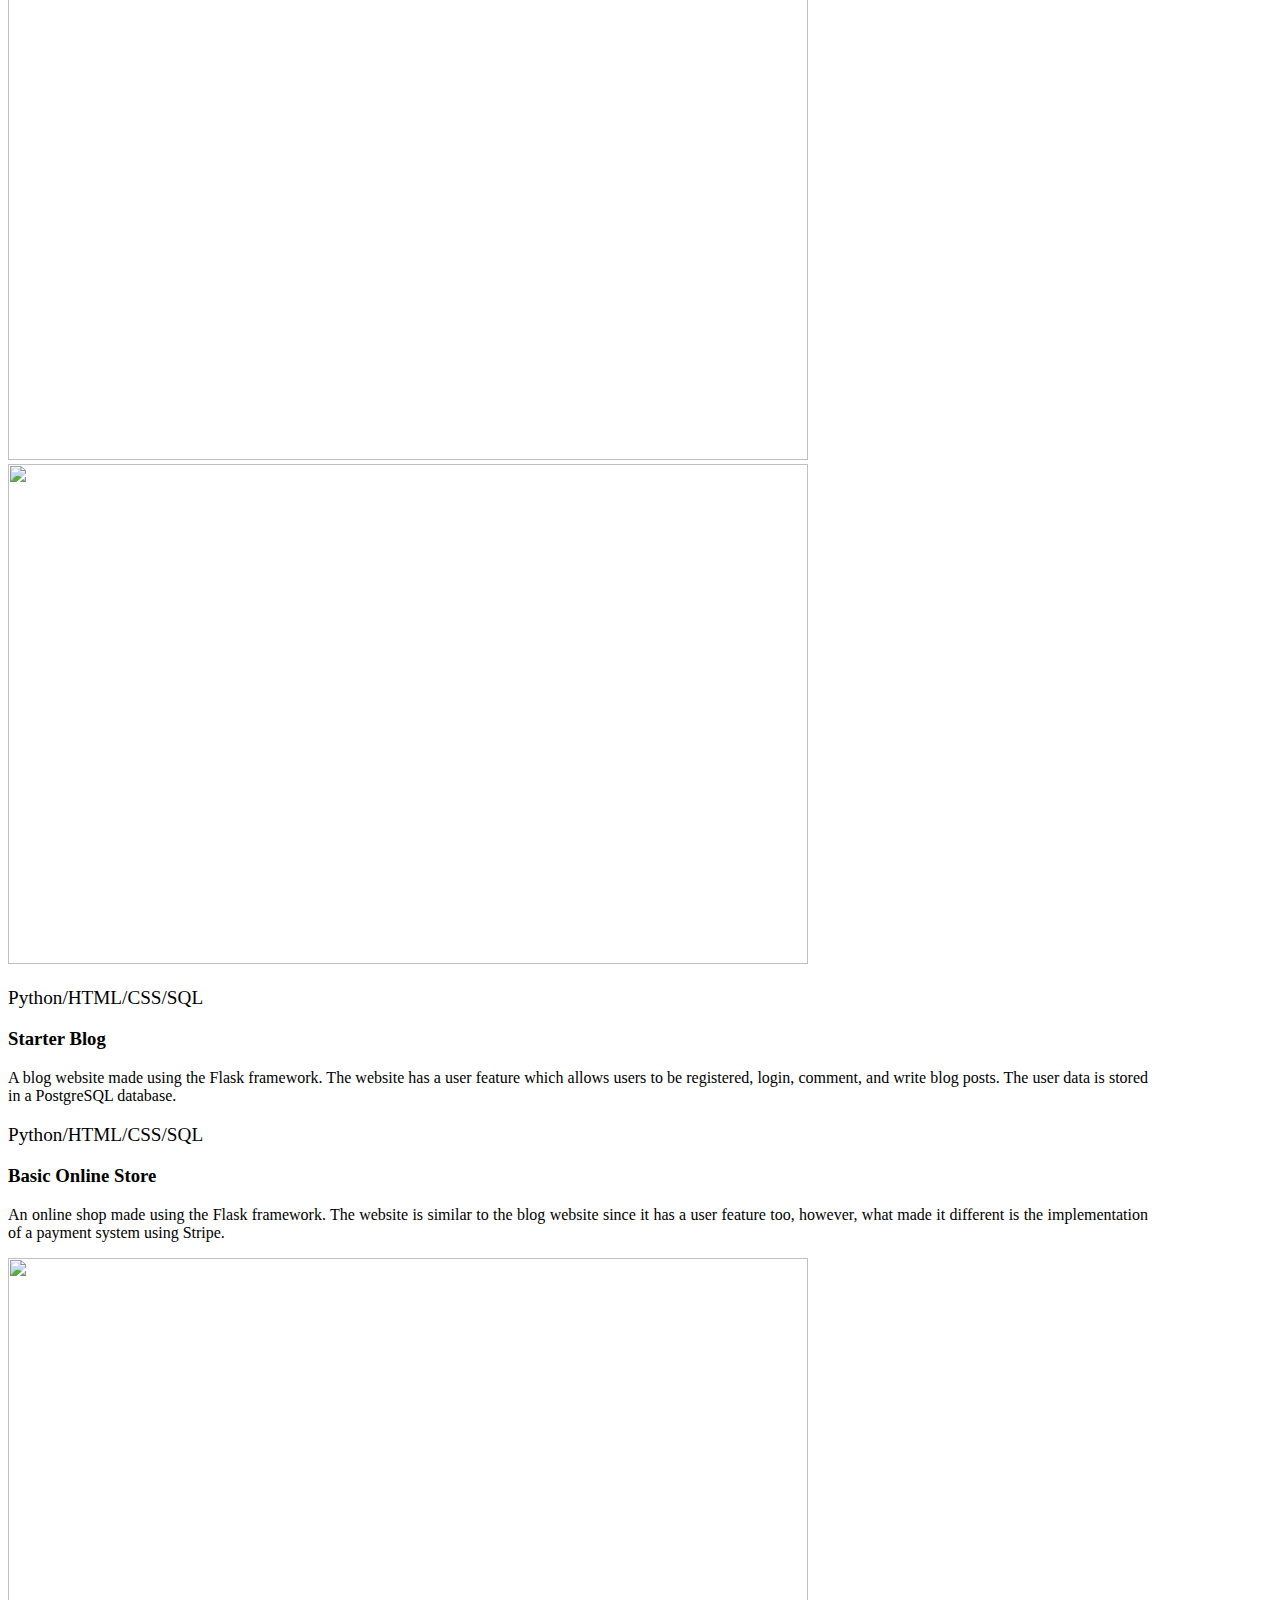
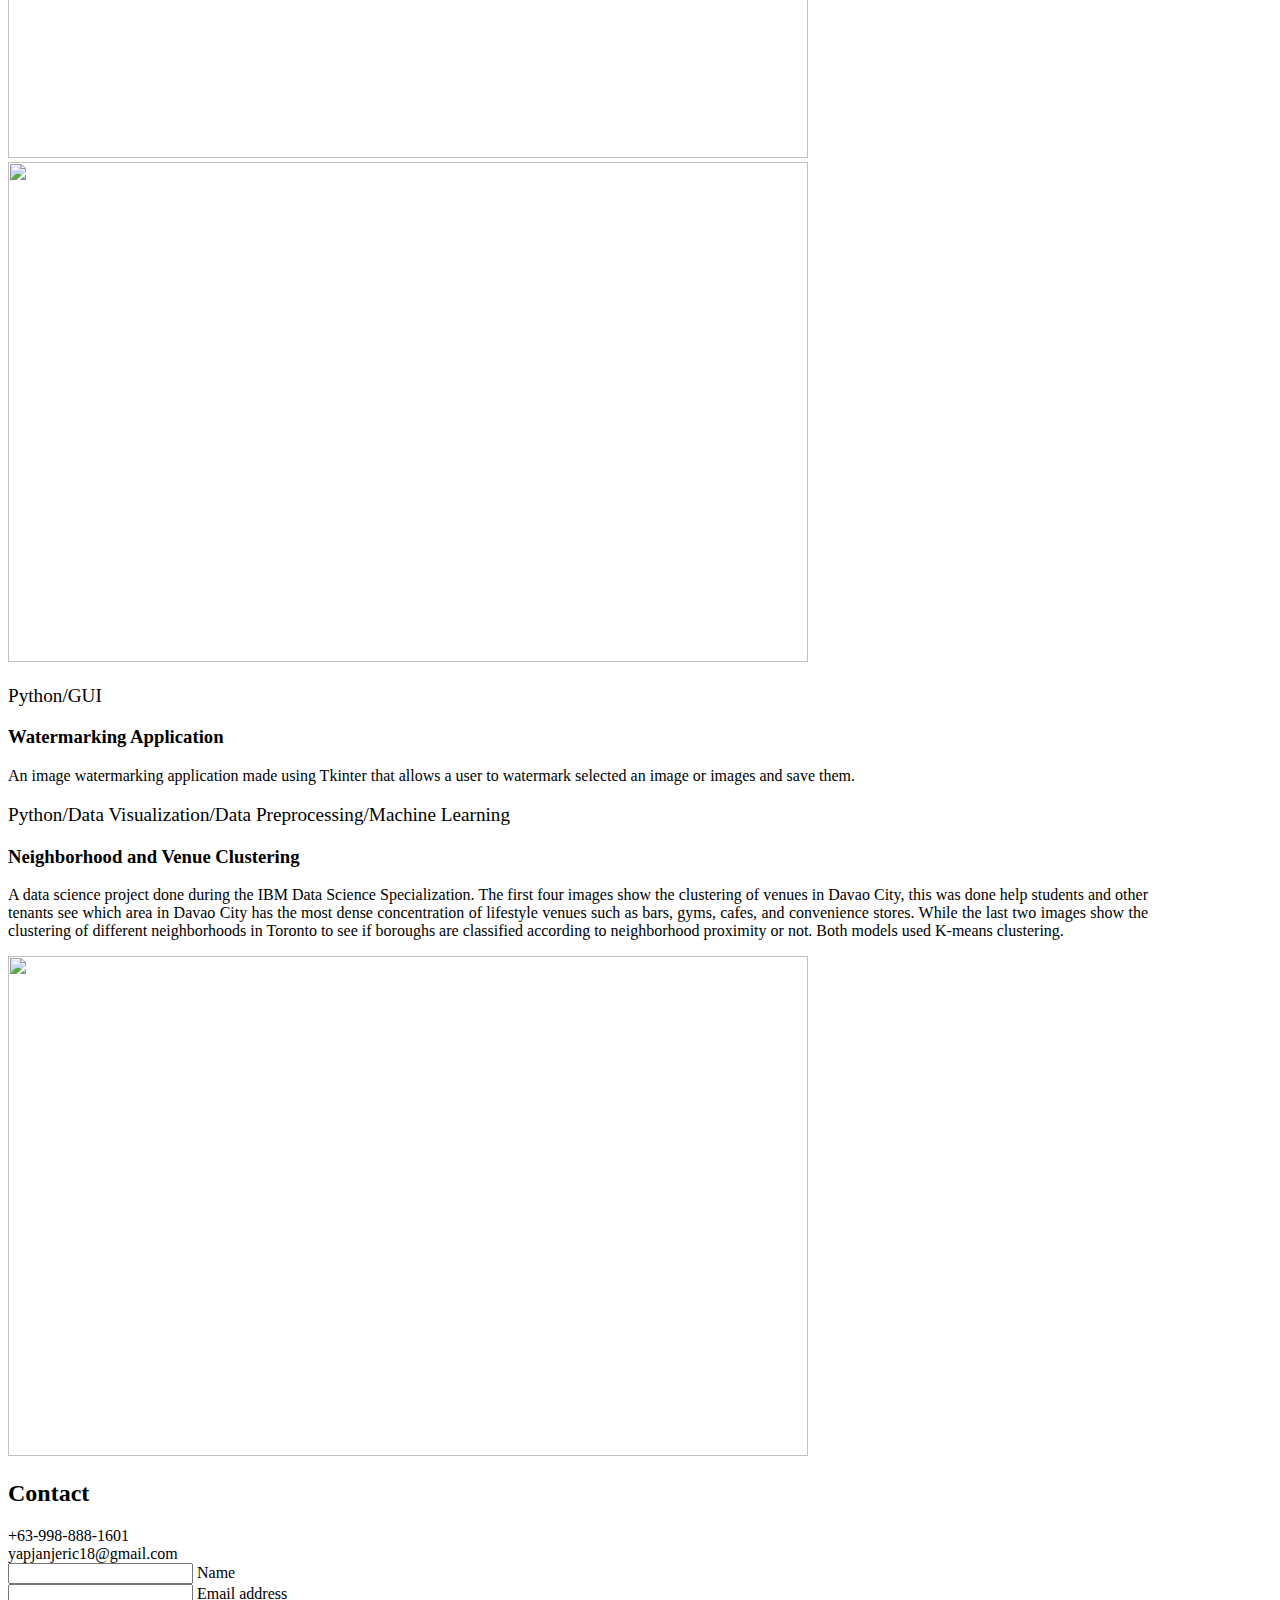
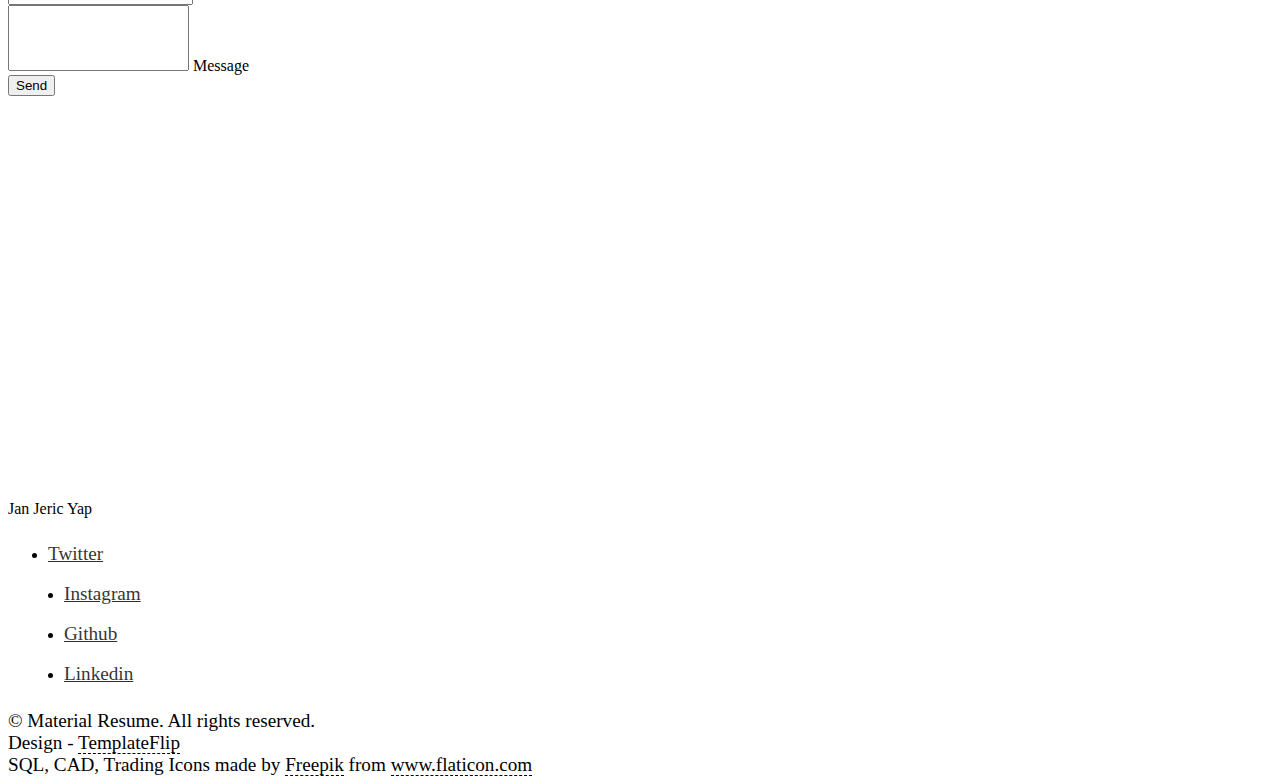
==== commit 5b8f8978: "Update index.html" ====
--- a/index.html
+++ b/index.html
@@ -95,7 +95,7 @@
                                 <div class="header-bio mt-3">
                                     <div data-aos="zoom-in" data-aos-delay="0">
                                         <h2 class="h1">Jan Jeric Yap</h2>
-                                        <p>Mechanical Engineering Graduate | Python and Machine Learning Enthusiast</p>
+                                        <p>Mechanical Engineering Graduate | Python Developer</p>
                                     </div>
                                     <div class="header-social mb-3 d-print-none" data-aos="zoom-in"
                                          data-aos-delay="200">
@@ -174,7 +174,7 @@
                                                 </div>
                                             </td>
                                             <td>
-                                                <div class="bio-entry"><h6>23</h6></div>
+                                                <div class="bio-entry"><h6>24</h6></div>
                                             </td>
                                         </tr>
                                         <tr>
